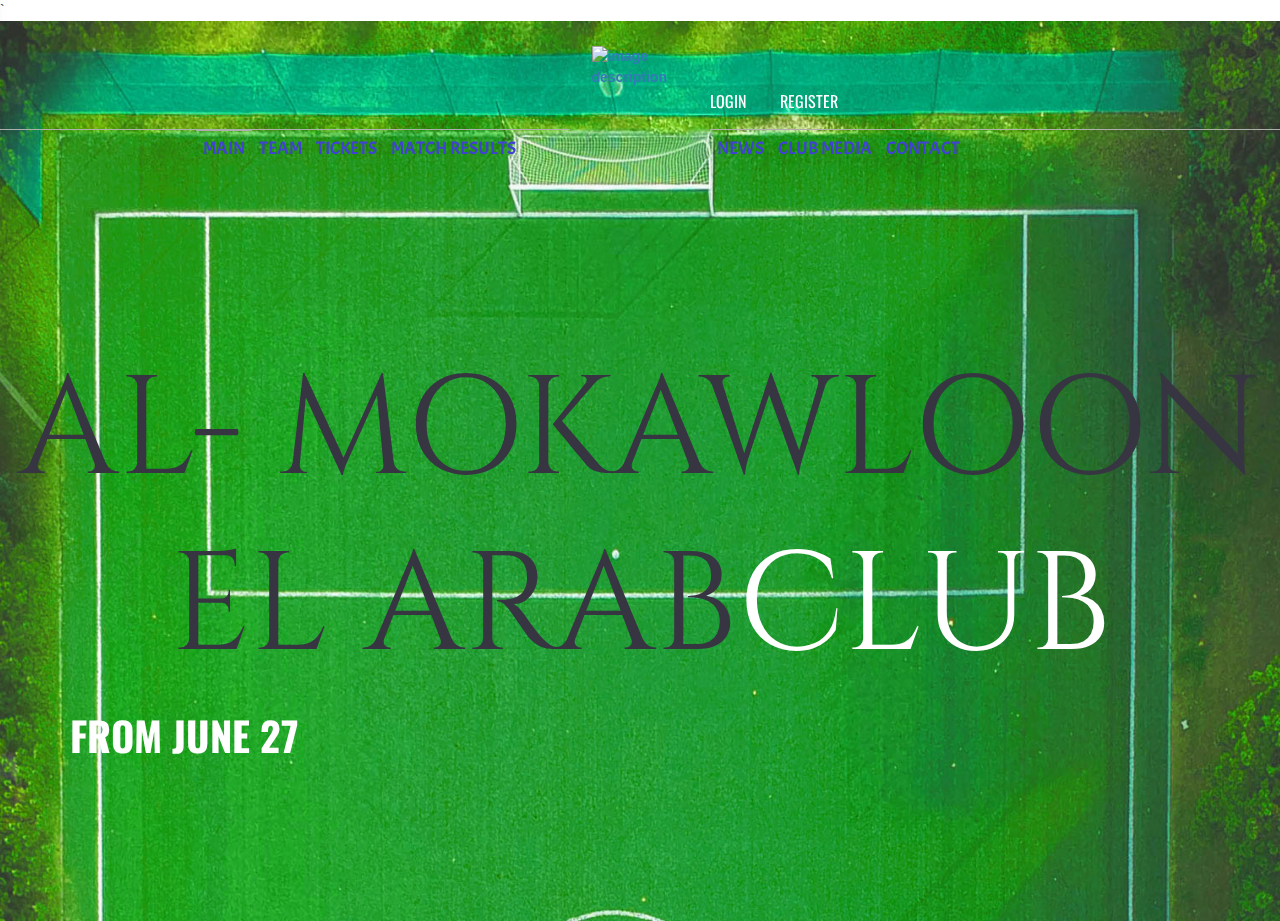
==== index.html @ 43e13eed "second Commit" ====
<!doctype html>
<html class="no-js" lang="zxx"> 
<head>
	<meta charset="utf-8">
	<meta http-equiv="X-UA-Compatible" content="IE=edge">
	<title>Al- Mokawloon</title>
	<meta name="description" content="">
	<meta name="viewport" content="width=device-width, initial-scale=1">
	<link rel="apple-touch-icon" href="apple-touch-icon.png">
	<link rel="stylesheet" href="css/bootstrap.min.css">`	
	<link rel="stylesheet" href="css/normalize.css">
	<link rel="stylesheet" href="css/font-awesome.min.css">
	<link rel="stylesheet" href="css/transitions.css">
	<link rel="stylesheet" href="css/prettyPhoto.css">
	<link rel="stylesheet" href="css/swiper.min.css">
	<link rel="stylesheet" href="css/jquery-ui.css">
	<link rel="stylesheet" href="css/animate.css">
	<link rel="stylesheet" href="css/owl.theme.css">
	<link rel="stylesheet" href="css/owl.carousel.css">
	<link rel="stylesheet" href="css/customScrollbar.css">
	<link rel="stylesheet" href="css/icomoon.css">
	<link rel="stylesheet" href="css/main.css">
			<link rel=stylesheet href=style2.css>
	<link rel="stylesheet" href="css/color.css">
	<link rel="stylesheet" href="css/responsive.css">
	<link href="https://fonts.googleapis.com/css2?family=Cinzel:wght@700&display=swap" rel="stylesheet">
	<link href="https://fonts.googleapis.com/css2?family=Acme&display=swap" rel="stylesheet">
	<script src="js/vendor/modernizr-2.8.3-respond-1.4.2.min.js"></script>
	<style>
		.site-caption h3{
			color: rgb(187, 238, 84);
			margin-right: 350pt;
			font-size: 40px;
		}
		.site-caption2 span{
			color: rgb(0, 0, 0);
			margin-left: 200pt;
			
		}/*0a14a7*/
		.tg-player{
			color: #0a14a7;
			
		}
		.menu-item-has-children a:hover{
			font-size: 20px;
		}
	</style>
</head>
<body>
	<!--[if lt IE 8]>
		<p class="browserupgrade">You are using an <strong>outdated</strong> browser. Please <a href="http://browsehappy.com/">upgrade your browser</a> to improve your experience.</p>
	<![endif]-->
	<!--************************************
			Wrapper Start
	*************************************-->
	<div id="tg-wrapper" class="tg-wrapper tg-haslayout">
		<!--************************************
				Mobile Menu Start
		*************************************-->
		<div id="tg-sidenav" class="tg-sidenav">
			<div id="tg-navscrollbar" class="tg-navscrollbar">
				<strong class="tg-logo">
					<a href="index-2.html"><img src="images/logo.png" alt="image description"></a>
				</strong>
				<nav id="tg-nav" class="tg-nav">
					<div id="tg-navigation" class="tg-navigation">
						<ul>
							<li class="tg-hasdropdown">
								<a href="#">Main</a>
								<ul>
									<li><a href="index-2.html">home1</a></li>
									<li><a href="index2.html">home2</a></li>
								</ul>
							</li>
							<li class="tg-hasdropdown">
								<a href="#">Team</a>
								<ul>
									<li><a href="playergrid-v1.html">playergrid-v1</a></li>
									<li><a href="playergrid-v2.html">playergrid-v2</a></li>
									<li><a href="playerdetail.html">playergrid-detail</a></li>
								</ul>
							</li>
							<li><a href="buyticket.html">Tickets</a></li>
							<li class="tg-hasdropdown">
								<a href="#">Match Results</a>
								<ul>
									<li><a href="matchresult.html">match results</a></li>
									<li><a href="matchresultdetail.html">match results detail</a></li>
								</ul>
							</li>
							<li class="tg-hasdropdown">
								<a href="#">News</a>
								<ul>
									<li><a href="fixtures.html">News</a></li>
									<li><a href="fixturedetail.html">fixture detail</a></li>
								</ul>
							</li>
							<li><a href="PointsTable.html">Points Table</a></li>
							<li class="tg-hasdropdown">
								<a href="#">pro soccer media</a>
								<ul>
									<li><a href="soccermedia-1.html">pro soccer media one</a></li>
									<li><a href="soccermedia-2.html">pro soccer media two</a></li>
								</ul>
							</li>
							<li class="tg-hasdropdown">
								<a href="#">Shop</a>
								<ul>
									<li><a href="shopgrid.html">shop grid</a></li>
									<li><a href="shoplist.html">shop list</a></li>
									<li><a href="productsingle.html">product detail</a></li>
								</ul>
							</li>
							<li><a href="contactus.html">Contact</a></li>
							<li class="tg-hasdropdown tg-cart">
								<a href="#"><em data-product-count="4">cart</em></a>
								<ul class="tg-minicart">
									<li>
										<figure>
											<a href="#">
												<img src="images/shop/thumbs/img-04.jpg" alt="image description">
											</a>
										</figure>
										<div class="tg-productinfo">
											<a class="tg-btndelete fa fa-close" href="#"></a>
											<h3><a href="#">Smooth 3-Stripes Scarf</a></h3>
											<span>Price: $23</span>
										</div>
									</li>
									<li>
										<figure>
											<a href="#">
												<img src="images/shop/thumbs/img-05.jpg" alt="image description">
											</a>
										</figure>
										<div class="tg-productinfo">
											<a class="tg-btndelete fa fa-close" href="#"></a>
											<h3><a href="#">Smooth 3-Stripes Scarf</a></h3>
											<span>Price: $23</span>
										</div>
									</li>
									<li>
										<figure>
											<a href="#">
												<img src="images/shop/thumbs/img-06.jpg" alt="image description">
											</a>
										</figure>
										<div class="tg-productinfo">
											<a class="tg-btndelete fa fa-close" href="#"></a>
											<h3><a href="#">Smooth 3-Stripes Scarf</a></h3>
											<span>Price: $23</span>
										</div>
									</li>
									<li>
										<figure>
											<a href="#">
												<img src="images/shop/thumbs/img-07.jpg" alt="image description">
											</a>
										</figure>
										<div class="tg-productinfo">
											<a class="tg-btndelete fa fa-close" href="#"></a>
											<h3><a href="#">Smooth 3-Stripes Scarf</a></h3>
											<span>Price: $23</span>
										</div>
									</li>
									<li>
										<span class="tg-minicarttotal">Price: $23</span>
										<a class="tg-btn" href="#"><span>checkout</span></a>
									</li>
								</ul>
							</li>
							<li class="tg-hasdropdown">
								<a href="#">pages</a>
								<ul>
									<li><a href="aboutus.html">about us</a></li>
									<li><a href="404.html">404</a></li>
									<li><a href="comming-soon.html">comming soon</a></li>
								</ul>
							</li>
						</ul>
					</div>
				</nav>
				<ul class="tg-socialiconslarge">
					<li class="tg-facebook"><a href="#"><i class="fa fa-facebook-f"></i></a></li>
					<li class="tg-twitter"><a href="#"><i class="fa fa-twitter"></i></a></li>
					<li class="tg-linkedin"><a href="#"><i class="fa fa-linkedin"></i></a></li>
					<li class="tg-googleplus"><a href="#"><i class="fa fa-google-plus"></i></a></li>
					<li class="tg-dribbble"><a href="#"><i class="fa fa-dribbble"></i></a></li>
					<li class="tg-rss"><a href="#"><i class="fa fa-rss"></i></a></li>
				</ul>
				<div class="tg-playerbox">
					<div class="tg-playcontent">
						<a class="tg-theme-tag" href="#">Player of the week</a>
						<h3><a href="#">Hustlin’ Owls</a></h3>
						<span class="tg-stars"><span></span></span>
						<ul class="tg-socialicons">
							<li><a href="#"><i class="fa fa-facebook"></i></a></li>
							<li><a href="#"><i class="fa fa-twitter"></i></a></li>
							<li><a href="#"><i class="fa fa-linkedin"></i></a></li>
							<li><a href="#"><i class="fa fa-dribbble"></i></a></li>
						</ul>
					</div>
				</div>
			</div>
		</div>
		<!--************************************
				Mobile Menu End
		*************************************-->
		<!----------------------------------------------------------------------------------------------------------------------------->
		<!--************************************
				Header Start
		*************************************-->
		<header id="tg-header" class="tg-header tg-haslayout">
			<div class="container">
				<div class="col-md-10 col-md-offset-1 col-sm-12 col-xs-12">
					<div class="row">
						<div class="tg-topbar tg-haslayout">
							<nav id="tg-topaddnav" class="tg-topaddnav">
								<div class="navbar-header" >
									<button type="button" class="navbar-toggle collapsed" data-toggle="collapse" data-target="#tg-addnavigationm-mobile">
										<i class="fa fa-arrow-right"></i>
									</button>
								</div>
								<div id="tg-addnavigationm-mobile" class="tg-addnavigationm-mobile collapse navbar-collapse">
									<div class="tg-colhalf pull-right">
										<nav class="tg-addnav">
											<ul>
												<li><a href="javascript().html" data-toggle="modal" data-target="#tg-login">login</a></li>
												<li><a href="javascript().html" data-toggle="modal" data-target="#tg-register">Register</a></li>
												<li>
													<a id="tg-btn-search" href="javascript:void(0)"><i class="fa fa-search"></i></a>
												</li>
											</ul>
										</nav>
									</div>
									<div class="tg-colhalf">
										<ul class="tg-socialicons">
											<li>
												<a href="#">
													<i class="fa fa-facebook"></i>
												</a>
											</li>
											<li>
												<a href="#">
													<i class="fa fa-twitter"></i>
												</a>
											</li>
											<li>
												<a href="#">
													<i class="fa fa-linkedin"></i>
												</a>
											</li>
											<li>
												<a href="#">
													<i class="fa fa-google-plus"></i>
												</a>
											</li>
											<li>
												<a href="#">
													<i class="fa fa-dribbble"></i>
												</a>
											</li>
										</ul>
									</div>
								</div>
							</nav>
						</div>
						<nav id="tg-nav" class="tg-nav brand-center">
							<div class="navbar-header">
								<button type="button" class="navbar-toggle collapsed" data-toggle="collapse" data-target="#tg-navigationm-mobile">
									<i class="fa fa-bars"></i>
								</button>
								<strong class="tg-logo ">
									<a href="index-2.html"><img class="floatingLogo" src="images/ArabContrectorsFC.png" alt="image description"></a>
								</strong>
							</div>
							<div id="tg-navigation" class="tg-navigation">
								<div class="tg-colhalf ">
                                    <ul>
                                        <li class="active ">
                                            <a href="#" id="Text-Edit" >Main</a>
                                            <ul class="tg-dropdown-menu">
                                                <li class="active"><a href="index.html">home1</a></li>
                                                <li><a href="index2.html">home2</a></li>
                                            </ul>
                                        </li>
                                        <li>
                                            <a href="#" id="Text-Edit" >team</a>
                                            <ul class="tg-dropdown-menu">
                                                <li><a href="playergrid-v1.html">playergrid-v1</a></li>
                                                <li><a href="playergrid-v2.html">playergrid-v2</a></li>
                                                <li><a href="playerdetail.html">playergrid detail</a></li>
                                            </ul>
                                        </li>
                                        <li><a href="buyticket.html" id="Text-Edit" >Tickets</a></li>
                                        <li>
                                            <a href="#" id="Text-Edit" >Match Results</a>
                                            <ul class="tg-dropdown-menu">
                                                <li><a href="matchresult.html">match result</a></li>
                                                <li><a href="matchresultdetail.html">match details</a></li>
                                            </ul>
                                        </li>
                                    </ul>
                                </div>
                                <div class="tg-colhalf">
                                    <ul>
                                        <li>
                                            <a href="#"  id="Text-Edit" >News</a>
                                            <ul class="tg-dropdown-menu">
                                                <li><a href="fixtures.html">News</a></li>
                                                <li><a href="fixturedetail.html">News detail</a></li>
                                            </ul>
                                        </li>
                                        <li>
                                            <a href="#"  id="Text-Edit" >club media</a>
                                            <ul class="tg-dropdown-menu">
                                                <li><a href="soccermedia-1.html">pro soccer media1</a></li>
                                                <li><a href="soccermedia-2.html">pro soccer media2</a></li>
                                            </ul>
                                        </li>
                                        <li><a href="contactus.html" id="Text-Edit" >Contact</a></li>
                                        <li>
                                            <a href="#"><i class=" fa fa-navicon"></i></a>
                                            <ul>
                                                <li><a href="aboutus.html">about us</a></li>
                                                <li><a href="shoplist.html">shop list</a></li>
                                                <li><a href="shopgrid.html">shop grid</a></li>
                                                <li><a href="productsingle.html">shop detail</a></li>
                                                <li><a href="bloglist.html">blog list</a></li>
                                                <li><a href="bloggrid.html">blog grid</a></li>
                                                <li><a href="blogdetail.html">blog detail</a></li>
                                                <li><a href="404.html">404 error</a></li>
                                                <li><a href="comming-soon.html">comming soon</a></li>
                                            </ul>
                                        </li>
                                    </ul>
                                </div>
							</div>
						</nav>
					</div>
				</div>
			</div>
		</header>
		<!--************************************
				Header End
		*************************************-->
		<!--************************************
				Home Slider Start
		*************************************-->
		<div class="tg-sliderbox">
			<div class="tg-imglayer">
				<img src="bg-pattran3.jpg" alt="image desctription">
			</div>
			<div id="tg-home-slider" class="tg-home-slider tg-haslayout">
				<div class="swiper-wrapper">
					<div class="swiper-slide11">
						<div class="container">
							<div class="tg-slider-content floatingText">
								<h1 style="font-family: 'Cinzel', serif;">Al- Mokawloon  </h1>
								<h1 style="font-family: 'Cinzel', serif;"> El Arab<span>CLUB</span></h1>
								<div class="tg-btnbox">
									<h2>from june 27</h2>
								</div>
							</div>
						</div>
					</div>					
				</div>
			</div>
		</div>
		<!--************************************
				Home Slider End
		*************************************-->
		<!--************************************
				Main Start
		*************************************-->
		<main id="tg-main" class="tg-main tg-haslayout">
			<!--************************************
					Blog Start
			*************************************-->
			<section class="tg-main-section tg-haslayout" style="height:650px; background-image: url();">
				<div class="container">
					<div class="tg-section-name">
						<h2>Latest news</h2>
					</div>
					<div class="col-sm-11 col-xs-11 pull-right">
						<div class="row">
							<div class="tg-blogpost">
								<div class="row">
									<div class="col-sm-6 col-xs-12">
										<article class="tg-post">
											<figure class="tg-postimg">
												<a href="#">
													<img src="images/blog/img-01.jpg" alt="image description">
												</a>
												<figcaption>
													<ul class="tg-postmetadata">
														<li><a href="#">by admin</a></li>
														<li><a href="#">04 comments</a></li>
														<li><a href="#">lifestyle</a></li>
													</ul>
												</figcaption>
											</figure>
											<div class="tg-posttitle"><h3><a href="#">dipisicing elit sed do eiusmod tempor indunt</a></h3></div>
											<div class="tg-description">
												<p>Consectetur adipisicing elit sed do eiusmod temport incididunt utia labore et dolore magna aliqua enima ad minim veniam quistrud on ullamco laboris nisiut aliquip exea commodo consequat.</p>
											</div>
											<a class="tg-btn" href="#">Read more</a>
										</article>
									</div>
									<div class="col-sm-6 col-xs-12">
										<article class="tg-post">
											<figure class="tg-postimg">
												<a href="#">
													<img src="images/blog/img-02.jpg" alt="image description">
												</a>
												<figcaption>
													<ul class="tg-postmetadata">
														<li><a href="#">by admin</a></li>
														<li><a href="#">04 comments</a></li>
														<li><a href="#">lifestyle</a></li>
													</ul>
												</figcaption>
											</figure>
											<div class="tg-posttitle"><h3><a href="#">dipisicing elit sed do eiusmod tempor indunt</a></h3></div>
											<div class="tg-description">
												<p>Consectetur adipisicing elit sed do eiusmod temport incididunt utia labore et dolore magna aliqua enima ad minim veniam quistrud on ullamco laboris nisiut aliquip exea commodo consequat.</p>
											</div>
											<a class="tg-btn" href="#"><span>read more</span></a>
										</article>
									</div>
								</div>
							</div>
						</div>
					</div>
				</div>
			</section>
			<!--************************************
					Blog End
			*************************************-->
			<!--************************************
					Upcoming Match Start
			*************************************-->
			<section class=" tg-haslayout tg-bgstyleone">
				<div class="tg-bgboxone"></div>
				<div class="tg-bgboxtwo"></div>
				<div class="tg-bgpattrant">
					<div class="container">
						<div class="row">
							<div class="tg-upcomingmatch-counter">
								<div class="col-md-4 col-sm-4 col-xs-12 hidden-xs">
									<figure>
										<img src="images/img-02.png" alt="image description">
									</figure>
								</div>
								<div class="col-md-8 col-sm-8 col-xs-12">
									<div class="tg-contentbox">
										<div class="tg-section-heading"><h2>Gladiators <span>VS</span> Horned Frogs</h2></div>
										<div class="tg-description">
											<p>Consectetur adipisicing elit sed do eiusmod tempor incididunt ut labore et dolore magna aliqua enim ad minimam quis nostrud exercitation ullamco laboris nisi ut aliquip ex ea commodo consequat.</p>
										</div>

										<div class="tg-counters" id="TrTimer">
											<div id="days" class="tg-counter tg-days"></div>
											<div id="hours" class="tg-counter tg-hours"></div>
											<div id="minutes" class="tg-counter tg-minutes"></div>
											<div id="secounds" class="tg-counter tg-seconds"></div>
										</div>
										<input id="myLocalDate" type="datetime-local">
										<p type="text" id="ShowDate"></p>
										<script type="text/javascript">
											function CountDown() {
												var x = document.getElementById("myLocalDate");
												var currentVal = x.value;
												document.getElementById("ShowDate").innerHTML = currentVal;

												var now = new Date();
												var eventDate = new Date(currentVal);

												var CurrentTime = now.getTime();
												var evenTime = eventDate.getTime();

												var remTime = evenTime - CurrentTime;
												var now = new Date();
												if (eventDate < now) {
													document.getElementById("days").innerHTML = 0;
													document.getElementById("hours").innerHTML = 0;
													document.getElementById("minutes").innerHTML = 0;
													document.getElementById("secounds").innerHTML = 0;
													document.getElementById("TrTimer").style.display = "none";
													document.getElementById("TrTimer2").style.display = "none";
													document.getElementById("HyberText").innerHTML = "Count Done!";

												} else {

													var s = Math.floor(remTime / 1000);
													var m = Math.floor(s / 60);
													var h = Math.floor(m / 60);
													var d = Math.floor(h / 24);

													h %= 24;
													m %= 60;
													s %= 60;

													h = (h < 10) ? "0" + h : h;
													m = (m < 10) ? "0" + m : m;
													s = (s < 10) ? "0" + s : s;

													document.getElementById("days").innerHTML = '<h3>'+d+'</h3><h4>Day'+(d>1?'s':''),'</h4>';
													document.getElementById("hours").innerHTML = '<h3>'+h+'</h3><h4>Hour'+(h>1?'s':''),'</h4>';
													document.getElementById("minutes").innerHTML = '<h3>'+m+'</h3><h4>Minute'+(m>1?'s':''),'</h4>';
													document.getElementById("secounds").innerHTML = '<h3>'+s+'</h3><h4>Second'+(s>1?'s':''),'</h4>';
													setTimeout(CountDown, 1000);
												}

											}
											CountDown();
										</script>
										<div class="tg-btnbox">
											<a class="tg-btn" href="#"><span>read more</span></a>
											<a class="tg-btn" href="#"><span>book my ticket</span></a>
										</div>
									</div>
								</div>
							</div>
						</div>
					</div>
				</div>
			</section>
			<!--************************************
					Upcoming Match End
			*************************************-->
			<!--************************************
					Latest Result Start
			*************************************-->
			<section class="tg-main-section tg-haslayout">
				<div class="container">
					<div class="tg-section-name">
						<h2>latest result</h2>
					</div>
					<div class="col-sm-11 col-xs-11 pull-right">
						<div class="row">
							<div class="tg-latestresult">
								<div class="row">
									<div class="col-md-8 col-sm-12 col-xs-12">
										<div class="tab-content tg-tabscontent">
											<div role="tabpanel" class="tab-pane active" id="one">
												<div class="tg-matchresult">
													<div class="tg-box">
														<div class="tg-score"><h3>3 - 3</h3></div>
														<div class="tg-teamscore">
															<strong class="tg-team-logo">
																<a href="#">
																	<img src="images/team-logo/logo-01.png" alt="image description">
																</a>
															</strong>
															<div class="tg-team-nameplusstatus">
																<h4><a href="#">Gladiators ( Win )</a></h4>
															</div>
															<ul class="tg-playernameplusgoadtime">
																<li>Roman Fenley (15)</li>
																<li>Miguel Beckel (19)</li>
																<li>Jonah Jolicoeur (39)</li>
																<li>Connie Harland (48)</li>
															</ul>
														</div>
														<div class="tg-teamscore">
															<strong class="tg-team-logo">
																<a href="#">
																	<img src="images/team-logo/logo-02.png" alt="image description">
																</a>
															</strong>
															<div class="tg-team-nameplusstatus">
																<h4><a href="#">horned grogs ( lose )</a></h4>
															</div>
															<ul class="tg-playernameplusgoadtime">
																<li>Ethan Ryberg (22)</li>
																<li>Wilbert Delbosquel (27)</li>
																<li>Maynard Brabant (42)</li>
															</ul>
														</div>
													</div>
												</div>
											</div>
											<div role="tabpanel" class="tab-pane" id="two">
												<div class="tg-matchresult">
													<div class="tg-box">
														<div class="tg-score"><h3>7 - 3</h3></div>
														<div class="tg-teamscore">
															<strong class="tg-team-logo">
																<a href="#">
																	<img src="images/team-logo/logo-01.png" alt="image description">
																</a>
															</strong>
															<div class="tg-team-nameplusstatus">
																<h4><a href="#">Gladiators ( Win )</a></h4>
															</div>
															<ul class="tg-playernameplusgoadtime">
																<li>Roman Fenley (15)</li>
																<li>Miguel Beckel (19)</li>
																<li>Jonah Jolicoeur (39)</li>
																<li>Connie Harland (48)</li>
															</ul>
														</div>
														<div class="tg-teamscore">
															<strong class="tg-team-logo">
																<a href="#">
																	<img src="images/team-logo/logo-02.png" alt="image description">
																</a>
															</strong>
															<div class="tg-team-nameplusstatus">
																<h4><a href="#">horned grogs ( lose )</a></h4>
															</div>
															<ul class="tg-playernameplusgoadtime">
																<li>Ethan Ryberg (22)</li>
																<li>Wilbert Delbosquel (27)</li>
																<li>Maynard Brabant (42)</li>
															</ul>
														</div>
													</div>
												</div>
											</div>
											<div role="tabpanel" class="tab-pane" id="three">
												<div class="tg-matchresult">
													<div class="tg-box">
														<div class="tg-score"><h3>4 - 9</h3></div>
														<div class="tg-teamscore">
															<strong class="tg-team-logo">
																<a href="#">
																	<img src="images/team-logo/logo-01.png" alt="image description">
																</a>
															</strong>
															<div class="tg-team-nameplusstatus">
																<h4><a href="#">Gladiators ( Win )</a></h4>
															</div>
															<ul class="tg-playernameplusgoadtime">
																<li>Roman Fenley (15)</li>
																<li>Miguel Beckel (19)</li>
																<li>Jonah Jolicoeur (39)</li>
																<li>Connie Harland (48)</li>
															</ul>
														</div>
														<div class="tg-teamscore">
															<strong class="tg-team-logo">
																<a href="#">
																	<img src="images/team-logo/logo-02.png" alt="image description">
																</a>
															</strong>
															<div class="tg-team-nameplusstatus">
																<h4><a href="#">horned grogs ( lose )</a></h4>
															</div>
															<ul class="tg-playernameplusgoadtime">
																<li>Ethan Ryberg (22)</li>
																<li>Wilbert Delbosquel (27)</li>
																<li>Maynard Brabant (42)</li>
															</ul>
														</div>
													</div>
												</div>
											</div>
											<div role="tabpanel" class="tab-pane" id="four">
												<div class="tg-matchresult">
													<div class="tg-box">
														<div class="tg-score"><h3>5 - 8</h3></div>
														<div class="tg-teamscore">
															<strong class="tg-team-logo">
																<a href="#">
																	<img src="images/team-logo/logo-01.png" alt="image description">
																</a>
															</strong>
															<div class="tg-team-nameplusstatus">
																<h4><a href="#">Gladiators ( Win )</a></h4>
															</div>
															<ul class="tg-playernameplusgoadtime">
																<li>Roman Fenley (15)</li>
																<li>Miguel Beckel (19)</li>
																<li>Jonah Jolicoeur (39)</li>
																<li>Connie Harland (48)</li>
															</ul>
														</div>
														<div class="tg-teamscore">
															<strong class="tg-team-logo">
																<a href="#">
																	<img src="images/team-logo/logo-02.png" alt="image description">
																</a>
															</strong>
															<div class="tg-team-nameplusstatus">
																<h4><a href="#">horned grogs ( lose )</a></h4>
															</div>
															<ul class="tg-playernameplusgoadtime">
																<li>Ethan Ryberg (22)</li>
																<li>Wilbert Delbosquel (27)</li>
																<li>Maynard Brabant (42)</li>
															</ul>
														</div>
													</div>
												</div>
											</div>
											<div role="tabpanel" class="tab-pane" id="five">
												<div class="tg-matchresult">
													<div class="tg-box">
														<div class="tg-score"><h3>2 - 1</h3></div>
														<div class="tg-teamscore">
															<strong class="tg-team-logo">
																<a href="#">
																	<img src="images/team-logo/logo-01.png" alt="image description">
																</a>
															</strong>
															<div class="tg-team-nameplusstatus">
																<h4><a href="#">Gladiators ( Win )</a></h4>
															</div>
															<ul class="tg-playernameplusgoadtime">
																<li>Roman Fenley (15)</li>
																<li>Miguel Beckel (19)</li>
																<li>Jonah Jolicoeur (39)</li>
																<li>Connie Harland (48)</li>
															</ul>
														</div>
														<div class="tg-teamscore">
															<strong class="tg-team-logo">
																<a href="#">
																	<img src="images/team-logo/logo-02.png" alt="image description">
																</a>
															</strong>
															<div class="tg-team-nameplusstatus">
																<h4><a href="#">horned grogs ( lose )</a></h4>
															</div>
															<ul class="tg-playernameplusgoadtime">
																<li>Ethan Ryberg (22)</li>
																<li>Wilbert Delbosquel (27)</li>
																<li>Maynard Brabant (42)</li>
															</ul>
														</div>
													</div>
												</div>
											</div>
											<div role="tabpanel" class="tab-pane" id="six">
												<div class="tg-matchresult">
													<div class="tg-box">
														<div class="tg-score"><h3>10 - 0</h3></div>
														<div class="tg-teamscore">
															<strong class="tg-team-logo">
																<a href="#">
																	<img src="images/team-logo/logo-01.png" alt="image description">
																</a>
															</strong>
															<div class="tg-team-nameplusstatus">
																<h4><a href="#">Gladiators ( Win )</a></h4>
															</div>
															<ul class="tg-playernameplusgoadtime">
																<li>Roman Fenley (15)</li>
																<li>Miguel Beckel (19)</li>
																<li>Jonah Jolicoeur (39)</li>
																<li>Connie Harland (48)</li>
															</ul>
														</div>
														<div class="tg-teamscore">
															<strong class="tg-team-logo">
																<a href="#">
																	<img src="images/team-logo/logo-02.png" alt="image description">
																</a>
															</strong>
															<div class="tg-team-nameplusstatus">
																<h4><a href="#">horned grogs ( lose )</a></h4>
															</div>
															<ul class="tg-playernameplusgoadtime">
																<li>Ethan Ryberg (22)</li>
																<li>Wilbert Delbosquel (27)</li>
																<li>Maynard Brabant (42)</li>
															</ul>
														</div>
													</div>
												</div>
											</div>
											<div role="tabpanel" class="tab-pane" id="seven">
												<div class="tg-matchresult">
													<div class="tg-box">
														<div class="tg-score"><h3>4 - 6</h3></div>
														<div class="tg-teamscore">
															<strong class="tg-team-logo">
																<a href="#">
																	<img src="images/team-logo/logo-01.png" alt="image description">
																</a>
															</strong>
															<div class="tg-team-nameplusstatus">
																<h4><a href="#">Gladiators ( Win )</a></h4>
															</div>
															<ul class="tg-playernameplusgoadtime">
																<li>Roman Fenley (15)</li>
																<li>Miguel Beckel (19)</li>
																<li>Jonah Jolicoeur (39)</li>
																<li>Connie Harland (48)</li>
															</ul>
														</div>
														<div class="tg-teamscore">
															<strong class="tg-team-logo">
																<a href="#">
																	<img src="images/team-logo/logo-02.png" alt="image description">
																</a>
															</strong>
															<div class="tg-team-nameplusstatus">
																<h4><a href="#">horned grogs ( lose )</a></h4>
															</div>
															<ul class="tg-playernameplusgoadtime">
																<li>Ethan Ryberg (22)</li>
																<li>Wilbert Delbosquel (27)</li>
																<li>Maynard Brabant (42)</li>
															</ul>
														</div>
													</div>
												</div>
											</div>
										</div>
									</div>
									<div class="col-md-4 col-sm-12 col-xs-12">
										<div id="tg-matchscrollbar" class="tg-matchscrollbar tg-allmatchstatus">
											<ul class="tg-matchtabnav" role="tablist">
												<li role="presentation"   class="active">
													<a href="#one" aria-controls="one" role="tab" data-toggle="tab">
														<div class="tg-match">
															<div class="tg-box">
																<strong class="tg-teamlogo">
																	<img src="images/team-logo/logo-s-01.png" alt="image description">
																</strong>
																<h4>win</h4>
															</div>
															<div class="tg-box">
																<h3>6 - 4</h3>
															</div>
															<div class="tg-box">
																<strong class="tg-teamlogo">
																	<img src="images/team-logo/logo-s-01.png" alt="image description">
																</strong>
																<h4>lose</h4>
															</div>
														</div>
													</a>
												</li>
												<li role="presentation">
													<a href="#two" aria-controls="two" role="tab" data-toggle="tab">
														<div class="tg-match">
															<div class="tg-box">
																<strong class="tg-teamlogo">
																	<img src="images/team-logo/logo-s-01.png" alt="image description">
																</strong>
																<h4>win</h4>
															</div>
															<div class="tg-box">
																<h3>6 - 4</h3>
															</div>
															<div class="tg-box">
																<strong class="tg-teamlogo">
																	<img src="images/team-logo/logo-s-01.png" alt="image description">
																</strong>
																<h4>lose</h4>
															</div>
														</div>
													</a>
												</li>
												<li role="presentation">
													<a href="#three" aria-controls="three" role="tab" data-toggle="tab">
														<div class="tg-match">
															<div class="tg-box">
																<strong class="tg-teamlogo">
																	<img src="images/team-logo/logo-s-01.png" alt="image description">
																</strong>
																<h4>win</h4>
															</div>
															<div class="tg-box">
																<h3>6 - 4</h3>
															</div>
															<div class="tg-box">
																<strong class="tg-teamlogo">
																	<img src="images/team-logo/logo-s-01.png" alt="image description">
																</strong>
																<h4>lose</h4>
															</div>
														</div>
													</a>
												</li>
												<li role="presentation">
													<a href="#four" aria-controls="four" role="tab" data-toggle="tab">
														<div class="tg-match">
															<div class="tg-box">
																<strong class="tg-teamlogo">
																	<img src="images/team-logo/logo-s-01.png" alt="image description">
																</strong>
																<h4>win</h4>
															</div>
															<div class="tg-box">
																<h3>6 - 4</h3>
															</div>
															<div class="tg-box">
																<strong class="tg-teamlogo">
																	<img src="images/team-logo/logo-s-01.png" alt="image description">
																</strong>
																<h4>lose</h4>
															</div>
														</div>
													</a>
												</li>
												<li role="presentation">
													<a href="#five" aria-controls="five" role="tab" data-toggle="tab">
														<div class="tg-match">
															<div class="tg-box">
																<strong class="tg-teamlogo">
																		<img src="images/team-logo/logo-s-01.png" alt="image description">
																</strong>
																<h4>win</h4>
															</div>
															<div class="tg-box">
																<h3>6 - 4</h3>
															</div>
															<div class="tg-box">
																<strong class="tg-teamlogo">
																	<img src="images/team-logo/logo-s-01.png" alt="image description">
																</strong>
																<h4>lose</h4>
															</div>
														</div>
													</a>
												</li>
												<li role="presentation">
													<a href="#six" aria-controls="six" role="tab" data-toggle="tab">
														<div class="tg-match">
															<div class="tg-box">
																<strong class="tg-teamlogo">
																	<img src="images/team-logo/logo-s-01.png" alt="image description">
																</strong>
																<h4>win</h4>
															</div>
															<div class="tg-box">
																<h3>6 - 4</h3>
															</div>
															<div class="tg-box">
																<strong class="tg-teamlogo">
																	<img src="images/team-logo/logo-s-01.png" alt="image description">
																</strong>
																<h4>lose</h4>
															</div>
														</div>
													</a>
												</li>
												<li role="presentation">
													<a href="#seven" aria-controls="seven" role="tab" data-toggle="tab">
														<div class="tg-match">
															<div class="tg-box">
																<strong class="tg-teamlogo">
																	<img src="images/team-logo/logo-s-01.png" alt="image description">
																</strong>
																<h4>win</h4>
															</div>
															<div class="tg-box">
																<h3>6 - 4</h3>
															</div>
															<div class="tg-box">
																<strong class="tg-teamlogo">
																	<img src="images/team-logo/logo-s-01.png" alt="image description">
																</strong>
																<h4>lose</h4>
															</div>
														</div>
													</a>
												</li>
											</ul>
										</div>
										<div class="tg-btnbox">
											<a class="tg-btn-responsive" href="#"><span>view all</span></a>
										</div>
									</div>
								</div>
							</div>
						</div>
					</div>
				</div>
			</section>
			<!--************************************
					Latest Result End
			*************************************-->
			<!--************************************
					Statistics Start
			*************************************-->
			<section class="tg-main-section tg-haslayout tg-bgdark">
				<div class="container">
					<div class="row">
						<div class="col-sm-12 col-xs-12">
							<div class="tg-statistics">
								<div class="tg-statistic tg-goals">
									<span class="tg-icon icon-Icon1"></span>
									<h2><span class="tg-statistic-count" data-from="0" data-to="15" data-speed="8000" data-refresh-interval="50">15</span></h2>
									<h3>Goals</h3>
								</div>
								<div class="tg-statistic tg-activeplayers">
									<span class="tg-icon icon-Icon2"></span>
									<h2><span class="tg-statistic-count" data-from="0" data-to="12" data-speed="8000" data-refresh-interval="50">12</span></h2>
									<h3>Active Players</h3>
								</div>
								<div class="tg-statistic tg-activeteams">
									<span class="tg-icon icon-Icon3"></span>
									<h2><span class="tg-statistic-count" data-from="0" data-to="2" data-speed="8000" data-refresh-interval="50">2</span></h2>
									<h3>Active Teams</h3>
								</div>
								<div class="tg-statistic tg-earnedawards">
									<span class="tg-icon icon-Icon4"></span>
									<h2><span class="tg-statistic-count" data-from="0" data-to="52" data-speed="8000" data-refresh-interval="50">52</span></h2>
									<h3>Earned Awards</h3>
								</div>
							</div>
						</div>
					</div>
				</div>
			</section>
			<!--************************************
					Statistics End
			*************************************-->
			<!--************************************
					Fixtures Start
			*************************************-->
			<section class="tg-main-section tg-haslayout">
				<div class="container">
					<div class="tg-section-name">
						<h2>News</h2>
					</div>
					<div class="col-sm-11 col-xs-11 pull-right">
						<div class="row">
							<div class="tg-latestresult">
								<div class="row">
									<div class="col-md-5 col-sm-12 col-xs-12">
										<div class="tg-contentbox">
											<div class="tg-section-heading"><h2>consectetur adipisicing elit sedia tempor labore</h2></div>
											<div class="tg-description">
												<p>Consectetur adipisicing elit sed do eiusmod temport incididunt utia labore et dolore magna aliqua enima ad minim veniam quistrud on ullamco laboris nisiut aliquip ex ea commodo consequat.</p>
											</div>
											<div class="tg-btnbox">
												<a class="tg-btn-responsive" href="#"><span>view all</span></a>
											</div>
										</div>
									</div>
									<div class="col-md-7 col-sm-12 col-xs-12">
										<div id="tg-upcomingmatch-slider" class="tg-upcomingmatch-slider tg-upcomingmatch">
											<div class="swiper-wrapper">
												<div class="swiper-slide">
													<div class="tg-match">
														<div class="tg-matchdetail">
															<div class="tg-box">
																<strong class="tg-teamlogo">
																	<img src="images/team-logo/logo-l-02.png" alt="image description">
																</strong>
																<h3>Gladiators</h3>
															</div>
															<div class="tg-box">
																<h3>vs</h3>
															</div>
															<div class="tg-box">
																<strong class="tg-teamlogo">
																	<img src="images/team-logo/logo-l-02.png" alt="image description">
																</strong>
																<h3>Horned frogs</h3>
															</div>
														</div>
														<div class="tg-matchhover">
															<address>Jan16, 2017 15:30 PM Soccer Stadium, Dubai</address>
															<div class="tg-btnbox">
																<a class="tg-btn" href="#"><span>read more</span></a>
																<a class="tg-btn" href="#"><span>book my ticket</span></a>
															</div>
														</div>
													</div>
												</div>
												<div class="swiper-slide">
													<div class="tg-match">
														<div class="tg-matchdetail">
															<div class="tg-box">
																<strong class="tg-teamlogo">
																	<img src="images/team-logo/logo-l-02.png" alt="image description">
																</strong>
																<h3>Gladiators</h3>
															</div>
															<div class="tg-box">
																<h3>vs</h3>
															</div>
															<div class="tg-box">
																<strong class="tg-teamlogo">
																	<img src="images/team-logo/logo-l-02.png" alt="image description">
																</strong>
																<h3>Horned frogs</h3>
															</div>
														</div>
														<div class="tg-matchhover">
															<address>Jan16, 2017 15:30 PM Soccer Stadium, Dubai</address>
															<div class="tg-btnbox">
																<a class="tg-btn" href="#"><span>read more</span></a>
																<a class="tg-btn" href="#"><span>book my ticket</span></a>
															</div>
														</div>
													</div>
												</div>
												<div class="swiper-slide">
													<div class="tg-match">
														<div class="tg-matchdetail">
															<div class="tg-box">
																<strong class="tg-teamlogo">
																	<img src="images/team-logo/logo-l-02.png" alt="image description">
																</strong>
																<h3>Gladiators</h3>
															</div>
															<div class="tg-box">
																<h3>vs</h3>
															</div>
															<div class="tg-box">
																<strong class="tg-teamlogo">
																	<img src="images/team-logo/logo-l-02.png" alt="image description">
																</strong>
																<h3>Horned frogs</h3>
															</div>
														</div>
														<div class="tg-matchhover">
															<address>Jan16, 2017 15:30 PM Soccer Stadium, Dubai</address>
															<div class="tg-btnbox">
																<a class="tg-btn" href="#"><span>read more</span></a>
																<a class="tg-btn" href="#"><span>book my ticket</span></a>
															</div>
														</div>
													</div>
												</div>
												<div class="swiper-slide">
													<div class="tg-match">
														<div class="tg-matchdetail">
															<div class="tg-box">
																<strong class="tg-teamlogo">
																	<img src="images/team-logo/logo-l-02.png" alt="image description">
																</strong>
																<h3>Gladiators</h3>
															</div>
															<div class="tg-box">
																<h3>vs</h3>
															</div>
															<div class="tg-box">
																<strong class="tg-teamlogo">
																	<img src="images/team-logo/logo-l-02.png" alt="image description">
																</strong>
																<h3>Horned frogs</h3>
															</div>
														</div>
														<div class="tg-matchhover">
															<address>Jan16, 2017 15:30 PM Soccer Stadium, Dubai</address>
															<div class="tg-btnbox">
																<a class="tg-btn" href="#"><span>read more</span></a>
																<a class="tg-btn" href="#"><span>book my ticket</span></a>
															</div>
														</div>
													</div>
												</div>
												<div class="swiper-slide">
													<div class="tg-match">
														<div class="tg-matchdetail">
															<div class="tg-box">
																<strong class="tg-teamlogo">
																	<img src="images/team-logo/logo-l-02.png" alt="image description">
																</strong>
																<h3>Gladiators</h3>
															</div>
															<div class="tg-box">
																<h3>vs</h3>
															</div>
															<div class="tg-box">
																<strong class="tg-teamlogo">
																	<img src="images/team-logo/logo-l-02.png" alt="image description">
																</strong>
																<h3>Horned frogs</h3>
															</div>
														</div>
														<div class="tg-matchhover">
															<address>Jan16, 2017 15:30 PM Soccer Stadium, Dubai</address>
															<div class="tg-btnbox">
																<a class="tg-btn" href="#"><span>read more</span></a>
																<a class="tg-btn" href="#"><span>book my ticket</span></a>
															</div>
														</div>
													</div>
												</div>
											</div>
											<div class="tg-themebtnnext"><span class="fa fa-angle-down"></span></div>
											<div class="tg-themebtnprev"><span class="fa fa-angle-up"></span></div>
										</div>
									</div>
								</div>
							</div>
						</div>
					</div>
				</div>
			</section>
			<!--************************************
					Fixtures End
			*************************************-->
			<!--************************************
					Video Start
			*************************************
			<section class="tg-videobox tg-haslayout">
				<figure>
					<img src="images/bg-video.jpg" alt="image description">
					<figcaption>
						<a class="tg-playbtn" href="https://youtu.be/iC9CpnSj-MU?iframe=true" data-rel="prettyPhoto[iframe]"></a>
						<h2>accusantium doloremque lauda totam rem aperiam ipsa</h2>
					</figcaption>
				</figure>
			</section>-->
			<!--************************************
					Video End
			*************************************-->
			<!--************************************
					Points Table Start
			*************************************-->
			<section class=matchSchedule>
				<div class=container>
					<div class=row>
						<div class="matchSchedule_details row">
							<div class=match_next>
								<div class="wrap_match_next right-triangle">
									<div class=right-padding><h4 class=headline03>Points table</h4>
		
										<p>Lorem ipsum dolor sit amet, consectetur adipisicing elit.</p></div>
								</div>
							</div>
							<div class=match_versus-wrap>
								<div class=wrap_match-innerdetails>
									<ul class="point_table scrollable">
										<li class=clearfix>
											<div class=subPoint_table>
												<div class="headline01 smallpoint">1</div>
												<div class="headline01 largepoint">FC Silver Bullets</div>
												<div class="headline01 smallpoint row row"><span>p</span><span>10</span></div>
											</div>
										</li>
										<li class=clearfix>
											<div class=subPoint_table>
												<div class="headline01 smallpoint">2</div>
												<div class="headline01 largepoint">FC Spinning Slammers</div>
												<div class="headline01 smallpoint row"><span>p</span><span>10</span></div>
											</div>
										</li>
										<li class=clearfix>
											<div class=subPoint_table>
												<div class="headline01 smallpoint">3</div>
												<div class="headline01 largepoint">FC Crimson Executioners</div>
												<div class="headline01 smallpoint row"><span>p</span><span>10</span></div>
											</div>
										</li>
										<li class=clearfix>
											<div class=subPoint_table>
												<div class="headline01 smallpoint">4</div>
												<div class="headline01 largepoint">FC Shaolin Robots</div>
												<div class="headline01 smallpoint row"><span>p</span><span>10</span></div>
											</div>
										</li>
										<li class=clearfix>
											<div class=subPoint_table>
												<div class="headline01 smallpoint">5</div>
												<div class="headline01 largepoint">FC Silent Xpress</div>
												<div class="headline01 smallpoint row"><span>p</span><span>10</span></div>
											</div>
										</li>
										<li class=clearfix>
											<div class=subPoint_table>
												<div class="headline01 smallpoint">6</div>
												<div class="headline01 largepoint">FC Dark Scorpions</div>
												<div class="headline01 smallpoint row"><span>p</span><span>10</span></div>
											</div>
										</li>
										<li class=clearfix>
											<div class=subPoint_table>
												<div class="headline01 smallpoint">7</div>
												<div class="headline01 largepoint">FC Cyborg Snakes</div>
												<div class="headline01 smallpoint row"><span>p</span><span>10</span></div>
											</div>
										</li>
										<li class=clearfix>
											<div class=subPoint_table>
												<div class="headline01 smallpoint">8</div>
												<div class="headline01 largepoint">FC Skull Killers</div>
												<div class="headline01 smallpoint row"><span>p</span><span>10</span></div>
											</div>
										</li>
										<li class=clearfix>
											<div class=subPoint_table>
												<div class="headline01 smallpoint">1</div>
												<div class="headline01 largepoint">FC Reptile Kickers</div>
												<div class="headline01 smallpoint row"><span>p</span><span>11</span></div>
											</div>
										</li>
									</ul>
								</div>
							</div>
						</div>
					</div>
				</div>
			</section>
			<!--************************************
					Points Table End
			*************************************-->
			
		</main>
		<!--************************************
				Main End
		*************************************-->
		<!--************************************
				Footer Start
		*************************************-->
		<footer id="tg-footer" class="tg-footer tg-haslayout">
			<div class="tg-footerbar">
				<div class="container">
					<span class="tg-copyright"><a target="_blank" href="https://www.templateshub.net">Templates Hub</a></span>
					<nav class="tg-footernav">
						<ul>
							<li><a href="#">Main</a></li>
							<li><a href="#">Team</a></li>
							<li><a href="#">Tickets</a></li>
							<li><a href="#">Match Results</a></li>
							<li><a href="#">Upcoming Matches</a></li>
							<li><a href="#">Shop</a></li>
							<li><a href="#">Contact</a></li>
						</ul>
					</nav>
				</div>
			</div>
		</footer>
		<!--************************************
				Footer End
		*************************************-->
	</div>
	<!--************************************
			Wrapper End
	*************************************-->
	<!--************************************
			Search Start
	*************************************-->
	<div class="tg-searchbox">
		<a id="tg-close-search" class="tg-close-search" href="javascript:void(0)"><span class="fa fa-close"></span></a>
		<div class="tg-searcharea">
			<div class="container">
				<div class="row">
					<div class="col-sm-6 col-sm-offset-3">
						<form class="tg-form-search">
							<fieldset>
								<input type="search" class="form-control" placeholder="keyword">
								<i class="icon-icon_search2"></i>
							</fieldset>
						</form>
						<p>Start typing and press Enter to search</p>
					</div>
				</div>
			</div>
		</div>
	</div>
	<!--************************************
			Search End
	*************************************-->
	<!--************************************
		LightBoxes Start
	*************************************-->
	<div class="tg-modalbox modal fade" id="tg-login" tabindex="-1" role="dialog">
		<div class="modal-dialog" role="document">
			<div class="tg-modal-content">
				<div class="tg-formarea">
					<div class="tg-border-heading">
						<h3>Login</h3>
					</div>
					<form class="tg-loginform" method="post">
						<fieldset>
							<div class="form-group">
								<input type="text" name="userName/email" class="form-control" placeholder="username/email">
							</div>
							<div class="form-group">
								<input type="password" name="password" class="form-control" placeholder="password">
							</div>
							<div class="form-group">
								<label>
									<input type="checkbox" value="rememberme" class="checkbox">
									<em>Remember Me</em>
								</label>
								<a href="#">
									<em>Forgot Password</em>
									<i class="fa fa-question-circle"></i>
								</a>
							</div>
							<div class="form-group">
								<button class="tg-btn tg-btn-lg" type="submit">Login Now</button>
							</div>
							<div class="tg-description">
								<p>Don't have an account? <a href="#">Signup</a></p>
							</div>
						</fieldset>
					</form>
				</div>
				<div class="tg-logintype">
					<div class="tg-border-heading">
						<h3>Login with</h3>
					</div>
					<ul>
						<li class="tg-facebook"><a href="#">facebook</a></li>
						<li class="tg-twitter"><a href="#">twitter</a></li>
						<li class="tg-googleplus"><a href="#">google+</a></li>
						<li class="tg-linkedin"><a href="#">linkedin</a></li>
					</ul>
				</div>
			</div>
		</div>
	</div>
	<div class="tg-modalbox modal fade" id="tg-register" tabindex="-1" role="dialog">
		<div class="modal-dialog" role="document">
			<div class="tg-modal-content">
				<div class="tg-formarea">
					<div class="tg-border-heading">
						<h3>Signup</h3>
					</div>
					<form class="tg-loginform" method="post">
						<fieldset>
							<div class="form-group">
								<input type="text" name="userName" class="form-control" placeholder="username">
							</div>
							<div class="form-group">
								<input type="email" name="email" class="form-control" placeholder="email">
							</div>
							<div class="form-group">
								<div class="tg-note">
									<i class="fa fa-exclamation-circle"></i>
									<span>We will email you your password.</span>
								</div>
							</div>
							<div class="form-group">
								<button class="tg-btn tg-btn-lg" type="submit">Login Now</button>
							</div>
							<div class="tg-description">
								<p>Already have an account? <a href="#">Login</a></p>
							</div>
						</fieldset>
					</form>
				</div>
				<div class="tg-logintype">
					<div class="tg-border-heading">
						<h3>Signup with</h3>
					</div>
					<ul>
						<li class="tg-facebook"><a href="#">facebook</a></li>
						<li class="tg-twitter"><a href="#">twitter</a></li>
						<li class="tg-googleplus"><a href="#">google+</a></li>
						<li class="tg-linkedin"><a href="#">linkedin</a></li>
					</ul>
				</div>
			</div>
		</div>
	</div>
	<!--************************************
		LightBoxes End
	*************************************-->
	<script src="js/vendor/jquery-library.js"></script>
	<script src="js/vendor/bootstrap.min.js"></script>
	<script src="js/customScrollbar.min.js"></script>
	<script src="js/owl.carousel.js"></script>
	<script src="js/isotope.pkgd.js"></script>
	<script src="js/prettyPhoto.js"></script>
	<script src="js/swiper.min.js"></script>
	<script src="js/jquery-ui.js"></script>
	<script src="js/countTo.js"></script>
	<script src="js/appear.js"></script>
	<script src="js/main.js"></script>
</body>


</html>
---- css/main.css ----
/*
 @Author: Company Name
 @URL: http://companyname.com
 This file contains the styling for the actual theme, this
 is the file you need to edit to change the look of the
 theme.
 However we used Less script to make things easy to maintain, this is the compressed ourput, we recommend to edit the less files and then recombile the files and add the result here, if you don't like to use less you can edit this file here.
 
 This files contents are outlined below.
 01.	Theme Reset Style
 02.	Global Elements
 03.	Menu
 04.	Social
 05.	Article
 06.	Posts
 07.	Responsive
 08.	Widgets
 09.	Flexslider
 10.	Grid
*/

/* =============================================
			Theme Reset Style
============================================= */
@import url(https://fonts.googleapis.com/css?family=Oswald:300,400,700|Open+Sans:400,700,600);
* {
	margin: 0px;
	padding: 0px;
}
html,
body {
	position: relative;
	height: 100%;
}
body {
	color: #373542;
	background: #fff;
	overflow-x:hidden;
	font:400 14px/20px 'Open Sans', Arial, Helvetica, sans-serif;
}
body h1,
body h2,
body h3,
body h4,
body h5,
body h6 {
	color: #373542;
	margin: 0 0 8px;
	font-weight: 400;
	line-height: 1.5;
	font-style: normal;
	text-transform:uppercase;
	font-family: 'Oswald', Arial, Helvetica, sans-serif;
}
h1 { font-size: 48px;}
h2 { font-size: 36px;}
h3 { font-size: 24px;}
h4 { font-size: 21px;}
h5 { font-size: 18px;}
h6 { font-size: 16px;}
h1 a,
h2 a,
h3 a,
h4 a,
h5 a,
h6 a { color: #373542;}
p a {}
p a:hover {text-decoration:underline;}
p {
	letter-spacing: normal;
	line-height: 20px;
	margin: 0 0 20px;
}
a {text-decoration: none;}
a:hover, a:focus, a:active {
	outline: none;
	text-decoration: none;
}
ul { margin: 0; }
figure {
	margin-bottom: 6px;
	position: relative;
}
img {
	height: auto;
	max-width: 100%;
}
strong { color: #414141; }
iframe {
	border: none;
	float: left;
	width: 100%;
}
.wp-caption,
.wp-caption-text,
.gallery-caption,
.bypostauthor {}
.wp-caption.alignleft,
.wp-caption.alignnone { width: 100%; }
button { border: none; }
textarea,
select,
.tg-select select,
.form-control,
input[type="text"],
input[type="password"],
input[type="datetime"],
input[type="datetime-local"],
input[type="date"],
input[type="month"],
input[type="time"],
input[type="week"],
input[type="number"],
input[type="email"],
input[type="url"],
input[type="search"],
input[type="tel"],
input[type="color"],
.uneditable-input {
	outline: none;
	color: #666;
	height: 50px;
	background:#fff;
	font-size: 14px;
	line-height: 20px;
	padding: 15px 20px;
	display: inline-block;
	vertical-align: middle;
	border-radius: 0;
	box-shadow: none;
	border: 1px solid #e1e1e1;
	text-transform: capitalize;
	-webkit-box-sizing: border-box;
	-moz-box-sizing: border-box;
	box-sizing: border-box;
}
.form-group{ margin:0 0 20px;}
.form-control::-moz-placeholder{
	text-transform: capitalize;
	color: #999;
}
.form-control:focus::-moz-placeholder,
input:focus,
.select select:focus,
.form-control:focus{
	color: #000;
	border-color: #000;
	box-shadow:none !important;
}
/*=======================
	Custom Select
=======================*/
.tg-select{
	width: 100%;
	float:left;
	color:#666;
	position: relative;
	text-transform:uppercase;
}
.tg-select:after{
	content: '\f107';
	top: 50%;
	right: 23px;
	z-index: 2;
	width: 13px;
	color: #aeaeae;
	display: block;
	font-size: 17px;
	margin-top: -5px;
	line-height: 10px;
	position: absolute;
	text-align: center;
	font-family: 'FontAwesome';
}
.tg-select select {
	width: 100%;
	z-index: 1;
	color:#666;
	height:70px;
	font-size:14px;
	padding:10px 15px;
	line-height:20px;
	position: relative;
	background:#fff;
	border-color:#ddd;
	appearance: none;
	-moz-appearance: none;
	-webkit-appearance: none;
	text-transform:capitalize;
}
.tg-select select:focus{ background:#f7f7f7;}
.tg-select select option{color:#373542;}
.tg-select select option span{color:#aeaeae;}
/*=======================
	Custom CheckBox
=======================*/
.tg-radio,
.tg-radio label,
.tg-checkbox,
.tg-checkbox label{
	width: 100%;
	float: left;
	margin:0;
	position: relative;
}
.tg-radio label{
	cursor:pointer;
	display:block;
	padding:0 0 0 20px;
}
.tg-radio input[type=radio] { display:none; }
.tg-radio input[type=radio] + label:before {
	top: 4px;
	left: 0;
	color: #373542;
	font-size: 14px;
	line-height: 14px;
	content: "\f096";
	position: absolute;
	font-family: 'FontAwesome';
}
.tg-radio input[type=radio]:checked + label:before {content:'\f046';}
.tg-checkbox input[type=checkbox]{ display:none; }
.tg-checkbox label{
	width:100%;
	height:26px;
	padding:0;
	color:#aeaeae;
	font-size:13px;
	text-align:center;
	line-height:26px;
	text-transform:uppercase;
	font-family: 'Oswald', Arial, Helvetica, sans-serif;
}
.tg-checkbox input[type=checkbox] + label:before{
	top: 0;
	left: 0;
	width:100%;
	z-index:-1;
	height:100%;
	content: '';
	background:#fff;
	position: absolute;
	border:1px solid #aeaeae;
}
.tg-checkbox input[type=checkbox]:checked + label{ color:#373542;}
/*=======================
	IOS Style CheckBox
=======================*/
.tg-iosstylcheckbox{
	width:80px;
	float:left;
	position:relative;
}
.tg-iosstylcheckbox input[type=checkbox],
.tg-iosstylcheckbox input[type=checkbox]:active {display:none;}
.tg-iosstylcheckbox label {
	margin:0;
	width: 100%;
	height: 24px;
	display: block;
	overflow:hidden;
	cursor: pointer;
	font-size: 12px;
	line-height: 24px;
	position: relative;
	background: #ddd;
	-webkit-border-radius: 12px;
	-moz-border-radius: 12px;
	border-radius: 12px;
}
.tg-iosstylcheckbox label:before {
	top: 5px;
	left: 5px;
	z-index: 1;
	height: 14px;
	width: 14px;
	content: '';
	background:#373542;
	display: block;
	line-height: 14px;
	position: absolute;
	-webkit-border-radius: 100%;
	-moz-border-radius: 100%;
	border-radius: 100%;
}
.tg-iosstylcheckbox label:after {
	top:0;
	left:0;
	z-index: 0;
	width:100%;
	height: 100%;
	color: #fff;
	display: block;
	font-size:13px;
	line-height:24px;
	text-align: right;
	padding:0 12px 0 0;
	position: absolute;
	white-space: nowrap;
	content: attr(data-private);
}
.tg-iosstylcheckbox input[type=checkbox]:checked + label:before {
	left: calc(100% - 19px);
	background:#373542;
}
.tg-iosstylcheckbox input[type=checkbox]:checked + label:after {
	padding:0 31px 0 0;
	content:attr(data-public);
}
label {
	color: #414141;
	display: block;
	font-weight: 400;
	margin-bottom: 10px;
}
form p {
	float: left;
	position: relative;
	width: 100%;
}
form p span i {
	color: #474747;
	left: 16px;
	position: absolute;
	top: 13px;
}
option { padding: 5px 15px; }
li {
	line-height: 28px;
	list-style: disc inside none;
}
ul ul { margin-left: 20px; }
ol {
	float: none;
	list-style: decimal;
	padding-left: 15px;
}
ol ol { margin-left: 20px; }
ol li {
	list-style: decimal;
	width: 100%;
}
table {
	background-color: transparent;
	max-width: 100%;
}
th { text-align: left; }
table {
	margin-bottom: 15px;
	width: 100%;
}
table > thead > tr > th,
table > tbody > tr > th,
table > tfoot > tr > th,
table > thead > tr > td,
table > tbody > tr > td,
table > tfoot > tr > td {
	border-top: 1px solid #d2d2d2;
	border: 1px solid #d2d2d2;
	line-height: 2.5;
	padding-left: 3px;
	text-align: center;
	vertical-align: top;
}
table thead tr th {
	border-top: 1px solid #d2d2d2;
	text-align: center;
	text-transform: capitalize;
}
.table > caption + thead > tr:first-child > th,
.table > colgroup + thead > tr:first-child > th,
.table > thead:first-child > tr:first-child > th,
.table > caption + thead > tr:first-child > td,
.table > colgroup + thead > tr:first-child > td,
.table > thead:first-child > tr:first-child > td { border-top: 1px solid #d2d2d2; }
table > thead > tr > th {
	border-bottom: 2px solid #d2d2d2;
	vertical-align: bottom;
}
table > caption + thead > tr:first-child > th,
table > colgroup + thead > tr:first-child > th,
table > thead:first-child > tr:first-child > th,
table > caption + thead > tr:first-child > td,
table > colgroup + thead > tr:first-child > td,
table > thead:first-child > tr:first-child > td { border-bottom: 0; }
table > tbody + tbody { border-top: 2px solid #d2d2d2; }
.table > thead > tr > th,
.table > tbody > tr > th,
.table > tfoot > tr > th,
.table > thead > tr > td,
.table > tbody > tr > td,
.table > tfoot > tr > td { padding: 6px 10px; }
p ins { color: #999; }
dl dd { margin-left: 20px; }
address { font-style: italic; }
/*=============================================
			Global Elements
=============================================*/
.tg-haslayout{
	width:100%;
	float:left;
}
.matchSchedule_details {
	margin: 40px 0; }

.tg-main-section{
	padding: 80px 0;
	overflow:hidden;
}
.tg-main-section > div { position:relative;}
.tg-location-map{
	width: 100%;
	float: left;
	height: 500px;
}
.tg-btn {
	padding:0 50px;
	background:#373542;
	border: 1px solid;
	overflow: hidden;
	position: relative;	
	display:inline-block;
	vertical-align:middle;
	text-decoration: none;
	text-transform: uppercase;
	font:700 14px/50px 'Oswald', Arial, Helvetica, sans-serif;
}
.tg-btn-responsive {
	padding: 0 50px;
	background: #373542;
	border: 1px solid;
	overflow: hidden;
	position: relative;
	left: 23%;
	display: inline-block;
	vertical-align: middle;
	text-decoration: none;
	text-transform: uppercase;
	font: 700 14px/50px 'Oswald', Arial, Helvetica, sans-serif;
}
.tg-sidenav .tg-nav ul li .tg-minicart > li > a.tg-btn span,
.tg-btn span {z-index: 5;}
.tg-sidenav .tg-nav ul li .tg-minicart > li > a.tg-btn:after,
.tg-btn:after {
	background: #fff !important;
	content: "";
	height: 155px;
	left: -75px;
	opacity: .2;
	top: -50px;
	width: 50px;
	z-index:5;
	position: absolute;
	-webkit-transform: rotate(35deg);
	transform: rotate(35deg);
	-webkit-transition: all 550ms cubic-bezier(0.19, 1, 0.22, 1);
	transition: all 550ms cubic-bezier(0.19, 1, 0.22, 1);
}
.tg-sidenav .tg-nav ul li .tg-minicart > li > a.tg-btn:hover:after,
.tg-btn:hover:after {
	left: 120%;
	-webkit-transition: all 550ms cubic-bezier(0.19, 1, 0.22, 1);
	transition: all 550ms cubic-bezier(0.19, 1, 0.22, 1);
}
.tg-socialicons{
	float:right;
	list-style: none;
	text-align:center;
	line-height:16px;
}
.tg-socialicons li{
	float: left;
	padding: 0 18px;
	line-height:16px;
	position:relative;
	list-style-type: none;
}
.tg-socialicons li + li:before{
	bottom:0;
	left:0;
	width:1px;
	height:1px;
	content:'';
	position:absolute;
}
.tg-socialicons li a{
	color: #fff;
	display:block;
	line-height:16px;
}
.tg-socialicons li a i{
	font-size:15px;
	line-height:16px;
}
.tg-verticalmiddle{
	margin: 0 -1px;
	float: none !important;
	display: inline-block;
	vertical-align: middle;
}
.tg-section-name{
	top:0;
	left:15px;
	z-index:1;
	position:absolute;
	border-bottom:2px solid #373542;
	-webkit-transform: rotate(90deg);
	-moz-transform: rotate(90deg);
	-ms-transform: rotate(90deg);
	-o-transform: rotate(90deg);
	transform: rotate(90deg);
	-webkit-transform-origin: 20px 20px;
	-moz-transform-origin: 20px 20px;
	-ms-transform-origin: 20px 20px;
	-o-transform-origin: 20px 20px;
	transform-origin: 20px 20px;
}
.tg-section-name:after{
	bottom:-2px;
	right:100%;
	content:'';
	width:100px;
	height:2px;
	z-index:-1;
	background:#373542;
	position:absolute;
}
.tg-section-name h2{
	width: 100%;
	float: left;
	margin: 0 0 20px;
	font-size: 18px;
	line-height: 1px;
	padding-top: 19px;
}
.tg-section-heading{
	width:100%;
	float:left;
	margin:0 0 15px;
	padding:0 0 15px;
	border-bottom:1px solid #aeaeae;
}
.tg-section-heading h2{
	margin:0;
	font-size:24px;
	line-height:27px;
}
.tg-description {
	width: 100%;
	float: left;
}
.tg-bglight{ background:#f7f7f7;}
.tg-bgdark{ background:#373542 url(../images/bg-pattran.png);}
.tg-stars span,
.tg-stars{
	width:100px;
	height: 16px;
	float: left;
	line-height:16px;
	position:relative;
}
.tg-stars span:after,
.tg-stars:before {
	top: 0;
	left: 0;
	font-size: 16px;
	line-height: 16px;
	position: absolute;
	letter-spacing: 4px;
	color: rgba(218, 218, 218, .8);
	font-family: 'FontAwesome';
	content: '\f005 \f005 \f005 \f005 \f005';
}
.tg-stars span {
	width:75%;
	overflow: hidden;
}
.tg-stars span:after {color:#000;}
.row.no-gutters{
	margin-right: 0;
	margin-left: 0;
}
.no-gutters > [class^="col-"],
.no-gutters > [class*="col-"],
.row.no-gutters > [class^="col-"],
.row.no-gutters > [class*="col-"]{
	padding-right: 0;
	padding-left: 0;
}
.tg-theme-tag{
	float:left;
	font-size:13px;
	line-height:20px;
	position:relative;
	text-align:center;
	background:#373542;
	padding:0 10px 1px 10px;
	text-transform:uppercase;
	font-family: 'Oswald', Arial, Helvetica, sans-serif;
}

.floatingLogo{
	float: inline-start;
	-webkit-animation-name: Floatingx;
	-webkit-animation-duration: 3s;
	-webkit-animation-iteration-count: infinite;
	-webkit-animation-timing-function: ease-in-out;
	-moz-animation-name: Floating;
	-moz-animation-duration: 3s;
	-moz-animation-iteration-count: infinite;
	-moz-animation-timing-function: ease-in-out;
	margin-right: 30px;
	margin-top: 5px;
}
@-webkit-keyframes Floatingx{
	from {-webkit-transform:translate(0, 0px);}
	65% {-webkit-transform:translate(0, 15px);}
	to {-webkit-transform: translate(0, -0px);}
}
@-moz-keyframes Floating{
	from {-moz-transform:translate(0, 0px);}
	65% {-moz-transform:translate(0, 15px);}
	to {-moz-transform: translate(0, -0px);}
}
.floatingText{
	float: inline-start;
	-webkit-animation-name: Floatingx;
	-webkit-animation-duration: 3s;
	-webkit-animation-iteration-count: infinite;
	-webkit-animation-timing-function: ease-in-out;
	-moz-animation-name: Floating;
	-moz-animation-duration: 3s;
	-moz-animation-iteration-count: infinite;
	-moz-animation-timing-function: ease-in-out;
	margin-right: 30px;
	margin-top: 5px;
}
@-webkit-keyframes Floatingx{
	from {-webkit-transform:translate(0, 0px);}
	65% {-webkit-transform:translate(0, 15px);}
	to {-webkit-transform: translate(0, -0px);}
}
@-moz-keyframes Floating{
	from {-moz-transform:translate(0, 0px);}
	65% {-moz-transform:translate(0, 15px);}
	to {-moz-transform: translate(0, -0px);}
}
.scaling{
	float: left;
	-webkit-animation-name: scalex;
	-webkit-animation-duration:3s;
	-webkit-animation-iteration-count:infinite;
	-webkit-animation-timing-function:ease-in-out;
	-moz-animation-name: scale;
	-moz-animation-duration:3s;
	-moz-animation-iteration-count:infinite;
	-moz-animation-timing-function:ease-in-out;
}
@-webkit-keyframes scalex{
	from {-webkit-transform: scale(0.9);}
	65% {-webkit-transform: scale(1.0);}
	to {-webkit-transform: scale(0.9);}
}
@-moz-keyframes scale{
	from {-moz-transform: scale(0.9);}
	65% {-moz-transform: scale(1.0);}
	to {-moz-transform: scale(0.9);}
}
.tg-alignleft{
	float: left;
	margin: 0 30px 28px 0;
	border: 1px solid #ddd;
}
.tg-alignright{
	float:right;
	margin:0 0 28px 30px;
	border: 1px solid #ddd;
}
.tg-paddingbottom-zero{ padding-bottom:0 !important;}
/*=============================================
		Theme Pagination
=============================================*/
.tg-pagination{
	width:auto;
	float: right;
	font-size:14px;
	line-height:25px;
	font-family: 'Oswald', Arial, Helvetica, sans-serif;
	text-align: center;
	margin:60px 0 0 0;
	padding:0;
	list-style:none;
}
.tg-pagination li{
	float:left;
	padding:0 6px;
	line-height: 30px;
	list-style-type:none;
	position:relative;
}
.tg-pagination > li + li:after{
	position:absolute;
	content:'/';
	left:0;
	top:0;
	color:#373542;
}
.tg-pagination li:nth-child(2):after,
.tg-pagination li:nth-child(4):after{display:none;}
.tg-pagination li a{
	width:auto;
	display:block;
	color:#373542;
	text-align:center;
	position:relative;
	line-height: inherit;
}
.tg-pagination li.tg-prevpage{ margin-left:0;}
.tg-pagination li.tg-nextpage{ margin-right:0;}
.tg-pagination li.tg-prevpage,
.tg-pagination li.tg-nextpage{padding:0;}
.tg-pagination li.tg-nextpage a,
.tg-pagination li.tg-prevpage a{
	width:30px;
	height:30px;
	display:block;
	font-size:18px;
	line-height:30px;
	text-align:center;
	padding:0;
	border:1px solid #373542;
}
.tg-pagination li.tg-nextpage a i,
.tg-pagination li.tg-prevpage a i{
	display:block;
	line-height:28px;
}
.tg-pagination li.tg-nextpage a:hover,
.tg-pagination li.tg-prevpage a:hover{background:#373542;}
.tg-pagination li.active{font-size:18px;}
/*=============================================
		Theme BreadCrumb
=============================================*/
.tg-breadcrumb {
	padding: 0;
	z-index:2;
	margin:0;
	list-style: none;
	text-align: right;
	position:relative;
	display:inline-block;
	text-transform: uppercase;
	font:16px/19px 'Oswald', Arial, Helvetica, sans-serif;
}
.tg-breadcrumb li{
	width:auto;
	list-style-type:none;
	display: inline-block;
	vertical-align: middle;
	line-height:inherit;
	padding:0 5px;
	position:relative;
}
.tg-breadcrumb li:after{
	content:'-';
	position:absolute;
	top:0;
	left:-3px;
}
.tg-breadcrumb li:first-child:after{display: none;}
.tg-breadcrumb li a{display:block;}
.tg-prev,
.tg-next{
	top:0;
	right:0;
	font-size:14px;
	cursor:pointer;
	position:absolute;
}
.tg-prev span,
.tg-next span{
	color:#373542;
	display:block;
	line-height:16px;
	margin:0 14px 0 0;
}
.tg-prev{
	top:-2px;
	right:40px;
	text-align:left;
}
.tg-next{
	text-align:right;
	-webkit-transform: rotate(180deg);
	-moz-transform: rotate(180deg);
	-ms-transform: rotate(180deg);
	-o-transform: rotate(180deg);
	transform: rotate(180deg);
}
.tg-prev span:after,
.tg-next span:after{
	content:'';
	top:50%;
	left:15px;
	width:20px;
	height:1px;
	z-index:-1;
	opacity:0;
	background:#373542;
	position:absolute;
	visibility:hidden;
}
.tg-prev:hover span:after,
.tg-next:hover span:after{
	opacity:1;
	visibility:visible;
}
.tg-prev:hover span:after,
.tg-next:hover span:after{left:3px;}
/*=============================================
			Sidebar
=============================================*/
.tg-sidebar {
	width:100%;
	float:left;
}
.tg-widget {
	width: 100%;
	float: left;
	margin: 0 0 30px;
}
.tg-imagewidget{border:1px solid #aeaeae;}
.tg-imagewidget figure{
	width:100%;
	float:left;
	margin:0;
}
.tg-imagewidget figure img{
	width:100%;
	height:auto;
	display:block;
}
.form-search {
	width: 100%;
	float: left;
	position: relative;
}
.tg-sidebar fieldset {
	margin:0;
	padding: 0;
	border: none;
}
.form-search fieldset input {
	z-index: 1;
	padding-right: 45px;
}
.form-search fieldset button {
	position: absolute;
	top: 0;
	right: 0;
	width: 45px;
	height: 46px;
	z-index: 2;
	cursor: pointer;
	background: transparent;
}
.tg-widget h3 {
	width: 100%;
	float: left;
	margin: 0;
	color: #fff;
	padding: 20px;
	font-size: 14px;
	line-height: 14px;
	background: #000;
	text-transform: uppercase;
}
.tg-widget ul {
	width: 100%;
	float: left;
	margin: 0;
	background:#fafafa;
	list-style: none;
	padding: 5px 20px;
}
.tg-widget ul li {
	width: 100%;
	float: left;
	padding: 14px 0;
	line-height: normal;
	list-style-type: none;
}
.tg-widget ul li + li {border-top: 1px solid #ddd;}
.tg-widget ul li a {
	width: 100%;
	float: left;
	display: block;
	color: #373542;
}
.tg-widget ul li a:hover {text-decoration: none;}
.tg-widget ul li a em,
.tg-widget ul li a i {
	font-style: normal;
	font-family: 'Droid Sans', Arial, Helvetica, sans-serif;
	color: #373542;
}
.tg-widget ul li a em {float: left;}
.tg-widget ul li a i {
	float: right;
	font-size: 12px;
	line-height: 20px;
	padding: 0 5px;
	background: #f5f5f5;
}
.tg-mostcommented-widget ul {padding:15px 30px;}
.tg-mostcommented-widget ul li + li{border:0;}
.tg-mostcommented-widget ul li figure{
	width:100%;
	float:left;
	margin:0 0 10px;
}
.tg-mostcommented-widget .tg-posttitle{margin:0;}
.tg-mostcommented-widget .tg-posttitle h3{
	font-size:16px;
	line-height:16px;
	background:none;
	padding:0;
}
.tg-widget ul li a:hover em{font-weight:bold;}
.tg-widget ul li a:hover i {color: #373542;}
.tg-price-range,
.tg-slideshow-widget{
	width:100%;
	float:left;
	padding:20px;
	background:#fafafa;
}
.tg-slider-range{
	border:0 !important;
	border-radius:0;
	margin:0 0 30px;
	background:#373542;
}
.tg-slider-range .ui-slider-handle{
	width:6px;
	height:17px;
	margin-left:-0.3em;
	background:#373542 !important;
	border:0 !important;
	border-radius:0 !important;
}
.tg-slider-range .ui-slider-handle:focus{
	outline:none;
	box-shadow:none;
}
.tg-slideshow-slider{
	position:relative;
	overflow:hidden;
}
.tg-price-range p{
	float:left;
	margin:3px 0;
	text-align: left;
}
.tg-price-range p label,
.tg-price-range p input{
	margin:0;
	padding:0;
	border:0;
	background:none;
	display:inline-block;
	vertical-align:middle;
	text-transform:capitalize;
	height:auto !important;
	font:400 14px/14px 'Open Sans', Arial, Helvetica, sans-serif;
}
.tg-price-range p input{width:80px !important;}
.tg-price-range .tg-btn{
	float:right;
	width:80px;
	height:30px;
	padding:0;
	line-height:30px;
	text-align:center;
}
.tg-slideshow-slider{
	position:relative;
	overflow:hidden;
}
.tg-slideshow-slider .tg-postimg img{
	width:100%;
	height:auto;
	display:block;
}
.tg-slideshow-slider .swiper-wrapper{margin:0 0 30px;}
.tg-pagination-slider{bottom:5px;}
.tg-pagination-slider span{
	font-size:14px;
	line-height:14px;
	font-family: 'Oswald', Arial, Helvetica, sans-serif;
}
.tg-pagination-slider .swiper-pagination-current{font-size:18px;}
.tg-slideshow-slider .tg-themebtnnext,
.tg-slideshow-slider .tg-themebtnprev{z-index:99;}
.tg-slideshow-slider .tg-themebtnprev{left:0;}
.tg-slideshow-slider .tg-themebtnnext{right:0;}
.tg-sidebar .tg-tags-widget{margin:0;}
.tg-tags-widget > ul{padding:20px;}
.tg-tags-widget > ul > li{
	width:auto;
	float:left;
	padding:4px;
}
.tg-tags-widget > ul > li + li{border:0;}
.tg-tags-widget > ul > li .tg-btn{
	font-size:13px;
	line-height:22px;
	color:#aeaeae;
	padding:0 10px;
	border-color:#aeaeae;
}
.tg-tags-widget ul li .tg-btn:hover{color:#373542;}
.tg-tags-widget ul li .tg-btn:after{display:none;}
/*=============================================
			Theme Style
=============================================*/
.tg-wrapper{
	height:100%;
	position:relative;
	overflow-x:hidden;
}
/* =============================================
			Search
============================================= */
.tg-searchbox{
	top: 0;
	right: 0;
	width: 0;
	height: 0;
	opacity: 0;
	z-index: 9999;
	position: fixed;
	overflow: hidden;
	visibility: hidden;
	background: rgba(55, 53, 66, 0.90);
}
.tg-searchbox.in{
	opacity: 1;
	width: 100%;
	height: 100%;
	visibility: visible;
}
.tg-close-search{
	color: #fff;
	top: 50px;
	right: 50px;
	z-index: 5;
	position: absolute;
}
.tg-close-search:hover{color: #fff;}
.tg-close-search span{
	display: block;
	font-size: 15px;
	line-height: 15px;
}
.tg-searcharea{
	width: 100%;
	height: 100%;
	float: left;
	color: #fff;
	position: relative;
	display: flex;
	flex-direction: column;
	justify-content: center;
	align-items: center;
	align-content: center;
}
.tg-form-search{
	width: 100%;
	float: left;
	margin: 0 0 30px;
}
.tg-commingsoon-content .tg-newsletter fieldset,
.tg-form-search fieldset{
	width: 100%;
	float: left;
	margin: 0;
	padding: 0;
	border: 0;
	position: relative;
}
.tg-form-search fieldset .form-control{
	border:0;
	color:#fff;
	z-index: 1;
	height: 60px;
	padding: 10px 0;
	font-size: 36px;
	line-height: 40px;
	position: relative;
	background:transparent;
	border-bottom: 1px solid #fff;
}
.tg-form-search fieldset .form-control:-ms-input-placeholder,
.tg-form-search fieldset .form-control:-moz-placeholder,
.tg-form-search fieldset .form-control::-webkit-input-placeholder,
.tg-form-search fieldset .form-control::-moz-placeholder{color: #fff !important;}
.tg-searcharea form fieldset i{
	right: 0;
	z-index: 5;
	bottom: 10px;
	cursor: pointer;
	font-size: 20px;
	line-height: 20px;
	position: absolute;
}
/* =============================================
			LightBox
============================================= */
.tg-modalbox.fade {background:rgba(0, 0, 0, 0.80)}
.tg-modalbox.fade .modal-dialog{
	width:770px;
	top:10%;
	left:50%;
	overflow:hidden;
	background:#fff;
	position:absolute;
	box-shadow:none;
	margin:0 0 0 -385px;
	border-top:3px solid;
}
.tg-locationsearch .modal-dialog{
	top:50%;
	border:0;
	width:1170px;
	padding:0 15px;
	background:none;
	margin:-40px 0 0 -585px;
}
.tg-modal-content{
	width:100%;
	float:left;
}
.tg-logintype,
.tg-modal-content .tg-formarea {
	width:60%;
	float:left;
	padding:27px 30px 30px;
}
.tg-logintype{
	width:40%;
	background:#f7f7f7;
}
.tg-modal-content form{
	width:100%;
	float:left;
	padding:15px 0 0;
}
.tg-modal-content form fieldset{
	width:100%;
	float:left;
	padding:0;
	border:0;
	margin:0;
}
.tg-modal-content form fieldset .form-group{
	width:100%;
	float:left;
}
.tg-modal-content form fieldset label{
	float:left;
	margin:0;
}
.tg-modal-content form fieldset label input{ margin:0;}
.tg-modal-content form fieldset .form-group a{
	float:right;
	color:#373542;
}
.tg-modal-content form fieldset label input,
.tg-modal-content form fieldset label em,
.tg-modal-content form fieldset a em,
.tg-modal-content form fieldset a i{
	display:inline-block;
	vertical-align:middle;
	font-style:normal;
}
.tg-modal-content form fieldset p{
	margin:0;
	text-align:center;
}
.tg-logintype ul{
	width:100%;
	float:left;
	font-size:14px;
	list-style:none;
	line-height:48px;
	padding:15px 0 20px;
	text-transform:capitalize;
}
.tg-logintype ul li{
	width:100%;
	float:left;
	text-align:center;
	padding:0 0 15px;
	list-style-type:none;
	line-height:inherit;
}
.tg-logintype ul li a{
	color:#fff;
	display:block;
	line-height:inherit;
	background:#2e5894;
}
.tg-logintype ul li.tg-twitter a{background:#00adcf;}
.tg-logintype ul li.tg-googleplus a{background:#e04b33;}
.tg-logintype ul li.tg-linkedin a{background:#2099c6;}
/*=============================================
			Header
=============================================*/
.tg-wrapper > .tg-navigationm-mobile{ display:none !important;}
.tg-header{
	top:0;
	left:0;
	float:none;
	width:100%;
	clear:both;
	z-index:1000;
	position:absolute;
	padding:20px 0 15px;
}
.tg-colhalf{
	width:50%;
	float:left;
	padding:0;
}
.tg-colhalf + .tg-colhalf{
	float:right;
	padding:52px 0 20px 70px;
}
.tg-topbar .tg-colhalf {padding:52px 0 20px 70px;}
.tg-topbar .tg-colhalf + .tg-colhalf{padding:52px 70px 20px 0;}
.tg-topbar .tg-colhalf ul{
	z-index:20;
	position:relative;
}
.tg-topbar .tg-colhalf ul li:first-child{ padding-left:0;}
.tg-topbar .tg-colhalf + .tg-colhalf ul li:last-child{ padding-right:0;}
.tg-addnav{
	float:left;
	z-index:22;
	font-size:16px;
	line-height:16px;
	position:relative;
	text-transform:uppercase;
	font-family:'Oswald', Arial, Helvetica, sans-serif;
}
.tg-addnav ul{
	float:left;
	list-style:none;
	line-height:inherit;
}
.tg-addnav ul li{
	float:left;
	padding:0 17px;
	position:relative;
	line-height:inherit;
	list-style-type:none;
}
.tg-addnav > ul > li + li:before{
	bottom:0;
	left:0;
	width:1px;
	height:1px;
	content:'';
	position:absolute;
}
.tg-addnav > ul > li > div >a,
.tg-addnav > ul > li > a{
	color:#fff;
	display:block;
	line-height:inherit;
}
.tg-dropdowarrow {
	top: 10px;
	z-index: 5;
	color: #484848;
	right: 20px;
	width: 20px;
	height: 20px;
	display: none;
	cursor: pointer;
	font-size: 12px;
	background: #fff;
	line-height: 18px;
	position: absolute;
	text-align: center;
}
.tg-dropdowarrow i{color:#484848;}
/*=============================================
			Mini Cart
=============================================*/
.tg-cartcontent {
	top:100px;
	border:0;
	margin:0;
	padding:0;
	opacity:0;
	width:330px;
	display:block;
	border-radius:0;
	visibility:hidden;
	background:#373542;
}
.tg-cart.open .tg-cartcontent{
	top:38px;
	opacity:1;
	visibility:visible;
}
.tg-cartcontent ul{
	width:100%;
	float:left;
	padding:0;
	margin:0;
}
.tg-cartcontent ul li{
	width:100%;
	float:left;
	padding:20px 30px !important;
}
.tg-cartcontent ul li:nth-child(even){background:#302e39;}
.tg-cartcontent ul li figure{
	float:left;
	margin:0;
	padding:0 8px 0 0;
}
.tg-cartcontent ul li figure a{ display:block;}
.tg-cartcontent ul li figure a img{display:block;}
.tg-cartcontent ul li .tg-product-detail{
	overflow:hidden;
	position:relative;
	padding:11px 30px 11px 0;
}
.tg-cartcontent ul li .tg-product-detail h3{
	margin:0;
	color:#fff;
	font-size:16px;
	line-height:16px;
	text-transform:uppercase;
}
.tg-cartcontent ul li .tg-product-detail h3 a{color:#fff;}
.tg-cartcontent ul li .tg-product-detail span{
	color:#fff;
	display:block;
	font-size:14px;
	padding:5px 0 0;
	line-height:17px;
	text-transform:capitalize;
	font-family:'Open Sans', Arial, Helvetica, sans-serif;
}
.tg-checkbox{
	position: absolute;
	top:50%;
	right:0;
	width: 17px;
	height: 11px;
}
.tg-delete{
	top:50%;
	right:0;
	width:11px;
	height:10px;
	display:block;
	margin:-5px 0 0 0;
	position:absolute;
	background:url(../images/icon-close.png) no-repeat;
}
.tg-delete:hover{ background-position:bottom left;}
.tg-btnbox{
	margin-top: auto;
	margin-left: 70px;
	width:100%;
	float:left;
}
.tg-cartcontent ul li .tg-btnbox .tg-carttotal{
	width:50%;
	color:#fff;
	float:left;
	padding:17.5px 10px;
	font-weight:normal;
	text-transform:capitalize;
	font-size: 19px;
	font-family:'Open Sans', Arial, Helvetica, sans-serif;
}
.tg-cartcontent ul li .tg-btnbox .tg-btn{
	padding:0;
	width:50%;
	float:right;
	line-height:50px;
	text-align:center;
}
/*=============================================
			Main Navigation
=============================================*/
.tg-nav{
	width:100%;
	float:left;
}
.tg-nav .navbar-header{
	top:0;
	left:0;
	width:100%;
	position:absolute;
}
.tg-logo{
	width:97px;
	height:160px;
	margin:0 auto;
	display:block;
}
.tg-logo a{ display:block;}
.tg-logo a img{
	width:100%;
	height:auto;
	display:block;
}
.tg-navigation{
	width:100%;
	float:left;
	padding:0;
	text-transform:uppercase;
	font:16px/16px'Oswald', Arial, Helvetica, sans-serif;
}
.tg-navigation .tg-colhalf{
	position:relative;
	padding:0 117px 0 0;
}
.tg-navigation .tg-colhalf + .tg-colhalf{padding:0 0 0 70px;}
.tg-navigation .tg-colhalf:after{
	top:0;
	content:'';
	height:1px;
	width:9999px;
	background:#aeaeae;
	position:absolute;
}
.tg-navigation .tg-colhalf:first-child:after{right:70px;}
.tg-navigation .tg-colhalf:last-child:after {left: 70px;}
.tg-navigation ul{
	float:right;
	z-index:21;
	line-height:16px;
	list-style:none;
	position:relative;
}
.tg-navigation .tg-colhalf + .tg-colhalf ul{float:left;}
.tg-navigation ul li{
	float:left;
	line-height:16px;
	position:relative;
	padding:10px 7px;
	list-style-type:none;
}
.tg-navigation ul li:after{
	position:absolute;
	content:'';
	left:0;
	top:1px;
	width:0;
	height:1px;
	background:#aeaeae;
}
.tg-navigation ul li.active:after,
.tg-navigation ul li:hover:after{width:100%;}
.tg-navigation > div > ul > li + li:before{
	bottom:20px;
	left:-1px;
	width:2px;
	height:2px;
	content:'';
	position:absolute;
}
.tg-navigation ul li a{
	color:rgb(65, 65, 212);
	line-height:10px;
	font-size: 18px;
	font-family: 'Acme', sans-serif;
}
.tg-navigation ul li ul{
	top:120%;
	left:0;
	margin:0;
	width:230px;
	opacity:0;
	visibility:hidden;
	background:#302e39;
	position:absolute;
}
.tg-navigation ul li ul li{
	width:100%;
	padding:0;
}
.tg-navigation ul li ul li a{
	padding:15px 30px;
	display:block;
	position:relative;
}
.tg-navigation ul li ul li.tg-dropdown a:before{
	top:50%;
	right:30px;
	margin:-7px 0 0;
	content:'\f105';
	font-size:14px;
	line-height:14px;
	position:absolute;
	font-family:'FontAwesome';
}
.tg-navigation ul > li > ul > li.active > a,
.tg-navigation ul > li > ul > li.active > a,
.tg-navigation ul > li > ul > li:hover > a,
.tg-navigation ul > li > ul > li > a:hover{
	background:#373542;
	padding:15px 30px 15px 40px;
}
.tg-navigation ul li ul li ul{
	top:0;
	left:120%;
	opacity:0;
	visibility:hidden;
}
.tg-navigation ul > li:hover > ul,
.tg-navigation ul > li > ul > li:hover > ul{
	opacity:1;
	visibility:visible;
}
.tg-navigation ul > li:hover > ul{top:100%;}
.tg-navigation ul > li > ul > li:hover > ul{
	top:0;
	left:100%;
}
.tg-close{
	top:50px;
	right:50px;
	z-index:2;
	cursor:pointer;
	font-size:18px;
	line-height:14px;
	position:absolute;
}
/*=============================================
			Slider
=============================================*/
.tg-sliderbox{
	width:100%;
	float:left;
	height:100%;
	overflow:hidden;
	position:relative;
	background:#373542;
}
.tg-sliderbox .tg-imglayer{
	width:120%;
	height:120%;
	z-index:1;
	position:relative;
	margin:-5% 0 0 -5%;
	transform-style: preserve-3d;
}
.tg-imglayer img{
	width:100%;
	height:auto;
	display:block;
}
.tg-home-slider{
	top:0;
	left:0;
	z-index:2;
	width:100%;
	height:100%;
	position:absolute;
	padding:20px 0 70px;
}
.tg-home-slider .swiper-slide {
	text-align: center;
	display: flex;
	justify-content: center;
	align-items: center;
	align-content: center;
}

.tg-home-slider .swiper-slide11 {
	text-align: center;
	display: flex;
	justify-content: center;
	align-items: center;
	align-content: center;
}
.tg-home-slider .swiper-slide > div{position:relative;}
.tg-home-slider .swiper-slide figure{
	width:100%;
	float:left;
	margin:0;
	z-index:2;
	position:relative;
}
.tg-home-slider .swiper-slide figure img{
	display:block;
	margin:0 auto;
}
.tg-slider-content{
	top:50%;
	left:0;
	width:100%;
	margin:-113px 0 0;
	position:absolute;
}
.tg-slider-content h1{
	font-size:140px;
	line-height:146px;
	margin:0 0 30px;
	
}
.tg-slider-content h1 span{ color:#fff;}
.tg-slider-content .tg-btnbox{ text-align:right;}
.tg-slider-content .tg-btnbox h2{
	float:left;
	color:#fff;
	z-index:3;
	font-size:40px;
	line-height:37px;
	font-weight:bold;
	position:relative;
	margin:7px 0 6px 0;
}
.tg-slider-content .tg-btnbox .tg-btn{
	z-index:3;
	margin:0 0 0 25px;
	position:relative;
}
.tg-home-slider .tg-btn-next,
.tg-home-slider .tg-btn-prev{
	top:50%;
	width:60px;
	height:43px;
	z-index:5;
	cursor:pointer;
	font-size:18px;
	line-height:16px;
	margin:-30px 0 0;
	position:absolute;
	text-transform:uppercase;
	font-family: 'Elephant', Arial, Helvetica, sans-serif;
}
.tg-home-slider .tg-btn-next{
	right:20px;
	-webkit-transform: rotate(-90deg);
	-moz-transform: rotate(-90deg);
	-ms-transform: rotate(-90deg);
	-o-transform: rotate(-90deg);
	transform: rotate(-90deg);
}
.tg-home-slider .tg-btn-prev{
	left:20px;
	-webkit-transform: rotate(90deg);
	-moz-transform: rotate(90deg);
	-ms-transform: rotate(90deg);
	-o-transform: rotate(90deg);
	transform: rotate(90deg);
}
.tg-home-slider .tg-btn-next span,
.tg-home-slider .tg-btn-prev span{
	display:block;
	text-align:center;
}
.tg-home-slider .tg-btn-next span.fa,
.tg-home-slider .tg-btn-prev span.fa{
	opacity:0;
	visibility:hidden;
	-webkit-transform: translateY(-35px);
	-moz-transform: translateY(-35px);
	-ms-transform: translateY(-35px);
	-o-transform: translateY(-35px);
	transform: translateY(-35px);
}
.tg-home-slider .tg-btn-next:hover span.fa,
.tg-home-slider .tg-btn-prev:hover span.fa{
	opacity:1;
	visibility:visible;
	-webkit-transform: translateY(0);
	-moz-transform: translateY(0);
	-ms-transform: translateY(0);
	-o-transform: translateY(0);
	transform: translateY(0);
}
.tg-home-slider .tg-btn-next span:first-child,
.tg-home-slider .tg-btn-prev span:first-child{
	padding:0 0 10px;
	margin:0 0 10px;
	border-bottom:2px solid;
}
/*=============================================
			Inner Banner
=============================================*/
.tg-banner {
	width: 100%;
	height: 450px;
	float: left;
	background: #373542;
	padding:250px 0 0;
	overflow: hidden;
	position: relative;
}
.tg-banner .tg-imglayer {
	top: 0;
	z-index: 1;
	width: 120%;
	height: 120%;
	position: absolute;
	margin: -5% 0 0 -5%;
	transform-style: preserve-3d;
}
.tg-banner-content{
	width:100%;
	float:left;
	text-align:center;
	position:relative;
}
.tg-pagetitle{
	width:100%;
	float:left;
	height:90px;
	margin:0 0 -20px;
}
.tg-pagetitle h1{
	margin:0;
	color:#55545d;
	position:relative;
	font:100px/93px 'Oswald', Arial, Helvetica, sans-serif;
}
.tg-pagetitle h1:after{
	top:0;
	left:0;
	content:'';
	width:100%;
	height:100%;
	position:absolute;
	background: -moz-linear-gradient(top,  rgba(255,255,255,0) 40%, rgba(56,54,67,1) 100%);
	background: -webkit-linear-gradient(top,  rgba(255,255,255,0) 40%,rgba(56,54,67,1) 100%);
	background: linear-gradient(to bottom,  rgba(255,255,255,0) 40%,rgba(56,54,67,1) 100%);
	filter: progid:DXImageTransform.Microsoft.gradient( startColorstr='#00ffffff', endColorstr='#383643',GradientType=0 );
}
/*=============================================
			Main Content
=============================================*/
.tg-main{ padding:20px 0;}
.tg-main .tg-main-section:first-child{
	margin:-20px 0 0;
	padding:100px 0 80px;
}
/*=============================================
			About Us
=============================================*/
.tg-aboutussection{
	width:100%;
	float:left;
}
.tg-aboutussection figure{
	width:100%;
	float:left;
	margin:0;
}
.tg-aboutussection figure img{
	width:100%;
	height:auto;
	display:block;
}
.tg-contentbox{
	width:100%;
	float:left;
}
/*=============================================
			Upcoming Match Counter
=============================================*/
.tg-bgstyleone,
.tg-bgstyletwo{
	overflow:hidden;
	position:relative;
}
.tg-bgboxone,
.tg-bgboxtwo{
	top:0;
	z-index:1;
	height:100%;
	position:absolute;
	background:#373542;
}
.tg-bgstyleone .tg-bgboxone{
	left:auto;
	right:0;
}
.tg-bgboxone{
	left:0;
	z-index:2;
	width:68.5%;
}
.tg-bgboxone:before{
	top:0;
	width:0;
	height:0;
	left:100%;
	content:'';
	position:absolute;
	border-top: 700px solid #373542;
	border-right: 70px solid transparent;
}
.tg-bgstyleone .tg-bgboxone:before{display:none;}
.tg-bgstyleone .tg-bgboxone:after{
	top:0;
	width:0;
	height:0;
	right:100%;
	content:'';
	position:absolute;
	border-bottom: 700px solid #373542;
	border-left: 70px solid transparent;
}
.tg-bgstyleone .tg-bgboxtwo{
	right:auto;
	left:0;
}
.tg-bgboxtwo{
	right:0;
	width:31.5%;
}
.tg-bgpattrant{
	width:100%;
	float:left;
	z-index:2;
	position:relative;
	background:url(../images/bg-pattran.png);
}
.tg-upcomingmatch-counter{
	width:100%;
	float:left;
}
.tg-upcomingmatch-counter figure{
	width:100%;
	float:left;
	margin:15px 0;
}
.tg-upcomingmatch-counter figure img{
	max-width:none;
	width:none;
	display:block;
	margin:-0 0 0 -265px;
}
.tg-upcomingmatch-counter .tg-contentbox{
	color:#fff;
	padding:80px 0;
}
.tg-upcomingmatch-counter .tg-section-heading h2{ color:#fff;}
.tg-upcomingmatch-counter .tg-description{}
.tg-upcomingmatch-counter .tg-description p{ margin:0 0 25px;}
.tg-upcomingmatch-counter .tg-btnbox .tg-btn{
	float:left;
	margin:0 30px 0 0;
}
.tg-counters{
	width:100%;
	float:left;
	padding:0 0 30px;
}
.tg-counter{
	width:162px;
	height:130px;
	float:left;
	padding:20px;
	text-align:center;
	background:rgba(55,53,66,0.80);
}
.tg-counter + .tg-counter{ margin:0 0 0 30px;}
.tg-counter h3, #days, #minutes, #hours, #secounds{
	margin:0;
	color:#fff;
	font-size:60px;
	line-height:60px;
	text-align:center;
}
.tg-counter h4{
	margin:0;
	font-size:20px;
	line-height:20px;
	text-align:center;
	text-transform:capitalize;
}
/*=============================================
			Latest Result
=============================================*/
.tg-latestresult{
	width:100%;
	float:left;
	overflow:hidden;
}
.tg-matchresult{
	width:100%;
	float:left;
	z-index:2;
	overflow:hidden;
	background:#373542;
	position:relative;
}
.tg-matchresult:after{
	top:0;
	right:0;
	width:47%;
	height:100%;
	content:'';
	z-index:-1;
	position:absolute;
}
.tg-matchresult:before{
	top:0;
	right:47%;
	content:'';
	z-index:-1;
	position:absolute;
	border-bottom: 500px solid;
	border-left: 70px solid transparent !important;
}
.tg-box{
	width:100%;
	float:left;
	position:relative;
}
.tg-matchresult .tg-box{background:url(../images/bg-pattran.png);}
.tg-score{
	top:50%;
	left:50%;
	width:166px;
	height:56px;
	position:absolute;
	margin:-28px 0 0 -83px;
}
.tg-score h3{
	margin:0;
	color:#fff;
	font-size:60px;
	line-height:56px;
	text-align:center;
}

.tg-teamscore{
	width:50%;
	float:left;
	min-height:440px;
	text-align:center;
	display: flex;
	flex-direction: column;
	align-items: center;
	align-content: center;
	justify-content: center;
	padding:30px 100px 30px 30px;
}
.tg-teamscore + .tg-teamscore{padding:30px 30px 30px 100px;}
.tg-team-logo{
	display:block;
	padding:0 0 25px;
}
.tg-team-logo a{ display:inline-block;}
.tg-team-logo a img{ display:block;}
.tg-team-nameplusstatus{
	width:100%;
	float:left;
	padding:0 0 15px;
}
.tg-team-nameplusstatus h4{
	margin:0;
	font-size:18px;
	line-height:18px;
}
.tg-playernameplusgoadtime{
	color:#fff;
	list-style:none;
	line-height:20px;
}
.tg-teamscore + .tg-teamscore .tg-team-nameplusstatus h4 a,
.tg-teamscore + .tg-teamscore .tg-playernameplusgoadtime{ color:#373542;}
.tg-playernameplusgoadtime li{
	float:left;
	width:100%;
	line-height:inherit;
	list-style-type:none;
}
.tg-matchscrollbar{
	width:100%;
	float:left;
	height:350px;
	margin:0 0 30px;
	overflow:hidden;
}
.tg-matchtabnav{
	width:100%;
	float:left;
	list-style:none;
}
.tg-matchtabnav li{
	width:100%;
	float:left;
	margin:0 0 10px;
	list-style-type:none;
}
.tg-matchtabnav li:last-child{ margin:0;}
.tg-matchtabnav li a{ display:block;}
.tg-match{
	width:100%;
	float:left;
	padding:20px;
	cursor:pointer;
	background:#68626248;
}
.tg-match .tg-box{
	width:33.33%;
	float:left;
	text-align:center;
}
.tg-match .tg-box:first-child{ text-align:left;}
.tg-match .tg-box:last-child{ text-align:right;}
.tg-match .tg-box:first-child .tg-teamlogo{
	float:left;
	padding:0 10px 0 0;
}
.tg-match .tg-teamlogo a{display:block;}
.tg-match .tg-teamlogo a img{display:block;}
.tg-match h4{
	margin:11px 0;
	overflow:hidden;
	font-size:18px;
	line-height:18px;
}
.tg-match .tg-box:last-child .tg-teamlogo{
	float:right;
	padding:0 0 0 10px;
}
.tg-match h3{
	margin:7px 0;
	overflow:hidden;
	font-size:26px;
	line-height:26px;
}
.tg-matchtabnav li a:hover .tg-match,
.tg-matchtabnav li.active a .tg-match,
.tg-allmatchstatus .tg-match:hover,
.tg-allmatchstatus .swiper-slide-active .tg-match{ background:#373542;}
.tg-matchtabnav li a:hover .tg-match h3,
.tg-matchtabnav li a:hover .tg-match h4,
.tg-matchtabnav li.active a .tg-match h3,
.tg-matchtabnav li.active a .tg-match h4,
.tg-match:hover h3,
.tg-match:hover h4,
.tg-allmatchstatus .swiper-slide-active .tg-match h3,
.tg-allmatchstatus .swiper-slide-active .tg-match h4{color:#fff;}
.tg-themebtnnext span,
.tg-themebtnprev span,
.tg-themebtnnext,
.tg-themebtnprev{color:#373542;}
.tg-themebtnnext,
.tg-themebtnprev{
	width:30px;
	height:30px;
	bottom:0;
	cursor:pointer;
	text-align:center;
	position:absolute;
	z-index:2;
	border:2px solid #373542;
}
.tg-themebtnnext{right:50px;}
.tg-themebtnprev{right:15px;}
.tg-themebtnnext span,
.tg-themebtnprev span{
	display:block;
	line-height:26px;
	font-size:17px;
}

.tg-themebtnnext:hover,
.tg-themebtnprev:hover{ background:#373542;}
/*=============================================
			Statistics
=============================================*/
.tg-statistics{
	width:100%;
	float:left;
}
.tg-statistic{
	width: 25%;
	float: left;
	padding: 0 15px;
	text-align: center;
	position:relative;
}
.tg-statistic h2{
	margin:0;
	color:#fff;
	z-index:2;
	font-size: 60px;
	line-height: 70px;
	font-weight:bold;
	position:relative;
	text-shadow: -6px -6px 0 #373542,
				 -6px -3px 0 #373542,
				 -6px 0px 0 #373542,
				 -6px 3px 0 #373542,
				 -6px 6px 0 #373542,
				 -3px -6px 0 #373542,
				 -3px -3px 0 #373542,
				 -3px 0 0 #373542,
				 -3px 3px 0 #373542,
				 -3px 6px 0 #373542,
				 0 -6px 0 #373542,
				 0 -3px 0 #373542,
				 0 0 0 #373542,
				 0 3px 0 #373542,
				 0 6px 0 #373542,
				 3px -6px 0 #373542,
				 3px -3px 0 #373542,
				 3px 0 0 #373542,
				 3px 3px 0 #373542,
				 3px 6px 0 #373542,
				 6px -6px 0 #373542,
				 6px -3px 0 #373542,
				 6px 0 0 #373542,
				 6px 3px 0 #373542,
				 6px 6px 0 #373542;
}
.tg-statistic span.tg-icon{
	top:-30px;
	right:30px;
	z-index:1;
	color:#9b9aa0;
	font-size:80px;
	line-height:80px;
	position:absolute;
}
.tg-statistic.tg-goals span.tg-icon,
.tg-statistic.tg-activeplayers span.tg-icon,
.tg-statistic.tg-activeteams span.tg-icon{right:50px;}
.tg-statistic.tg-earnedawards span.tg-icon{right:66px;}
.tg-statistic h2 span{ display:block;}
.tg-statistic h3{
	margin: 0;
	font-weight:bold;
	font-size: 20px;
	line-height: 23px;
	text-transform:capitalize;
}
/*=============================================
			Fixtures Style
=============================================*/
.tg-upcomingmatch{
	width:100%;
	float:left;
	height:360px;
	overflow:hidden;
	margin:0 0 50px;
}
.tg-upcomingmatch .tg-match {
	padding:0;
	overflow:hidden;
	position:relative;
}
.tg-match address,
.tg-upcomingmatch .tg-match h3{ color:#fff;}
.tg-matchdetail{
	width:100%;
	float:left;
	padding:20px;
	z-index:1;
	position:relative;
}
.tg-matchhover{
	top:0;
	left:0;
	z-index:2;
	width:100%;
	height:100%;
	padding:30px;
	position:absolute;
	background:#373542;
	-webkit-transform: translateX(-100%);
	-moz-transform: translateX(-100%);
	-ms-transform: translateX(-100%);
	-o-transform: translateX(-100%);
	transform: translateX(-100%);
}
.tg-upcomingmatch .tg-match:hover .tg-matchhover{
	-webkit-transform: translateX(0);
	-moz-transform: translateX(0);
	-ms-transform: translateX(0);
	-o-transform: translateX(0);
	transform: translateX(0);
}
.tg-matchhover address{
	width:170px;
	float:left;
	margin:5px 0;
	font-style:normal;
}
.tg-matchhover .tg-btnbox{
	overflow:hidden;
	float:none;
	width:auto;
	z-index:1;
	text-align:right;
	position:relative;
}
.tg-matchhover .tg-btnbox .tg-btn{padding:0 30px;}
.tg-upcomingmatch .tg-match h3{ color:#373542;}
.tg-upcomingmatch .tg-match + .tg-match{margin:10px 0 0;}
.tg-upcomingmatch .tg-match .tg-box{width:10%;}
.tg-upcomingmatch .tg-match .tg-box:last-child,
.tg-upcomingmatch .tg-match .tg-box:first-child{width:45%;}
.tg-upcomingmatch .tg-match .tg-box h3{ margin:23px 0;}
/*=============================================
			Video Style
=============================================*/
.tg-videobox{height:500px;}
.tg-videobox figure{
	width:100%;
	height:100%;
	float:left;
	margin:0;
	position:relative;
}
.tg-videobox figure img{
	width:auto;
	height:100%;
	display:block;
	z-index:1;
	position:relative;
}
.tg-videobox figure figcaption{
	top:0;
	left:0;
	width:100%;
	height:100%;
	z-index:2;
	position:absolute;
	padding:0 38%;
	display: flex;
	flex-direction: column;
	justify-content: center;
	align-items: center;
	align-content: center;
}
.tg-playbtn{
	width:100px;
	height:100px;
	display:block;
	overflow:hidden;
	border-radius:50px;
	margin:0 0 30px;
	background:url(../images/icon-play.png) no-repeat;
}
.tg-videobox figure figcaption h2{
	font-size:24px;
	line-height:27px;
	margin:0;
	text-align:center;
}
/*=============================================
			Top Rated Player Style
=============================================*/
.tg-players{
	width:100%;
	float:left;
	height:466px;
}
.mCSB_inside > .mCSB_container{ margin-right:10px;}
.mCSB_scrollTools{ width:6px;}
.mCSB_scrollTools .mCSB_draggerRail{
	margin:0;
	width:6px;
	opacity:1;
	border-radius:0;
	background:#f7f7f7;
}
.mCSB_scrollTools .mCSB_dragger:active .mCSB_dragger_bar,
.mCSB_scrollTools .mCSB_dragger.mCSB_dragger_onDrag .mCSB_dragger_bar,
.mCSB_scrollTools .mCSB_dragger:hover .mCSB_dragger_bar,
.mCSB_scrollTools .mCSB_dragger .mCSB_dragger_bar{
	width:6px;
	margin:0;
	opacity:1;
	border-radius:0;
	background-color:#373542;
}
.tg-player{
	width:100%;
	float:left;
	height:150px;
	overflow:hidden;
	background:#f7f7f7;
}
.tg-player + .tg-player{margin:10px 0 0;}
.tg-player:hover{
	height:300px;
	background:#373542 url(../images/bg-pattran.png) no-repeat;
}
.tg-player figure{
	float:left;
	width:100%;
	margin:0;
	padding:10px 0 0;
}
.tg-player figure a{ display:block;}
.tg-player figure a img{
	display:block;
	margin:0 auto;
	text-align:center;
}
.tg-playcontent{
	width:100%;
	float:left;
	padding:48px 0;
}
.tg-playcontent h3{
	margin:11px 0;
	width:100%;
	float:left;
	font-size:24px;
	line-height:24px;
}
.tg-playcontent .tg-stars{ margin:0 0 20px;}
.tg-playcontent .tg-description{
	color:#fff;
	padding:20px 0;
	border-top:1px solid #aeaeae;
}
.tg-playcontent .tg-description p{ margin:0;}
.tg-playcontent .tg-socialicons{
	width:100%;
	float:left;
}
.tg-playcontent .tg-socialicons li{
	display:block;
	float:left;
}
.tg-playcontent .tg-socialicons li:first-child{ padding-left:0;}
/*=============================================
			Points Table
=============================================*/
.tg-pointstablewrapper{
	width:100%;
	float:left;
}
.tg-pointstablewrapper figure{
	width:100%;
	float:left;
	margin:0;
	padding:21px 0 24px 0;
}
.tg-pointstablewrapper figure img{
	max-width:none;
	width:none;
	display:block;
	margin:0;
}
.tg-pointstable{
	width:100%;
	float:left;
	padding:80px 0 0;
}
.tg-pointstable h2{ color:#fff;}
.tg-pointstable-slider{
	width:100%;
	float:left;
	height:375px;
	margin:0 0 30px;
	overflow:hidden;
}
.tg-pointtable{
	width:100%;
	float:left;
	background:#f7f7f7;
}
.tg-pointtable .tg-box{
	width:50%;
	padding:15px;
	text-align:left;
	font-size:16px;
	line-height:25px;
	text-transform:uppercase;
	font-family: 'Oswald', Arial, Helvetica, sans-serif;
}
.tg-pointtable .tg-box:nth-child(2n+1){background:#fff;}
.tg-pointtable .tg-box + .tg-box{
	width:12.5%;
	float:left;
	text-align:center;
}
.tg-pointstable-slider .tg-themebtnnext,
.tg-pointstable-slider .tg-themebtnprev{ background:#373542;}
/*=============================================
			Blog Style
=============================================*/
.tg-blogpost{
	width:100%;
	float:left;
	margin:-15px 0;
}
.tg-post{
	width:100%;
	float:left;
	padding:15px 0;
	overflow:hidden;
	position:relative;
}
.tg-postimg{
	width:100%;
	float:left;
	margin:0 0 20px;
	overflow:hidden;
	position:relative;
	background:#373542;
}
.tg-postimg a{
	z-index:1;
	display:block;
	position:relative;
}
.tg-postimg a img{
	width:100%;
	height:auto;
	display:block;
}
.tg-post:hover .tg-postimg a img{ opacity:0.60;}
.tg-postimg figcaption{
	left:0;
	bottom:0;
	width:100%;
	z-index:2;
	position:absolute;
	background:rgba(55, 53 ,66 , 0.70);
}
.tg-postmetadata{
	width:100%;
	float:left;
	padding:0 13px;
	font-size:14px;
	line-height:14px;
	list-style:none;
	text-transform:uppercase;
	font-family: 'Oswald', Arial, Helvetica, sans-serif;
}
.tg-postmetadata li{
	float:left;
	padding:0 13px;
	position:relative;
	list-style-type:none;
}
.tg-postmetadata li + li:before{
	top:0;
	left:-2px;
	content:'/';
	color:#fff;
	position:absolute;
}
.tg-postmetadata li a{
	color:#fff;
	display:block;
}
.tg-posttitle{
	width:100%;
	float:left;
	margin:0 0 20px;
	padding:0 0 20px;
	border-bottom:1px solid #aeaeae;
}
.tg-posttitle h3{
	margin:0;
	font-size:24px;
	line-height:24px;
}
/*=============================================
			Footer Style
=============================================*/
.tg-footer{ background:#373542;}
.tg-footerinfobox{position:relative;}
.tg-footerinfobox .tg-bgboxone{
	width:61.8%;
	background:url(../images/bg-pattran.png);
}
.tg-footerinfobox .tg-bgboxone:before{ display:none;}
.tg-footerinfobox .tg-bgboxtwo{
	width:38.2%;
	background:url(../images/bg-footer.jpg);
	background-size:cover;
}
.tg-footerinfobox .tg-bgboxtwo:after{
	top:0;
	left:0;
	width:100%;
	height:100%;
	content:'';
	position:absolute;
	background:rgba(55, 53, 66, 0.80);
}
.tg-footerinfo{
	width:100%;
	float:left;
	z-index:3;
	padding:80px 0;
	position:relative;
}
.tg-footercol{
	width:100%;
	float:left;
	color:#fff;
}
.tg-footercol .tg-posttitle h3{
	color:#fff;
	font-size:18px;
	line-height:18px;
}
.tg-form-newsletter{
	width:100%;
	float:left;
	padding:0 0 30px;
}
.tg-form-newsletter fieldset{
	width:100%;
	float:left;
	margin:0;
	padding:0;
	border:0;
}
.tg-form-newsletter fieldset .form-control{
	height:40px;
	line-height:38px;
	background:#fff;
	padding:0 20px;
	border:1px solid #ddd;
}
.tg-tags{
	overflow:hidden;
	clear:both;
	margin:-5px -3px;
}
.tg-tag{
	float:left;
	height:24px;
	color:#aeaeae;
	padding:0 10px;
	margin:5px 3px;
	font-size:13px;
	font-weight:400;
	line-height:22px;
	background:#373542;
	text-transform:uppercase;
	border:1px solid #aeaeae;
	font-family: 'Oswald', Arial, Helvetica, sans-serif;
}
.tg-tag:hover{color:#373542;}
.tg-toprated{
	width:100%;
	float:left;
}
.tg-toprated ul{
	width:100%;
	float:left;
	list-style:none;
}
.tg-toprated ul li{
	width:100%;
	float:left;
	list-style-type:none;
}
.tg-toprated ul li + li{ padding:20px 0 0;}
.tg-toprated ul li figure{
	float:left;
	margin:0;
}
.tg-toprated ul li figure a{ display:block;}
.tg-toprated ul li figure a img{ display:block;}
.tg-toprated ul li .tg-productcontent{
	overflow:hidden;
	padding:18px 0 19px 20px;
}
.tg-productcontent h4{
	font-size:14px;
	line-height:14px;
	margin:0 10px 0 0;
}
.tg-productcontent h4 a{ color:#fff;}
.tg-productcontent h4,
.tg-productcontent .tg-stars{float:left;}
.tg-price{
	width:100%;
	float:left;
	display:block;
	font-size:14px;
	line-height:17px;
}
.tg-productcontent .tg-stars span,
.tg-productcontent .tg-stars span:after,
.tg-productcontent .tg-stars:before{
	height:13px;
	font-size:13px;
	line-height:13px;
}
.tg-productcontent .tg-stars{
	width:82px;
	height:13px;
}
.tg-footercol .tg-logo{
	width:auto;
	height:auto;
	float:left;
	margin:0 0 30px;
}
.tg-contactinfo{
	width:100%;
	float:left;
	list-style:none;
	line-height:17px;
}
.tg-contactinfo li{
	width:100%;
	float:left;
	padding:0 0 15px;
	line-height:inherit;
	list-style-type:none;
}
.tg-contactinfo li i{
	float:left;
	width:25px;
}
.tg-contactinfo li a,
.tg-contactinfo li span,
.tg-contactinfo li address{
	float:left;
	margin:0;
	font-style:normal;
}
.tg-contactinfo li address{
	float:none;
	overflow:hidden;
}
.tg-footercol .tg-btn{}
.tg-footercol .tg-description{ padding:0 0 20px;}
.tg-footercol .tg-description p{margin:0;}
.tg-footerbar{
	width:100%;
	float:left;
	background:#2c2b35;
}
.tg-copyright{
	color:#fff;
	float:left;
	padding:20px 0;
	font-size:12px;
	line-height:20px;
}
.tg-footernav{
	float:right;
	font-size:14px;
	line-height:20px;
	font-weight:300;
	padding:20px 0;
	font-family: 'Oswald', Arial, Helvetica, sans-serif;
}
.tg-footernav ul{
	width:100%;
	float:left;
	line-height:20px;
	list-style:none;
}
.tg-footernav ul li{
	float:left;
	line-height:20px;
	padding:0 0 0 20px;
	list-style-type:none;
}
.tg-footernav ul li a{
	color:#fff;
	display:block;
	line-height:20px;
}
#ascrail2000{display: block !important;}
/*=============================================
			Home Page Two
=============================================*/
.tg-btnnav{
	top:50px;
	left:50px;
	width:50px;
	height:50px;
	z-index:1000;
	display:block;
	cursor:pointer;
	position:fixed;
	border-radius:50%;
	background:#373542;
	border:2px solid #fff;
	-webkit-transition: all 600ms ease-in-out 0.1s;
	-moz-transition: all 600ms ease-in-out 0.1s;
	-ms-transition: all 600ms ease-in-out 0.1s;
	-o-transition: all 600ms ease-in-out 0.1s;
	transition: all 600ms ease-in-out 0.1s;
}
.tg-sidenav .tg-nav ul li.tg-cart a em:before,
.tg-btnnav:before{
	top:-5px;
	right:-5px;
	width:20px;
	height:20px;
	display:block;
	color:#373542;
	position:absolute;
	text-align:center;
	border-radius:50%;
	content:attr(data-product-count);
	font:bold 10px/20px 'Oswald', Arial, Helvetica, sans-serif;
}
.tg-sidenav .tg-nav ul li.tg-cart a em:before{
	top:50%;
	right:60px;
	margin:-10px 0 0 0;
}
.tg-btnnav span{
	width:20px;
	height:2px;
	display:block;
	margin:0 auto;
	background:#fff;
	position:relative;
}
.tg-sidenavshow .tg-btnnav span{ background:#373542;}
.tg-btnnav span:after,
.tg-btnnav span:before{
	left:0;
	width:20px;
	height:2px;
	content:'';
	background:#fff;
	position:absolute;
}
.tg-sidenavshow .tg-btnnav span:after,
.tg-sidenavshow .tg-btnnav span:before{
	top:0;
	bottom:0;
	width:20px;
}
.tg-sidenavshow .tg-btnnav span:after{
	-webkit-transform: rotate(-45deg);
	-moz-transform: rotate(-45deg);
	-ms-transform: rotate(-45deg);
	-o-transform: rotate(-45deg);
	transform: rotate(-45deg);
}
.tg-sidenavshow .tg-btnnav span:before{
	-webkit-transform: rotate(45deg);
	-moz-transform: rotate(45deg);
	-ms-transform: rotate(45deg);
	-o-transform: rotate(45deg);
	transform: rotate(45deg);
}
.tg-btnnav span:after{top:-7px;}
.tg-btnnav span:before{bottom:-7px;}
.tg-sidenavshow .tg-btnnav{
	left:305px;
	position:fixed;
}
.tg-btnnav:focus,
.tg-btnnav:visited{ outline:none;}
.tg-sidenav{
	top:0;
	left:0;
	width:350px;
	height:100%;
	z-index:999;
	position:fixed;
	-webkit-transform: translateX(-100%);
	-moz-transform: translateX(-100%);
	-ms-transform: translateX(-100%);
	-o-transform: translateX(-100%);
	transform: translateX(-100%);
}
.tg-navscrollbar {
	top:0;
	left:0;
	height:100%;
	width:330px;
	padding:30px 0;
	position:absolute;
	background:#373542;
	-webkit-box-shadow: 0 0 15px 5px rgba(55,53,66,0.80);
	box-shadow: 0 0 15px 5px rgba(55,53,66,0.80);
}
.tg-sidenavshow .tg-sidenav{
	-webkit-transform: translateX(0);
	-moz-transform: translateX(0);
	-ms-transform: translateX(0);
	-o-transform: translateX(0);
	transform: translateX(0);
}
.tg-sidenav #tg-nav .tg-navigation{display:block;}

















.tg-sidenav .tg-logo{ margin:0 auto 30px;}
.tg-sidenav .tg-nav{
	background:#302e39;
	position:relative;
}
.tg-sidenav .tg-nav ul li{
	width:100%;
	padding:0;
	position:static;
}
.tg-sidenav .tg-nav ul li.tg-hasdropdown ul{
	top:0;
	left:80%;
	width:330px;
	height:100%;
	background:#373542;
	-webkit-box-shadow: 5px 5px 15px 1px rgba(55,53,66,0.50);
	box-shadow: 5px 5px 15px 1px rgba(55,53,66,0.50);
}
.tg-sidenav .tg-nav ul li.tg-hasdropdown > ul:before{
	top:100%;
	left:0;
	content:'';
	width:100%;
	height:261px;
	position:absolute;
	background:#373542;
}
.tg-sidenav .tg-nav ul li.tg-hasdropdown:hover ul{left:100%;}
.tg-sidenav .tg-nav ul li.tg-hasdropdown ul li a:hover,
.tg-sidenav .tg-nav ul li.tg-hasdropdown ul li a{background:none;}
.tg-sidenav .tg-nav ul li.tg-hasdropdown ul li a:after{background:#302e39;}
.tg-sidenav .tg-nav ul li:after{display:none;}
.tg-sidenav .tg-nav ul li a{
	display:block;
	padding:15px;
	position:relative;
}
.tg-sidenav .tg-nav ul li a em{
	font-style:normal;
	display:block;
	position:relative;
}
.tg-sidenav .tg-nav ul li a:after{
	top:0;
	left:0;
	width:0;
	content:'';
	height:100%;
	z-index:-1;
	position:absolute;
	background:#373542;
}
.tg-sidenav .tg-nav > div > ul > li:hover > a:after,
.tg-sidenav .tg-nav > div > ul > li > a:hover:after,
.tg-sidenav .tg-nav > div > ul > li.tg-hasdropdown > ul > li:hover > a:after,
.tg-sidenav .tg-nav > div > ul > li.tg-hasdropdown > ul > li > a:hover:after,
.tg-sidenav .tg-nav ul li.tg-hasdropdown ul li.tg-hasdropdown ul > li:hover > a:after,
.tg-sidenav .tg-nav ul li.tg-hasdropdown ul li.tg-hasdropdown ul > li > a:hover:after{ width:100%;}
.tg-sidenav .tg-nav ul li.tg-hasdropdown > a:before{
	top:0;
	right:20px;
	content:'\f105';
	font-size:16px;
	line-height:46px;
	position:absolute;
	font-family:'FontAwesome';
}
.tg-sidenav .tg-nav ul li.tg-hasdropdown ul li.tg-hasdropdown ul,
.tg-sidenav .tg-nav ul li.tg-hasdropdown ul li.tg-hasdropdown ul:before{ background:#302e39;}
.tg-sidenav .tg-nav ul li.tg-hasdropdown ul li.tg-hasdropdown ul > li > a:after{ background:#373542;}
.tg-socialiconslarge{
	width:100%;
	float:left;
	display:table;
	margin:0 0 30px;
	text-align:center;
	table-layout:fixed;
}
.tg-socialiconslarge li{
	padding:0;
	float:none;
	background:#ddd;
	display:table-cell;
}
.tg-socialiconslarge li + li:before{ display:none;}
.tg-socialiconslarge li.tg-facebook a{background:#3b5998;}
.tg-socialiconslarge li.tg-twitter a{background:#55acee;}
.tg-socialiconslarge li.tg-linkedin a{background:#007bb5;}
.tg-socialiconslarge li.tg-googleplus a{background:#dd4b39;}
.tg-socialiconslarge li.tg-dribbble a{background:#ea4c89;}
.tg-socialiconslarge li.tg-rss a{background:#ff6600;}
.tg-socialiconslarge li a{
	color:#fff;
	display:block;
}
.tg-socialiconslarge li a i{
	font-size:20px;
	display:block;
	line-height:55px;
}
.tg-socialiconslarge li a:hover i{ color:#fff;}
.tg-sidenav .tg-playerbox{
	left:0;
	bottom:0;
	width:100%;
	padding:30px;
	position:absolute;
	background:#ffcc33 url(../images/player/img-04.png) no-repeat 100% 30px;
}
.tg-playerbox .tg-playcontent{padding:0;}
.tg-playerbox .tg-playcontent h3 a:hover{ color:#373542;}
.tg-playerbox .tg-stars:before{content:'\f006\f006\f006\f006\f006';}
.tg-playerbox .tg-socialicons li a i,
.tg-playerbox .tg-stars:before,
.tg-playerbox .tg-stars span:after{ color:#373542;}
.tg-playerbox .tg-socialicons li + li:before{ background:#373542;}
.tg-playerbox .tg-socialicons li a:hover i{ color:#fff;}
.tg-home-sliderfade{
	width:100%;
	height:100%;
	z-index:1;
	position:relative;
}
.tg-home-sliderfade .swiper-slide{
	display: -webkit-box;
	display: -ms-flexbox;
	display: -webkit-flex;
	display: flex;
	-webkit-box-pack: center;
	-ms-flex-pack: center;
	-webkit-justify-content: center;
	justify-content: center;
	-webkit-box-align: center;
	-ms-flex-align: center;
	-webkit-align-items: center;
	align-items: center;
}
.tg-home-slidertwobg{
	top:0;
	left:-60px;
	width:70%;
	height:100%;
	z-index:2;
	position:absolute;
	-webkit-transform: skewX(-6deg);
	-moz-transform: skewX(-6deg);
	-ms-transform: skewX(-6deg);
	-o-transform: skewX(-6deg);
	transform: skewX(-6deg);
	background:#373542 url(../images/bg-pattran.png);
}
.tg-home-slidertwobg:after{
	bottom:0;
	width:0;
	height:0;
	content:'';
	right:5px;
	position:absolute;
	border-bottom: 900px solid;
	border-left: 30px solid transparent !important;
}
.tg-home-slidertwo{
	padding:0;
	z-index:3;
}
.tg-home-slidertwo .swiper-slide figure{ z-index:1;}
.tg-home-slidertwo .swiper-slide figure img{
	max-width:none;
	margin:0 0 0 -250px;
}
.tg-home-slidertwo .tg-slider-content{
	float:left;
	margin:0;
	z-index:2;
	text-align:left;
	position:relative;
}
.tg-home-slidertwo .tg-slider-content .tg-btnbox{ text-align:left;}
.tg-home-slidertwo .tg-slider-content .tg-btnbox .tg-btn{ margin:0 25px 0 0;}
.tg-home-slidertwo .tg-slider-content h1{
	margin:0;
	font-size:100px;
	line-height:90px;
}
.tg-home-slidertwo .tg-slider-content .tg-description{
	color:#fff;
	font-size:18px;
	line-height:22px;
	padding:0 36% 0 0;
	font-family:'Open Sans', Arial, Helvetica, sans-serif;
}
.tg-sidenav .tg-nav ul li .tg-minicart li{padding:20px 30px;}
.tg-sidenav .tg-nav ul li .tg-minicart li figure{
	float:left;
	margin:0 15px 0 0;
}
.tg-sidenav .tg-nav ul li .tg-minicart li figure a{
	padding:0;
	display:block;
}
.tg-sidenav .tg-nav ul li .tg-minicart li figure a img{display:block;}
.tg-sidenav .tg-nav ul li .tg-minicart li .tg-productinfo{
	width:auto;
	float:none;
	overflow:hidden;
	position:relative;
	padding:9px 20px 8px 0;
}
.tg-sidenav .tg-nav a.tg-btndelete{
	top:50%;
	right:0;
	padding:0;
	position:absolute;
}
.tg-sidenav .tg-nav a.tg-btndelete:after{ display:none;}
.tg-sidenav .tg-nav ul li .tg-minicart li .tg-productinfo h3{
	margin:0;
	font-size:16px;
	line-height:16px;
}
.tg-sidenav .tg-nav ul li .tg-minicart li .tg-productinfo h3 a{
	color:#fff;
	padding:0;
}
.tg-sidenav .tg-nav ul li .tg-minicart li .tg-productinfo span{
	color:#fff;
	display:block;
	padding:10px 0 0;
	font:400 14px/17px 'Open Sans', Arial, Helvetica, sans-serif;
}
.tg-sidenav .tg-nav ul li .tg-minicart li .tg-minicarttotal{
	float:left;
	color:#fff;
	padding:15px 0;
	font:400 18px/21px 'Open Sans', Arial, Helvetica, sans-serif;
}
.tg-sidenav .tg-nav ul li .tg-minicart > li > a.tg-btn{
	float:right;
	width:50%;
	padding:0;
	line-height:50px;
	text-align:center;
}













/*=============================================
			Blog Pages
=============================================*/
.tg-blogpostlist .tg-post,
.tg-blogpostgrid .tg-post{ padding:0;}
.tg-blogpostlist div[class*="col-"]:nth-child(odd) .tg-post,
.tg-blogpostgrid div[class*="col-"]:nth-child(odd) .tg-post{padding:0 15px 0 0;}
.tg-blogpostlist div[class*="col-"]:nth-child(even) .tg-post,
.tg-blogpostgrid div[class*="col-"]:nth-child(even) .tg-post{padding:0 0 0 15px;}
.tg-blogpostlist div[class*="col-"],
.tg-blogpostgrid div[class*="col-"]{
	padding:30px 0;
	border-bottom:1px solid #aeaeae;
}
.tg-blogpostgrid.tg-blogpost{
	width:auto;
	float:none;
	margin:-30px 0;
}
.tg-blogpostgrid.tg-blogpost:after{
	content:'';
	clear:both;
	display:block;
}
.tg-twocolumns .tg-pagination{ margin:60px -15px 0 0}
/*=============================================
			Blog Detail page
=============================================*/
.tg-postimg.tg-postimgdetail,
.tg-postdetail .tg-tags-social{ margin:0 0 30px;}
.tg-authorbox{
	width:100%;
	float:left;
	padding:30px;
	color:#fff;
	margin:0 0 80px;
	background:#373542 url(../images/bg-pattran.png);
}
.tg-authorpic{
	float:left;
	margin:-25px 30px -30px 0;
}
.tg-authorinfo{
	padding:36px 0;
	overflow:hidden;
}
.tg-authorinfo .tg-theme-tag{
	color:#373542;
	margin:0 0 10px;
}
.tg-authorinfo .tg-section-heading{ border-color:#aeaeae;}
.tg-authorinfo .tg-section-heading h3{
	margin:0;
	font-size:24px;
	line-height:24px;
}
.tg-authorinfo .tg-socialicons{
	width:100%;
	float:left;
}
.tg-authorinfo .tg-socialicons li:first-child{ padding-left:0;}
/*=============================================
			About Us Page
=============================================*/
.tg-border-top{
	padding: 60px 0 0;
	position:relative;
	overflow:hidden;
}
.tg-border-top:after{
	position:absolute;
	content:'';
	width:97%;
	height:1px;
	background:#aeaeae;
	top:0;
	left:15px;
}
.tg-prohistory .tg-post .tg-postimg{cursor:pointer;}
.tg-prohistory .tg-post:hover .tg-postimg img{opacity:0.5;}
.tg-prohistory .tg-post .tg-description p{margin:0;}
.tg-prohistory .tg-post a.tg-playbtn{
	position:absolute;
	left:50%;
	top:-50px;
	width:40px;
	height:40px;
	background:url(../images/icon-play1.png);
	margin:-20px 0 0 -20px;
}
.tg-prohistory .tg-post:hover a.tg-playbtn{ top:50%;}
.tg-testimonial{padding:80px 0;}
.tg-testimonial-slider{
	overflow:hidden;
	position:relative;
}
.tg-testimonial-slider .swiper-slide{ padding:0 120px;}
.tg-testimonial-slider .swiper-slide figure{
	float:left;
	margin:0 50px 0 0;
	background:none;
}
.tg-testimonial-slider .swiper-slide figure img{
	width:100%;
	height:auto;
	display:block;
}
.tg-testimonial-slider .swiper-slide .tg-contentbox{
	float:none;
	width:auto;
	overflow:hidden;
	padding:80px 0;
}
.tg-testimonial-slider .swiper-slide .tg-contentbox h2{
	font-size:40px;
	line-height:43px;
	color:#fff;
}
.tg-testimonial-slider .swiper-slide .tg-description p{color:#fff;}
.tg-testimonial-slider .swiper-slide .tg-socialicons{float:left;}
.tg-testimonial-slider .swiper-slide .tg-socialicons li:first-child{padding-left:0;}
.tg-testimonial-slider .tg-themebtnprev {left:15px;}
.tg-testimonial-slider .tg-themebtnnext{right:15px;}
.tg-testimonial-slider .tg-themebtnnext,
.tg-testimonial-slider .tg-themebtnprev {
	top:50%;
	margin:-15px 0 0 0;
}
.tg-oursponsers .tg-upcomingmatch .tg-match .tg-matchdetail{padding:30px;}
.tg-oursponsers .tg-upcomingmatch .tg-match .tg-box:last-child,
.tg-oursponsers .tg-upcomingmatch .tg-match .tg-box:first-child{
	width:40%;
	text-align:center;
}
.tg-oursponsers .tg-upcomingmatch .tg-match .tg-box:first-child{width:60%;}
.tg-oursponsers .tg-upcomingmatch .tg-match .tg-box span{
	float:left;
	font-size:13px ;
	line-height:21px;
	font-family: 'Oswald', Arial, Helvetica, sans-serif;
	text-transform:uppercase;
	margin:0 0 10px;
	padding:0 10px;
	background:#373542;
}
.tg-oursponsers .tg-upcomingmatch .tg-match .tg-box h3{
	width:100%;
	float:left;
	text-align:left;
	margin:0;
}
.tg-oursponsers .tg-match .tg-box:first-child .tg-teamlogo{padding:10px 10px 0 0;}
/*=============================================
			Player Grid 2 Page
=============================================*/
.tg-player-slider{overflow:hidden;}
.tg-player-slider .swiper-slide .tg-postimg{width:100%;}
.tg-player-slider .swiper-slide .tg-postimg img{
	display:block;
	width:100%;
	height:auto;
}
.tg-playerinfo{
	width:100%;
	float:left;
}
.tg-player-slider .tg-postimg .tg-img-hover{
	width:100%;
	height:250px;
	padding:20px;
	background:#373542;
	-webkit-transform: translateY(55%);
	-moz-transform: translateY(55%);
	-ms-transform: translateY(55%);
	-o-transform: translateY(55%);
	transform: translateY(55%);
}
.tg-player-slider .tg-postimg .tg-img-hover .tg-theme-tag{color:#373542;}
.tg-player-slider .tg-postimg .tg-img-hover h3 a{color:#fff;}
.tg-player-slider .tg-postimg .tg-img-hover .tg-description p{color:#fff;}
.tg-player-slider .tg-postimg .tg-img-hover .tg-socialicons li:first-child{padding-left:0;}
.tg-player-slider .tg-postimg:hover .tg-img-hover{
	height:100%;
	padding:98px 20px;
	-moz-transform: translateY(0);
	-webkit-transform: translateY(0);
	-o-transform: translateY(0);
	-ms-transform: translateY(0);
	transform: translateY(0);
	/*display:flex;
	flex-direction:column;
	justify-content: center;
	align-content: center;*/
}
.tg-player-slider .tg-postimg .tg-img-hover::after {
	border-bottom: 30px solid #373542;
	border-right: 260px solid transparent;
	width: 0;
	height: 0;
	content: '';
	position: absolute;
	top: -29px;
	left: 0;
}
.tg-player-slider .tg-themebtnnext,
.tg-player-slider .tg-themebtnprev {bottom: -20px;}
/*=============================================
			Player Detail Page
=============================================*/
.tg-player-detail .tg-widget.tg-mapwidget{ margin:0;}
.tg-widget .tg-map{
	height:305px;
	overflow:hidden;
	position:relative;
}
.tg-widget .tg-map iframe{
	top:0;
	left:0;
	width:100%;
	height:100%;
	position:absolute;
}
.tg-player-data {
	width:100%;
	float:left;
}
.tg-player-data .tg-playcontent{
	margin:0 0 20px;
	padding:0 0 20px;
	border-bottom:1px solid #aeaeae;
}
.tg-player-data .tg-playcontent .tg-theme-tag{color:#373542;}
.tg-player-data .tg-playcontent .tg-stars{margin:0;}
.tg-player-info{margin:0 0 80px;}
.tg-player-info ul{
	width:100%;
	float:left;
	background:#fff;
	list-style:none;
	border:1px solid #aeaeae;
}
.tg-player-info ul > li{
	width:45%;
	float:left;
	padding:20px 12px;
	line-height:normal;
	list-style-type:none;
	color:#666
}
.tg-player-info ul > li + li + li{border-top:1px solid #aeaeae;}
.tg-player-info ul > li:nth-child(even){
	width:55%;
	background:#f7f7f7;
	color:#373542;
}
.tg-player-info ul li .tg-socialicons{
	float:left;
	margin:2px 0 1px 0;
	background:none;
	border:0;
}
.tg-player-info ul li .tg-socialicons li{
	width:auto;
	line-height:16px;
	padding:0 18px;
}
.tg-player-info ul li ul.tg-socialicons li + li{border:0;}
.tg-player-info ul li .tg-socialicons li:first-child{padding-left:0;}
.tg-player-info ul li .tg-socialicons li a{color:#373542;}
.tg-player-info ul li .tg-socialicons li + li:before{
	width:2px;
	height:2px;
	background:#373542;
}
.tg-player-description .tg-section-heading{
	width:auto;
	float:none;
	overflow:hidden;
}
.tg-player-description .tg-description p{margin:0 0 30px;}
.tg-playerslider{
	overflow:hidden;
	position:relative;
	margin:0 0 30px;
}
.tg-playerslider figure{
	margin:0;
	width:100%;
	float:left;
}
.tg-playerslider .tg-videobox{ height:auto;}
.tg-playerslider .tg-themebtnnext,
.tg-playerslider .tg-themebtnprev{
	top:50%;
	margin:-30px 0 0;
}
.tg-playerslider .tg-themebtnnext{right:30px;}
.tg-playerslider .tg-themebtnprev{left:30px;}
.tg-detail{
	width:50%;
	float:left;
	margin:0 0 30px;
	list-style:none;
}
.tg-detail li{
	width:100%;
	float:left;
	list-style-type:none;
}
.tg-detail li i{
	font-size:14px;
	line-height:14px;
	margin:0 5px 0 0;
}
.tg-themetabs{
	width:100%;
	float:left;
	position:relative;
	padding:0 0 80px 100px;
}
.tg-themetabnav{
	top:0;
	left:31px;
	list-style:none;
	font-size:16px;
	line-height:56px;
	position:absolute;
	text-transform:uppercase;
	-webkit-transform: rotate(90deg);
	-moz-transform: rotate(90deg);
	-ms-transform: rotate(90deg);
	-o-transform: rotate(90deg);
	transform: rotate(90deg);
	-webkit-transform-origin: 20px 20px;
	-moz-transform-origin: 20px 20px;
	-ms-transform-origin: 20px 20px;
	-o-transform-origin: 20px 20px;
	transform-origin: 20px 20px;
	font:16px/56px 'Oswald', Arial, Helvetica, sans-serif;
}
.tg-themetabnav li{
	float:left;
	line-height:inherit;
	list-style-type:none;
	padding:0 10px 0 0;
}
.tg-themetabnav li a{
	color:#aeaeae;
	display:block;
	min-width:150px;
	line-height:54px;
	text-align:center;
	margin:15px 0 0;
	padding:0 20px;
	border:1px solid #aeaeae;
}
.tg-themetabnav li.active a,
.tg-themetabnav li a:hover{
	color:#373542;
	margin:0 0 15px;
}
.tg-themetabcontent{
	width:100%;
	float:left;
	padding:30px;
	min-height:500px;
	border:1px solid #aeaeae;
}
.tg-themetabcontent .tg-section-heading{
	width:auto;
	float:none;
	overflow:hidden;
}
.tg-oldmatchresult{
	width:100%;
	float:left;
	padding:20px;
	color:#373542;
	background:#f7f7f7;
}
.tg-oldmatchresult + .tg-oldmatchresult{ margin:10px 0 0;}
.tg-oldmatchresult:hover{background:#373542;}
.tg-matchdate{
	width:76px;
	height:76px;
	float:left;
	color:#fff;
	padding:13px;
	margin:0 10px 0 0;
	background:#373542;
	text-align:center;
	text-transform:uppercase;
	font:36px/36px 'Oswald', Arial, Helvetica, sans-serif;
}
.tg-matchdate span{
	display:block;
	font-size:14px;
	line-height:14px;
}
.tg-oldmatchresult:hover .tg-matchdate,
.tg-oldmatchresult:hover .tg-matchdate span{color:#373542;}
.tg-oldmatchresult .tg-matchdetail{
	width:auto;
	float:none;
	padding:0;
	overflow:hidden;
}
.tg-oldmatchresult .tg-matchdetail .tg-theme-tag{float:left;}
.tg-oldmatchresult:hover .tg-matchdetail .tg-theme-tag{ color:#373542;}
.tg-oldmatchresult .tg-matchdetail h4{
	width:100%;
	float:left;
	margin:7px 0;
	font-size:24px;
	line-height:24px;
}
.tg-oldmatchresult .tg-matchdetail address{
	width:100%;
	float:left;
	margin:0;
	font-size:14px;
	line-height:17px;
	font-style:normal;
}
.tg-oldmatchresult:hover .tg-matchdetail address{ color:#fff;}
.tg-comments{
	width:100%;
	float:left;
	padding:0 0 80px;
}
.tg-comments ul{
	width:100%;
	float:left;
	list-style:none;
}
.tg-comments ul li{
	width:100%;
	float:left;
	padding:30px;
	list-style-type:none;
	border:1px solid #aeaeae;
}
.tg-comments ul li + li{ margin:10px 0 0;}
.tg-comment{
	width:100%;
	float:left;
}
.tg-comment figure{
	float:left;
	margin:0 30px 0 0;
}
.tg-comment figure a{ display:block;}
.tg-comment figure a img{ display:block;}
.tg-commentdata{
	overflow:hidden;
	position:relative;
}
.tg-commentdata .tg-section-heading h3{
	margin:0;
	font-size:24px;
	line-height:24px;
}
.tg-btnreply{
	float:right;
	color:#272727;
	position:relative;
	padding:0 0 0 20px;
	text-transform:uppercase;
	font:14px/14px 'Oswald', Arial, Helvetica, sans-serif;
}
.tg-btnreply:before{
	top:0;
	left:0;
	content:'\f112';
	position:absolute;
	font-size:12px;
	line-height:14px;
	font-family:'FontAwesome';
}
.tg-commentdata .tg-theme-tag{ margin:0 0 8px;}
.tg-commentdata .tg-description p{ margin:0;}
.tg-leavecomment{
	width:100%;
	float:left;
}
.tg-commentform{
	width:100%;
	float:left;
}
.tg-commentform fieldset{
	width:100%;
	float:left;
	margin:0;
	border:0;
	padding:0;
}
.tg-commentform fieldset .form-group{
	width:100%;
	float:left;
}
.tg-commentform input{
	height:70px;
	line-height:68px;
	border-color:#ddd;
}
.tg-commentform textarea{
	width:100%;
	resize:none;
	height:200px;
}
.tg-commentform textarea:focus,
.tg-commentform input:focus{
	background:#f7f7f7;
	box-shadow:none;
	border-color:#ddd;
}
/*=============================================
			Buy Tickets Page
=============================================*/
.tg-tickets{
	width:100%;
	float:left;
}
.tg-ticket{
	width:100%;
	float:left;
	padding:20px;
	background:#f7f7f7;
}
.tg-ticket + .tg-ticket{ margin:10px 0 0;}
.tg-ticket:hover{
	color:#fff;
	background:#373542;
}
.tg-ticket:hover .tg-matchdate span,
.tg-ticket:hover .tg-matchdate{ color:#373542;}
.tg-ticket .tg-matchdetail{
	width:350px;
	padding:0 30px 0 0;
}
.tg-ticket .tg-theme-tag{float:left;}
.tg-ticket:hover .tg-theme-tag{ color:#373542;}
.tg-ticket h4{
	width:100%;
	float:left;
	margin:7px 0;
	font-size:24px;
	line-height:24px;
}
.tg-matchmetadata{
	margin:0;
	width:100%;
	float:left;
	color:#373542;
	font-size:14px;
	list-style:none;
	line-height:17px;
}
.tg-ticket:hover .tg-matchmetadata{color:#fff;}
.tg-matchmetadata li{
	float:left;
	line-height:17px;
	position:relative;
	list-style-type:none;
}
.tg-matchmetadata li + li{ padding:0 0 0 10px;}
.tg-matchmetadata li + li:before{
	left:1px;
	bottom:0;
	content:',';
	position:absolute;
}
.tg-matchmetadata li address{
	margin:0;
	line-height:17px;
	font-style:normal;
}
.tg-btnsbox{
	float:right;
	padding:12px 0;
}
.tg-btnsbox .tg-btn + .tg-btn{margin:0 0 0 30px;}
/*=============================================
			Match Result Page
=============================================*/
.tg-slider-matchresult{
	overflow:hidden;
	position:relative;
}
.tg-tabscontent .tg-teamscore,
.tg-slider-matchresult .tg-teamscore{ min-height:auto;}
.tg-slider-matchresult .tg-themebtnnext,
.tg-slider-matchresult .tg-themebtnprev{
	bottom:auto;
	top:50%;
	margin-top:-15px;
}
.tg-slider-matchresult .tg-themebtnprev{left:15px;}
.tg-slider-matchresult .tg-themebtnnext{right:15px;}
.tg-tabnav{
	width:100%;
	float:left;
	list-style:none;
	padding:30px 0 0;
}
.tg-tabnav > li + li{ padding:10px 0 0;}
.tg-tabnav > li{
	width:100%;
	float:left;
	list-style-type:none;
}
.tg-tabnav > li > a{
	display:block;
	width:100%;
	float:left;
}
/*=============================================
		Match Reslut Detail Page
=============================================*/
.tg-resultdetail{
	width:100%;
	float:left;
}
.tg-resultdetail .tg-matchresult { margin:0 0 30px;}
.tg-mathtextbox{
	width:100%;
	float:left;
}
.tg-mathtextbox .tg-section-heading{
	width:auto;
	float:none;
	overflow:hidden;
}
.tg-matchdetailslider{
	width:370px;
	float:left;
	overflow:hidden;
	position:relative;
	margin:0 30px 30px 0;
}
.tg-matchdetailslider figure{
	margin:0;
	width:100%;
	float:left;
}
.tg-matchdetailslider .tg-themebtnnext,
.tg-matchdetailslider .tg-themebtnprev{
	top:50%;
	margin:-15px 0 0 0;
}
.tg-matchdetailslider .tg-themebtnnext{left:30px;}
.tg-matchdetailslider .tg-themebtnprev{right:30px;}
blockquote{
	background:#f7f7f7;
	border:1px solid #ddd;
	margin:10px 0 30px 0;
	padding:55px 60px;
	overflow:hidden;
	position:relative;
	text-align:center;
	z-index:1;
}
blockquote:after,
blockquote:before{
	position:absolute;
	font-size:180px;
	line-height:180px;
	font-family:'FontAwesome';
	color:#f0efef;
}
blockquote:after{
	content:'\f10d';
	top:-45px;
	left:0;
}
blockquote:before{
	content:'\f10e';
	bottom:-60px;
	right:0;
}
blockquote q{
	quotes:none;
	width:100%;
	float:left;
	z-index:2;
	position:relative;
}
.tg-playerslider figure img{
	width:100%;
	height:auto;
	display:block;
}
.tg-playerslider figure figcaption{padding:0 28%;}
.tg-playerslider .tg-themebtnnext,
.tg-playerslider .tg-themebtnprev{margin:-15px 0 0;}
.tg-tags-social{
	margin:0 0 80px;
	padding:20px 0;
	border-top:1px solid #ddd;
	border-bottom:1px solid #ddd;
}
.tg-tags-social .tg-tags{
	width:auto;
	margin:0;
}
.tg-tags-social .tg-btn{
	margin:0;
	line-height:24px;
	background:#fff;
	color:#aeaeae;
	padding:0 10px;
	border:1px solid #aeaeae;
}
.tg-tags-social .tg-btn:hover{color:#373542;}
.tg-tags-social .tg-btn:after{display:none;}
.tg-tags-social i,
.tg-tags-social span{
	font-size:14px;
	line-height:14px;
	color:#272727;
	text-transform:uppercase;
}
.tg-tags-social i{margin:0 5px 0 0;}
.tg-tags-social span{
	margin:0 10px 0 0;
	font-family: 'Oswald', Arial, Helvetica, sans-serif;
}
.tg-tags-social i,
.tg-tags-social span,
.tg-tags-social .tg-btn,
.tg-social-share i,
.tg-social-share span,
.tg-social-share a{
	display:inline-block;
	vertical-align:middle;
}
.tg-social-share ul{
	width:auto;
	float:right;
	list-style:none;
}
.tg-social-share ul li{
	width:30px;
	height:24px;
	float:left;
	overflow:hidden;
	list-style-type:none;
}
.tg-social-share ul li + li{ margin:0 0 0 10px;}
.tg-social-share ul li:hover{ width:120px;}
.tg-social-share li a{
	width:150px;
	height:24px;
	display:block;
	position:relative;
}
.tg-social-share a i{
	width:30px;
	height:24px;
	display:block;
	float:left;
	border:1px solid #ddd;
	margin:0;
	font-size:13px;
	line-height:22px;
	color:#999;
	text-align:center;
}
.tg-social-share ul li a i:after{
	top:0;
	left:0;
	color:#fff;
	width:120px;
	padding:0 10px;
	font-size:12px;
	line-height:24px;
	font-family: 'Oswald', Arial, Helvetica, sans-serif;
	position:absolute;
	background:#3b5998;
	content:attr(data-iconname);
	text-transform:uppercase;
	-webkit-transform: translateX(100%);
	-moz-transform: translateX(100%);
	-ms-transform: translateX(100%);
	-o-transform: translateX(100%);
	transform: translateX(100%);
}
.tg-social-share ul li:hover a i:after{
	-webkit-transform: translateX(0);
	-moz-transform: translateX(0);
	-ms-transform: translateX(0);
	-o-transform: translateX(0);
	transform: translateX(0);
}
.tg-social-share ul li:nth-child(2) a i:after{background:#55acee;}
.tg-social-share ul li:nth-child(3) a i:after{background:#007bb5;}
.tg-social-share ul li:nth-child(4) a i:after{background:#cb2027;}
/*=============================================
			Fixture Page
=============================================*/
.tg-otherfixtures-slider{
	height:620px;
	margin:0 0 50px;
	overflow:hidden;
}
/*=============================================
			Fixture Detail Page
=============================================*/
.tg-fixturedetail{
	width:100%;
	float:left;
}
.tg-fixturecounter{
	width:100%;
	float:left;
	color:#fff;
	padding:30px;
	margin:0 0 30px;
	background:#373542 url(../images/bg-pattran.png);
}
.tg-fixturecounter .tg-section-heading h2{ color:#fff;}
.tg-fixturecounter .tg-btnbox .tg-btn{float:left;}
.tg-fixturecounter .tg-btnbox .tg-btn + .tg-btn{margin:0 0 0 30px;}
/*=============================================
			Shop Grip Page
=============================================*/
.tg-shopbanner{
	width:100%;
	float:left;
	margin:0 0 70px;
	min-height:250px;
	position:relative;
	background:#373542;
}
.tg-shopbanner:before{
	top:0;
	right:0;
	content:'';
	width:270px;
	height:100%;
	position:absolute;
}
.tg-shopbanner:after{
	top:0;
	width: 0;
	height: 0;
	content:'';
	right:200px;
	position:absolute;
	border-bottom: 250px solid #373542;
	border-right: 70px solid transparent;
}
.tg-bgpattran{
	top:0;
	left:0;
	z-index:2;
	width:100%;
	height:100%;
	position:absolute;
	background:url(../images/bg-pattran.png);
}
.tg-shopslider{
	width:100%;
	float:left;
	overflow:hidden;
	padding:20px 0 0;
	margin:-20px 0 0;
}
.tg-shopslider figure{
	width:100%;
	float:left;
	margin:-20px 0 0 -34px;
}
.tg-shopslider figure img{max-width:none;}
.tg-shopslider .tg-shopcontent{
	width:100%;
	float:left;
	padding:55px 0 55px 30px;
}
.tg-limitedoffer{
	width:140px;
	height:140px;
	float:left;
	color:#373542;
	margin:0 30px 0 0;
	padding:45px 35px;
	position:relative;
	text-align:center;
	text-transform:uppercase;
	font:22px/25px 'Oswald', Arial, Helvetica, sans-serif;
}
.tg-limitedoffer:after{
	top:20px;
	left:20px;
	z-index:-1;
	content:'';
	width:100px;
	height:100px;
	display:block;
	position:absolute;
	-webkit-transform: rotate(45deg);
	-moz-transform: rotate(45deg);
	-ms-transform: rotate(45deg);
	-o-transform: rotate(45deg);
	transform: rotate(45deg);
}
.tg-shopcontent .tg-contentbox{
	width:auto;
	float:none;
	color:#fff;
	overflow:hidden;
	padding:17px 0 16px 0;
}
.tg-shopcontent .tg-contentbox .tg-theme-tag{ color:#373542;}
.tg-shopcontent .tg-contentbox h2{
	width:100%;
	float:left;
	margin:6px 0;
	font-size:30px;
	line-height:30px;
}
.tg-shopcontent .tg-contentbox .tg-price{
	padding:0 0 6px;
	font:22px/22px 'Oswald', Arial, Helvetica, sans-serif;
}
.tg-shopslider .tg-sliderpagination{ bottom:auto;}
.tg-shopslider .tg-sliderpagination .swiper-pagination-bullet{
	width:9px;
	height:9px;
	opacity:1;
	margin:0 3px;
	background:#fff;
	border:2px solid #373542;
}
.tg-shopslider .tg-sliderpagination .swiper-pagination-bullet-active{ background:#373542;}
.tg-shophead{
	width:100%;
	float:left;
	margin:0 0 30px;
	padding:0 0 30px;
	border-bottom:1px solid #aeaeae;
}
.tg-shopviewnav{
	float:right;
	list-style:none;
	line-height:px;
}
.tg-shopviewnav li{
	float:left;
	width:40px;
	height:40px;
	list-style-type:none;
}
.tg-shopviewnav li + li{ margin:0 0 0 10px;}
.tg-shopviewnav li a{
	color:#aeaeae;
	display:block;
	line-height:38px;
	text-align:center;
	background:#f7f7f7;
	border:1px solid #ddd;
}
.tg-shopviewnav li a:hover,
.tg-shopviewnav li.tg-active a{
	background:#373542;
	border-color:#373542;
}
.tg-formfilter{float:left;}
.tg-formfilter fieldset{
	width:100%;
	float:left;
	margin:0;
	border:0;
	padding:0;
}
.tg-formfilter .tg-select{width:270px;}
.tg-formfilter .tg-select + .tg-select{margin:0 0 0 30px;}
.tg-formfilter .tg-select select{
	height:40px;
	padding:0 15px;
	line-height:40px;
}
.th-products{
	width:100%;
	float:left;
	margin:-15px 0 0;
}
.tg-product{
	width:100%;
	float:left;
	margin:15px 0;
	border:1px solid #aeaeae;
}
.tg-productimg{
	width:100%;
	float:left;
	margin:0;
	overflow:hidden;
	position:relative;
	border-bottom:1px solid #aeaeae;
}
.tg-productimg img{
	z-index:1;
	margin:0 auto;
	display:block;
	position:relative;
}
.tg-productimg figcaption{
	top:0;
	left:0;
	z-index:2;
	opacity:0;
	width:100%;
	height:100%;
	visibility:hidden;
	position:absolute;
	background:rgba(55, 53, 66, 0.80);
	display: flex;
	flex-direction:row;
	justify-content: center;
	align-items: center;
	align-content: center;
	-webkit-transform: translateY(40%);
	-moz-transform: translateY(40%);
	-ms-transform: translateY(40%);
	-o-transform: translateY(40%);
	transform: translateY(40%);
}
.tg-product:hover .tg-productimg figcaption{
	opacity:1;
	visibility:visible;
	-webkit-transform: translateY(0);
	-moz-transform: translateY(0);
	-ms-transform: translateY(0);
	-o-transform: translateY(0);
	transform: translateY(0);
}
.tg-btncart{
	width:40px;
	height:40px;
	color:#fff;
	display:block;
	overflow:hidden;
	font-size:14px;
	line-height:36px;
	border-radius:50%;
	text-align:center;
	background:#373542;
	border:2px solid #fff;
}
.tg-btncart i{
	display:block;
	line-height:36px;
}
.tg-productinfo{
	width:100%;
	float:left;
	padding:20px;
}
.tg-productinfo .tg-theme-tag{ color:#373542;}
.tg-producttitle{
	width:100%;
	float:left;
	padding:10px 0;
}
.tg-producttitle h2{
	margin:0;
	font-size:24px;
	line-height:24px;
}
.tg-producttitle h2 a{ color:#000;}
.tg-productprice{
	width:100%;
	float:left;
	padding:0 0 10px;
}
.tg-productprice h3{
	margin:0;
	color:#000;
	font-size:18px;
	line-height:18px;
}
.tg-twocolumns .th-products .tg-pagination{
	margin:15px 0 0;
	padding:30px 0 0;
	border-top:1px solid #aeaeae;
}
.th-products .tg-pagination{
	width:100%;
	float:left;
	text-align:right;
}
.th-products .tg-pagination li{
	float:none;
	display:inline-block;
}
/*=============================================
			Shop List Page
=============================================*/
.tg-shoplist .tg-productimg{
	width:auto;
	float:left;
	border:0;
	background:#373542;
}
.tg-shoplist .tg-productimg a{display:block;}
.tg-shoplist .tg-productimg a:hover img{ opacity:0.20;}
.tg-shoplist .tg-productinfo{
	width:auto;
	float:none;
	padding:35px;
	overflow:hidden;
	border-left:1px solid #aeaeae;
}
.tg-product .tg-description{
	margin:20px 0 0;
	padding:20px 0 0;
	border-top:1px solid #aeaeae;
}
.tg-product .tg-description p{}
.tg-productcolorsize{
	width:100%;
	float:left;
	padding:0 0 30px;
}
.tg-productsize{float:left;}
.tg-productcolor{ float:right;}
.tg-productsize span,
.tg-productcolor span{
	float:left;
	color:#272727;
	position:relative;
	padding:0 5px 0 20px;
	font:14px/26px 'Oswald', Arial, Helvetica, sans-serif;
}
.tg-productsize span:after,
.tg-productcolor span:after{
	top:0;
	left:0;
	position:absolute;
	font-family:'FontAwesome';
}
.tg-productsize span:after{content:'\f065';}
.tg-productcolor span:after{content:'\f040';}
.tg-productsize .tg-checkbox,
.tg-productcolor .tg-checkbox{
	min-width:26px;
	width:auto;
	height:26px;
	float:left;
	margin:0 0 0 5px;
}
.tg-productsize .tg-checkbox label{padding:0 6px;}
.tg-productcolor .tg-checkbox label{ border:1px solid #373542;}
.tg-productcolor .tg-checkbox input[type=checkbox] + label.tg-colorone:before{
	background:#ffcc33;
	border-color:#ffcc33;
}
.tg-productcolor .tg-checkbox input[type=checkbox] + label.tg-colortwo:before{
	background:#ff336d;
	border-color:#ff336d;
}
.tg-productcolor .tg-checkbox input[type=checkbox] + label.tg-colorthree:before{
	background:#ff7633;
	border-color:#ff7633;
}
.tg-productcolor .tg-checkbox input[type=checkbox] + label.tg-colorfour:before{
	background:#339dff;
	border-color:#339dff;
}
.tg-productcolor .tg-checkbox input[type=checkbox] + label.tg-colorfive:before{
	background:#b033ff;
	border-color:#b033ff;
}
.tg-productcolor .tg-checkbox input[type=checkbox]:checked + label:before{border:2px solid #fff;}
.tg-btnaddtocart{
	float:right;
	height:60px;
	line-height:56px;
	border:2px solid;
}
.tg-productquentity{
	width:170px;
	float:left;
	height:60px;
	line-height:58px;
	position:relative;
	border:1px solid #aeaeae;
}
.tg-productquentity .minus,
.tg-productquentity input,
.tg-productquentity .plus{
	width:auto;
	float:left;
	padding:0;
	border:0;
	height:58px;
	text-align:center;
	font-style:normal;
	line-height:58px;
}
.tg-productquentity .minus,
.tg-productquentity .plus{
	top:0;
	width:44px;
	z-index:2;
	font-size:18px;
	cursor:pointer;
	position:absolute;
	font-weight:bold;
}
.tg-productquentity .minus{left:0;}
.tg-productquentity .plus{right:0;}
.tg-productquentity input{
	width:100%;
	z-index:1;
	padding:0 50px;
	position:relative;
	font:14px/58px 'Oswald', Arial, Helvetica, sans-serif;
}
/*=============================================
			Shop Detail
=============================================*/
.tg-productdetail {
	border:0;
	margin:0;
	padding:0 0 80px;
}
.tg-productsliderbox{
	width:100%;
	float:left;
}
.tg-productsliderbox figure{
	width:100%;
	float:left;
	margin:0;
}
.tg-productsliderbox figure img{
	display:block;
	margin:0 auto;
}
.tg-productlargeslider{
	width:100%;
	float:left;
	overflow:hidden;
	margin:0 0 15px;
	border:1px solid #aeaeae;
}
.tg-productthumbslider{
	width:auto;
	clear:both;
	margin:0 -8px;
	overflow:hidden;
}
.tg-productthumbslider .owl-item{
	padding:0 8px;
	overflow:hidden;
}
.tg-productthumbslider .item{
	width:100%;
	float:left;
	background:#373542;
	border:1px solid #aeaeae;
}
.tg-productthumbslider figure:hover img,
.tg-productthumbslider .tg-active img{ opacity:0.20;}
.tg-productdetail .tg-productinfo{padding:0;}
.tg-productinfo .tg-description ul{
	width:100%;
	float:left;
	padding:0 0 20px;
	list-style:none;
}
.tg-productinfo .tg-description ul li{
	width:50%;
	float:left;
	position:relative;
	line-height:17px;
	padding:0 0 0 15px;
	list-style-type:none;
}
.tg-productinfo .tg-description ul li:before{
	top:0;
	left:0;
	content:'\f0da';
	position:absolute;
	font-family:'FontAwesome';
}
.tg-productinfo .tg-description ul li + li + li{margin-top:10px;}
.tg-productdetail .tg-productcolorsize{
	padding:26px 0;
	margin:10px 0 26px;
	border-top:1px solid #aeaeae;
	border-bottom:1px solid #aeaeae;
}
.tg-productdetail .tg-btnaddtocart{
	float:left;
	margin:0 30px;
}
.tg-productdetail .tg-btncheckout{
	float:right;
	height: 60px;
	line-height: 56px;
	border: 2px solid;
}
.tg-productdetail .tg-btnaddtocart,
.tg-productdetail .tg-btncheckout{ padding:0 45px;}
.tg-themetabcontent .tg-comments{ padding:0;}
.tg-themetabcontent .tg-reviews .tg-section-heading{
	width:100%;
	float:left;
}
.tg-youmayalsolike{
	width:100%;
	float:left;
	padding:0 0 80px;
}
.tg-relatedproductslider{
	width:100%;
	float:left;
	overflow:hidden;
	position:relative;
}
.tg-relatedproductslider .tg-product{ margin:0;}
.tg-fullcontrol{
	width:100%;
	float:left;
	margin:30px 0 0;
	padding:30px 0 0;
	position:relative;
	text-align:right;
	border-top:1px solid #aeaeae;
}
.tg-fullcontrol > div{
	position:static;
	display:inline-block;
}
.tg-fullcontrol > div.tg-pagination-slider{
	width:auto;
	padding:0 30px;
}
/*=============================================
			Contact Us Page
=============================================*/
.tg-contactinfobox{
	width:100%;
	float:left;
}
.tg-contactus .tg-contactinfo li a,
.tg-contactus .tg-contactinfo li i{color:#373542;}
.tg-contactus .tg-contactinfo li i{line-height:20px;}
.tg-mapcontent{
	width:100%;
	float:left;
}
.tg-officeaddressnav{
	width:100%;
	float:left;
	overflow:hidden;
	background:none;
	border:0;
	margin:60px 0 -150px ;
	position:relative;
	z-index:2;
}
.tg-officeaddressnav a{
	width:100%;
	float:left;
	padding:30px;
	background:#373542;
}
.tg-officeaddressnav .tg-theme-tag{
	margin:0 0 10px;
	color:#373542;
}
.tg-officeaddressnav .owl-item{ padding:0 15px;}
.tg-officeaddressnav .item{
	width:100%;
	float:left;
	padding:15px;
}
.tg-officeaddressnav .tg-section-heading h2{color:#fff;}
.tg-officeaddressnav .tg-contactinfo > li > a{padding:0;}
.tg-officeaddressnav .tg-contactinfo > li span,
.tg-officeaddressnav .tg-contactinfo > li address{color:#fff;}
.tg-officeaddressnav .item,
.tg-officeaddressnav .item:hover .tg-theme-tag,
.tg-officeaddressnav .owl-item.synced .item .tg-theme-tag{background:#373542;}
.tg-officeaddressnav .item:hover .tg-section-heading,
.tg-officeaddressnav .owl-item.synced .item .tg-section-heading{border-bottom-color:#373542;}
.tg-officeaddressnav .item:hover .tg-section-heading h2,
.tg-officeaddressnav .owl-item.synced .item .tg-section-heading h2{color:#373542;}
.tg-officeaddressnav .item:hover .tg-contactinfo > li i,
.tg-officeaddressnav .item:hover .tg-contactinfo > li span,
.tg-officeaddressnav .item:hover .tg-contactinfo > li address,
.tg-officeaddressnav .owl-item.synced .item .tg-contactinfo > li i,
.tg-officeaddressnav .owl-item.synced .item .tg-contactinfo > li span,
.tg-officeaddressnav .owl-item.synced .item .tg-contactinfo > li address{color:#373542;}
.tg-mapcontent iframe{height:450px;}
/* =============================================
		Portfolio Style
============================================= */
.tg-portfolio {}
.tg-filterbale-nav {
	width: 100%;
	float: left;
	list-style: none;
	padding: 0 0 15px;
	text-align: center;
	text-transform: uppercase;
	line-height:51px;
	font-family: 'Oswald', Arial, Helvetica, sans-serif;
}
.tg-filterbale-nav li {
	display: inline-block;
	vertical-align: middle;
	list-style-type: none;
	line-height: inherit;
	margin:0 7px 0 0;
}
.tg-filterbale-nav li a {
	color: #aeaeae;
	display: block;
	padding: 0 19px;
	line-height: inherit;
	background: #fff;
	border:1px solid #aeaeae;
}
.tg-filterbale-nav li a.active,
.tg-filterbale-nav li a:hover{color:#373542;}
.mCSB_scrollTools.mCSB_scrollTools_horizontal .mCSB_draggerRail{
	opacity:1;
	height:6px;
	margin:0;
	border-radius:0;
	background:#f7f7f7;
}
.mCSB_scrollTools.mCSB_scrollTools_horizontal .mCSB_dragger,
.mCSB_scrollTools .mCSB_dragger:hover .mCSB_dragger_bar,
.mCSB_scrollTools.mCSB_scrollTools_horizontal .mCSB_dragger .mCSB_dragger_bar{
	opacity:1;
	height:6px;
	margin:0;
	border-radius:0;
	background:#373542;
}
.masonry-grid {
	width:335px;
	float: left;
	padding: 0;
}
.tg-project {
	float: left;
	width: 100%;
	overflow: hidden;
	background: #000;
	position: relative;
}
.tg-project figure {
	margin: 0;
	background:#373542;
	overflow: hidden;
	position:relative;
}
.tg-project figure .tg-playbtn{
	width:40px;
	height:40px;
	background:url(../images/icon-play1.png);
	position:absolute;
	margin:-20px 0 0 -20px;
	top:-100px;
	left:50%;
	z-index:5;
}
.tg-project figure:hover .tg-playbtn{top:50%;}
.tg-project figure img {
	z-index: 1;
	width: 100%;
	height: auto;
	display: block;
	position: relative;
}
.tg-project figure figcaption{
	background:none;
	padding:0 30px;
	position:absolute;
	bottom:-50px;
	z-index:9;
}
.tg-project figure figcaption .tg-theme-tag{
	margin:0 5px 0 0;
	color:#373542;
	cursor:pointer;
}
.tg-project figure figcaption h3{
	width:100%;
	float:left;
	padding:20px 0;
	text-align:left;
	margin:0;
	color:#fff;
}
.tg-project figure:hover figcaption{bottom:0;}
.tg-project figure:hover figcaption h3{padding-top:0;}
.tg-project figure:hover img {opacity:0.40;}
.tg-soccermedia-content2{
	width:100%;
	height:auto;
	float:left;
	overflow:visible;
	padding:15px 0 0 0;
}
.tg-soccermedia-content2 .masonry-grid {width:20%;}
.tg-soccermedia-content2 .tg-project figure figcaption .tg-theme-tag{margin:0 5px 10px 0;}
.tg-soccermedia-content2 .tg-project figure figcaption h3{
	padding:0;
	font-size:20px;
	line-height:23px;
}
.tg-soccermedia-content2 .tg-project figure figcaption{
	bottom:-45px;
	padding:0 20px;
}
.tg-soccermedia-content2 .tg-project figure:hover figcaption{bottom:20px;}
.tg-soccermedia-content2 .masonry-grid:hover .tg-project{
	z-index:10;
	position:relative;
	border:2px solid #fff;
	-webkit-transform: scale(1.2);
	-moz-transform: scale(1.2);
	-ms-transform: scale(1.2);
	-o-transform: scale(1.2);
	transform: scale(1.2);
	-webkit-box-shadow: 1px 1px 8px 2px rgba(55,53,66,0.7);
	box-shadow: 1px 1px 8px 2px rgba(55,53,66,0.7);
}
/* =============================================
		404 Error Style
============================================= */
.tg-404{
	width:100%;
	float:left;
	text-align:center;
}
.tg-404 h2{
	font-size:400px;
	line-height:370px;
	margin:0;
	position:relative;
}
.tg-404 h2 span{
	width: 310px;
	height: 306px;
	background:url(../images/404-img.jpg);
	margin: 0 15px 0 0;
	display: inline-block;
	position: relative;
	left: 12px;
	background-position: bottom left;
	background-size: 100% auto;
	vertical-align: bottom;
}
.tg-404-content{
	width:100%;
	float:left;
}
.tg-404-content .tg-description p{margin:0 0 30px;}
.tg-404-content .tg-searcharea{display:block;}
.tg-404-content .tg-searcharea fieldset{
	margin:0;
	padding:0;
	border:0;
}
.tg-404-content .tg-searcharea .form-group{margin:0 0 30px;}
.tg-404-content .tg-searcharea .form-group input{
	width:100%;
	height:68px;
}
/* =============================================
		Comming Soon Style
============================================= */
body.tg-comming-soon{
	background:url(../images/bg-commingsoon.jpg) 100% bottom;
	background-size:cover;
}
body.tg-comming-soon .tg-main{
	height:100%;
	padding:10%;
}
.tg-comming-sooncontent{
	width:100%;
	height:100%;
	float:left;
	background:rgba(255, 255, 255, 0.90);
	display: flex;
	justify-content: center;
	align-items: center;
	align-content: center;
}
.tg-comming-sooncounter{
	width:100%;
	float:left;
}
.tg-comming-sooncounter .timer_box{
	width:33.33%;
	float:left;
	display: flex;
	justify-content: center;
	align-items: flex-end;
	align-content: flex-end;
}
.tg-comming-sooncounter .timer_box:first-child{
	width:100%;
	margin:0 0 20px;
}
.tg-comming-sooncounter .timer_box:first-child h1{
	font-size:350px;
	line-height:325px;
	margin:0
}
.tg-comming-sooncounter .timer_box:first-child p{
	font-size:100px;
	line-height:103px;
}
.tg-comming-sooncounter .timer_box h1{
	float:left;
	font-size:80px;
	line-height:80px;
	margin:0
}
.tg-comming-sooncounter .timer_box p{
	font-size:25px;
	line-height:28px;
	font-family: 'Oswald', Arial, Helvetica, sans-serif;
	text-transform:uppercase;
	margin:0;
}
.tg-comming-sooncounter .timer_box h1,
.tg-comming-sooncounter .timer_box p{
	display:inline-block;
	vertical-align:bottom;
}


.match_next {
	position: relative;
	min-height: 1px;
	padding-left: 15px;
	padding-right: 15px;
	width: 100%;
	display: table; }


	@media (min-width: 768px) {
		.match_next {
		  float: left;
		  width: 25%; } }
	  .match_next {
		padding: 0;
		height: 400px; }


.right-triangle:after {
	border-bottom: 400px solid transparent;
	border-top: 0px solid transparent;
	border-left: 175px solid #b81e20;
	left: 100%; }

.wrap_match_next {
	background-color: #b81e20;
	padding: 20px 0;
	text-align: center;
	display: table-cell;
	vertical-align: middle; }
.wrap_match_next p {
	padding: 20px 0;
	color: rgba(255, 255, 255, 0.7); }


.wrap_match_next {
	height: 400px;
	text-align: left;
	padding: 0; }
.wrap_match_next p {
	text-align: left; }
.wrap_match_next {
	padding-left: 0;
	padding-right: 0; }
.wrap_match_next:after {
	position: absolute;
	content: '';
	width: 0;
	height: 0;
	top: 0;
	z-index: 2; }

@media screen and (min-width: 768px) {
	.right-padding {
		padding: 0px 0px 0px 20px; }
	}
@media screen and (min-width: 992px) {
	.right-padding {
		padding: 0px 0px 0px 60px; }
	.match_versus {
		padding: 0; }
	.match_versus-wrap {
		padding: 0;
		background: #232a32; }
	.nextmatchDetails {
		padding: 20px 60px 20px 200px; }
		.nextmatchDetails p {
		padding: 10px 0; }
}

.headline03 {
	font-family: "Oswald", sans-serif;
	font-size: 30px;
	color: white;
	font-weight: 400;
	text-transform: uppercase; }


.match_versus-wrap {
	overflow: hidden;
	position: relative;
	min-height: 1px;
	padding-left: 15px;
	padding-right: 15px; }
	@media (min-width: 768px) {
	  .match_versus-wrap {
		float: left;
		width: 75%; } }
  
  .match_versus {
	position: relative;
	min-height: 1px;
	padding-left: 15px;
	padding-right: 15px;
	position: relative;
	min-height: 1px;
	padding-left: 15px;
	padding-right: 15px;
	position: relative;
	min-height: 1px;
	padding-left: 15px;
	padding-right: 15px; }
	@media (min-width: 768px) {
	  .match_versus {
		float: left;
		width: 75%; } }
	@media (min-width: 992px) {
	  .match_versus {
		float: left;
		width: 75%; } }
	@media (min-width: 1200px) {
	  .match_versus {
		float: left;
		width: 58.3333333333%; } }
  
  

		.bg-blackimg {
			background-image: url("images/background/blackbg.jpg");
			background-size: cover;
			background-position: top center;
			background-repeat: no-repeat; }
		  
		  
		   @media (min-width: 992px) {
			  .widgetinfowrap {
				float: left;
				width: 100%; } }
			.widgetinfowrap .bg-blackimg {
			  padding: 20px 0;
			  text-align: center;
			  font-family: "Oswald", sans-serif;
			  font-size: 16px;
			  color: white;
			  font-weight: 300;
			  text-transform: uppercase; }
		 

			  .match_versus02 {
				background-color: #232a32;
				height: 400px; }
			  
	
.clearfix:before,
.clearfix:after {
  content: " ";
  display: table; }

.clearfix:after {
  clear: both; }

@media print {
  .hidden-print {
    display: none !important; } }

.clearfix:after {
  visibility: hidden;
  display: block;
  font-size: 0;
  content: " ";
  clear: both;
  height: 0; }

* html .clearfix {
  zoom: 1; }

/* IE6 */
*:first-child + html .clearfix {
  zoom: 1; }
}


@media screen and (min-width: 768px) {
	.right-padding {
	  padding: 0px 0px 0px 20px; }
	.left_padding {
	  padding: 0px 0px 0px 20px; }
	.match_versus {
	  padding: 0; }
	.match_timing {
	  padding: 0px;
	  background-color: #b81e20; }
  
  }
  
  @media screen and (min-width: 1200px) {
	.match_timing {
	  height: 400px; }
  }
  
  .match_timing {
	position: relative;
	min-height: 1px;
	padding-left: 15px;
	padding-right: 15px;
	position: relative;
	min-height: 1px;
	padding-left: 15px;
	padding-right: 15px;
	position: relative;
	min-height: 1px;
	padding-left: 15px;
	padding-right: 15px; }
	@media (min-width: 768px) {
	  .match_timing {
		float: left;
		width: 100%; } }
	@media (min-width: 992px) {
	  .match_timing {
		float: left;
		width: 100%; } }
	@media (min-width: 1200px) {
	  .match_timing {
		float: left;
		width: 16.6666666667%; } }
  
.counter-wrap li {
	position: relative;
	float: left;
	width: 25%;
	min-height: 1px;
	padding-left: 15px;
	padding-right: 15px;
	position: relative;
	min-height: 1px;
	padding-left: 15px;
	padding-right: 15px;
	background-image: url("images/counterBg.jpg");
	background-size: cover;
	background-position: top center;
	background-repeat: no-repeat;
	padding: 15px 0;
	border-right: 2px solid #b81e20;
	text-align: center;
	font-family: "Open Sans", sans-serif;
	font-size: 15px;
	color: white;
	font-weight: 400; }
	@media (min-width: 1200px) {
	  .counter-wrap li {
		float: left;
		width: 100%; } }
	.counter-wrap li span {
	  display: block;
	  font-family: "Oswald", sans-serif;
	  font-size: 30px;
	  color: white;
	  font-weight: 400; }
  }
  @media screen and (min-width: 1200px) {
	.match_timing {
	  height: 400px; }
	.counter-wrap li {
	  border-bottom: 2px solid #b81e20;
	  border-right: 0px; } }
  
  
.match_dtls {
	padding: 2px 0 !important;
	color: white;
	text-transform: uppercase; }
  
			
		  
.tg-leaguedetail{
	width: 100%;
	float: left;
}
.points-table{
	width: 100%;
	float: left;
}
.top-head{
	background:#373542;
	color:#373542;
}
.second-head{
	background:#212121;
	color:#fff;
}
.points-table tr th{
	vertical-align:middle;
	border-bottom:0;
	text-transform:uppercase;
}
.points-table .position{
	width:7px;
	padding:13px 20px;
}
.points-table .teamname{
	padding:13px 20px;
	text-align:left;
}
.points-table tr .table-p{
	width:5%;
	padding:13px 0;
}
.points-table .home{padding:13px 0;}
.points-table .grid-score{
	width:4%;
	padding:13px 6px;
	border:0;
}
.points-table tr th:nth-child(8),
.points-table tr th:nth-child(13),
.points-table tr th:last-child,
.table-body tr td:nth-child(8),
.table-body tr td:nth-child(13),
.table-body tr td:last-child{border-right:1px solid #d2d2d2 !important;}
.points-table .top-head th:nth-child(8),
.points-table .top-head th:nth-child(13),
.points-table .top-head th:last-child{border-color:#e2b01b !important;}
.points-table .second-head th:nth-child(8),
.points-table  .second-head th:nth-child(13),
.points-table  .second-head th:last-child{border-color:#000 !important;}
.table-body tr{background:#f7f7f7;}
.table-body tr:nth-child(even){background:#ebebeb;}
.table-body tr td{
	font-weight:bold;
	color:#808080;
	text-transform:uppercase;
}
.table-body tr td figure{
	float:left;
	margin:0 10px 0 0;
}
.points-table thead tr th,
.points-table .table-body tr td{
	border-top:0;
	border-bottom:0;
}
.table-body tr td.table-p{border-right:1px solid #d2d2d2;}
.top-head th{border-color:#e2b01b !important;}
.second-head th{border-color:#000;}

/*-------------------Sticky-------------------*/
.sticky-queue{z-index:999996;position:fixed;width:320px;overflow:hidden;border-radius:5px;background:transparent;}
.sticky-note{padding:20px;margin:0;line-height:15px}
.sticky{font-size:12px;color:#555;position:relative}
.sticky-close{position:absolute;top:5px;right:5px;height:11px;line-height:11px;width:11px;cursor:pointer;text-align:right}
.sticky-close:before{content:"\2716"}
.top-right{right:20px}
.top-center{top:36px;left:50%;margin-left:-125px}
.top-left{left:20px}
.top-right,.top-center,.top-left{top:36px}
.bottom-right{right:20px}
.bottom-center{bottom:-2px;left:50%;margin-left:-125px}
.bottom-left{left:20px}
.bottom-right,.bottom-center,.bottom-left{bottom:36px}
.border-top-right,.border-top-center,.border-top-left{margin-top:1px}
.border-bottom-right,.border-bottom-center,.border-bottom-left{margin-top:1px}
.success{background:#52c27d;color:#fff}
.warning{background:#f89406;color:#fff}
.important{background:#f15b5a;color:#fff}

.system-site-wrap{width:100%;height:100%;z-index:99999;position:fixed;background-color:rgba(12, 12, 12, 0.51);}
.system-site-wrap .system-loader{top:50%;left:50%;position:absolute;margin:-23px 0 0 -70px;}
div.system-loader-wrap{top:0;left:0;right:0;bottom:0;width:100%;height:100%;z-index:99999;position:absolute;background-color:rgba(0, 0, 0, 0.2);}
.system-loader{top:0;left:45%;width:70px;margin:100px auto 0;text-align:center;position:absolute;}
.system-loader > div{width:18px;height:18px;border-radius:100%;display:inline-block;background-color:#5dc560;-webkit-animation:sk-bouncedelay 1.4s infinite ease-in-out both;animation:sk-bouncedelay 1.4s infinite ease-in-out both;}
.system-loader .bounce1{-webkit-animation-delay:-0.32s;animation-delay:-0.32s;}
.system-loader .bounce2{-webkit-animation-delay:-0.16s;animation-delay:-0.16s;}
.sp-profile-brochure .file_icon{font-size:20px;position:absolute;left:10px;top:10px;}
.single-sp_jobs .tg-mapbox #location-pickr-map{height:260px;}
@-webkit-keyframes sk-bouncedelay{0%, 80%, 100%{-webkit-transform:scale(0);transform:scale(0);}
40%{-webkit-transform:scale(1.0);transform:scale(1.0);}
}
@keyframes sk-bouncedelay{0%, 80%, 100%{-webkit-transform:scale(0);transform:scale(0);}
40%{-webkit-transform:scale(1.0);transform:scale(1.0);}
}
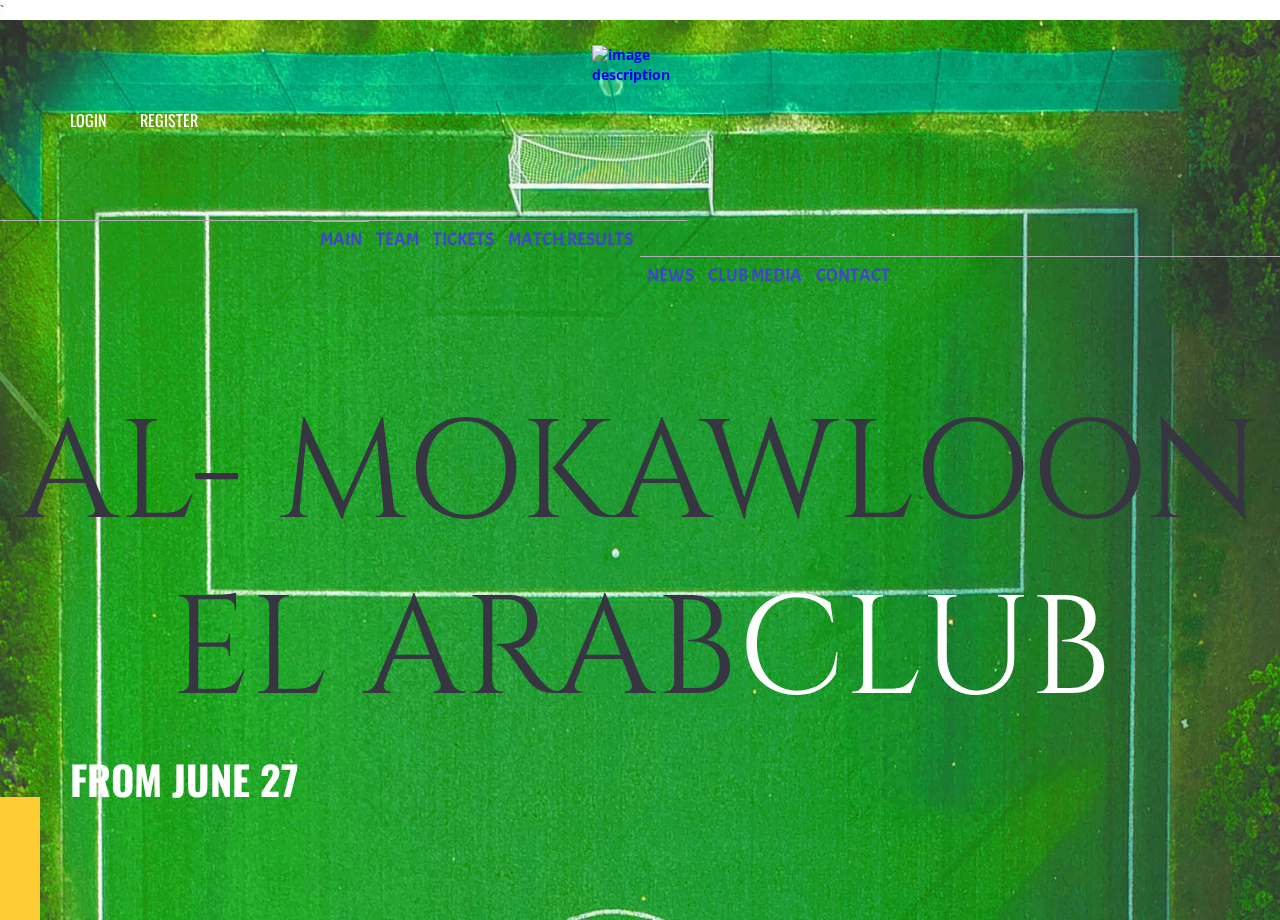
==== commit aa1bc0ea: "fourth commit" ====
--- a/index.html
+++ b/index.html
@@ -20,7 +20,6 @@
 	<link rel="stylesheet" href="css/customScrollbar.css">
 	<link rel="stylesheet" href="css/icomoon.css">
 	<link rel="stylesheet" href="css/main.css">
-			<link rel=stylesheet href=style2.css>
 	<link rel="stylesheet" href="css/color.css">
 	<link rel="stylesheet" href="css/responsive.css">
 	<link href="https://fonts.googleapis.com/css2?family=Cinzel:wght@700&display=swap" rel="stylesheet">
@@ -235,7 +234,7 @@
 									</div>
 									<div class="tg-colhalf">
 										<ul class="tg-socialicons">
-											<li>
+											<li>																							
 												<a href="#">
 													<i class="fa fa-facebook"></i>
 												</a>
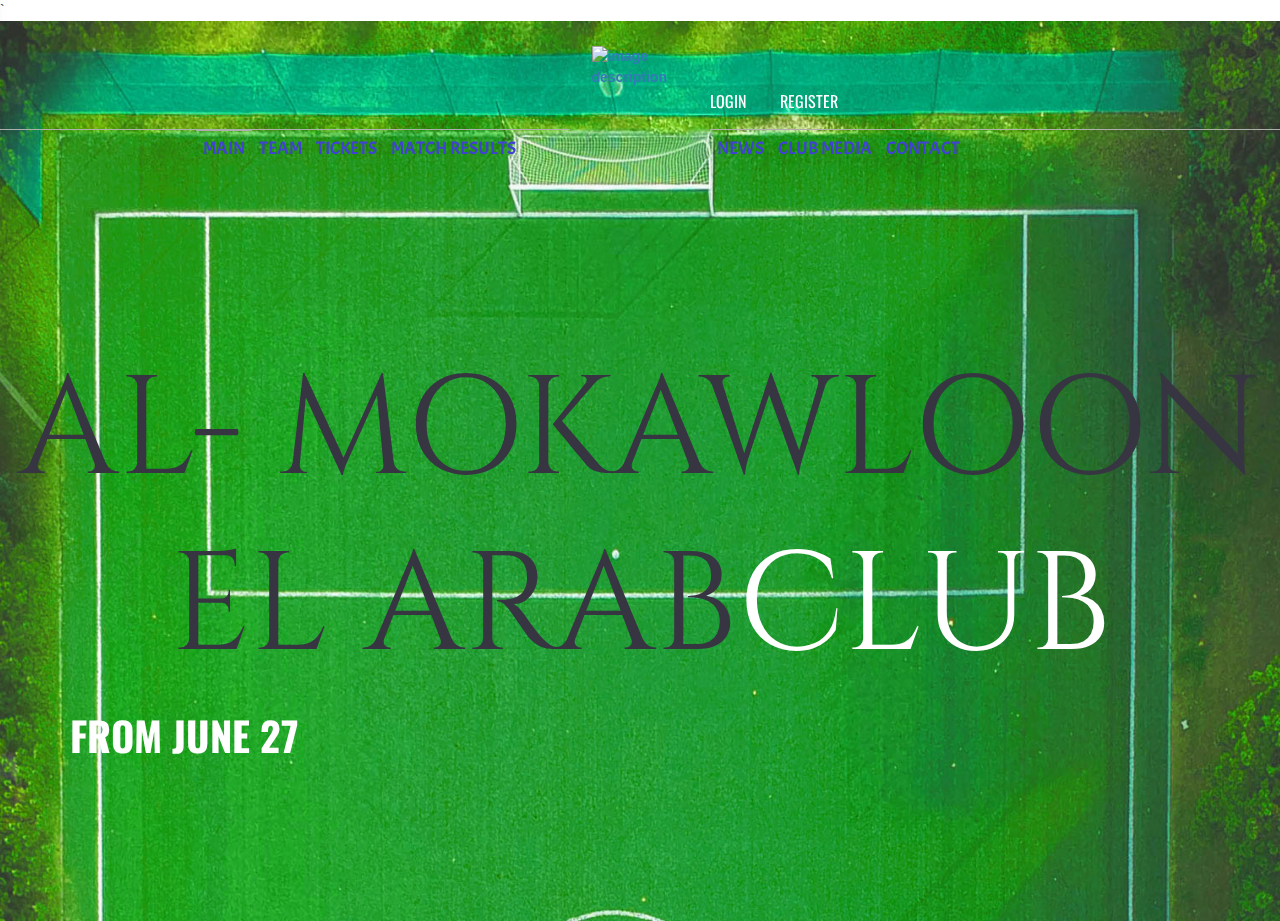
==== commit fdd3b58c: "commit" ====
--- a/index.html
+++ b/index.html
@@ -20,6 +20,7 @@
 	<link rel="stylesheet" href="css/customScrollbar.css">
 	<link rel="stylesheet" href="css/icomoon.css">
 	<link rel="stylesheet" href="css/main.css">
+	<link rel=stylesheet href=style2.css>
 	<link rel="stylesheet" href="css/color.css">
 	<link rel="stylesheet" href="css/responsive.css">
 	<link href="https://fonts.googleapis.com/css2?family=Cinzel:wght@700&display=swap" rel="stylesheet">
@@ -34,11 +35,9 @@
 		.site-caption2 span{
 			color: rgb(0, 0, 0);
 			margin-left: 200pt;
-			
-		}/*0a14a7*/
+		}
 		.tg-player{
 			color: #0a14a7;
-			
 		}
 		.menu-item-has-children a:hover{
 			font-size: 20px;
@@ -46,9 +45,6 @@
 	</style>
 </head>
 <body>
-	<!--[if lt IE 8]>
-		<p class="browserupgrade">You are using an <strong>outdated</strong> browser. Please <a href="http://browsehappy.com/">upgrade your browser</a> to improve your experience.</p>
-	<![endif]-->
 	<!--************************************
 			Wrapper Start
 	*************************************-->
@@ -376,7 +372,7 @@
 			<!--************************************
 					Blog Start
 			*************************************-->
-			<section class="tg-main-section tg-haslayout" style="height:650px; background-image: url();">
+			<section class="tg-main-section tg-haslayout" >
 				<div class="container">
 					<div class="tg-section-name">
 						<h2>Latest news</h2>
@@ -384,6 +380,94 @@
 					<div class="col-sm-11 col-xs-11 pull-right">
 						<div class="row">
 							<div class="tg-blogpost">
+								<div class="row">
+									<div class="col-sm-6 col-xs-12">
+										<article class="tg-post">
+											<figure class="tg-postimg">
+												<a href="#">
+													<img src="images/blog/img-01.jpg" alt="image description">
+												</a>
+												<figcaption>
+													<ul class="tg-postmetadata">
+														<li><a href="#">by admin</a></li>
+														<li><a href="#">04 comments</a></li>
+														<li><a href="#">lifestyle</a></li>
+													</ul>
+												</figcaption>
+											</figure>
+											<div class="tg-posttitle"><h3><a href="#">dipisicing elit sed do eiusmod tempor indunt</a></h3></div>
+											<div class="tg-description">
+												<p>Consectetur adipisicing elit sed do eiusmod temport incididunt utia labore et dolore magna aliqua enima ad minim veniam quistrud on ullamco laboris nisiut aliquip exea commodo consequat.</p>
+											</div>
+											<a class="tg-btn" href="#">Read more</a>
+										</article>
+									</div>
+									<div class="col-sm-6 col-xs-12">
+										<article class="tg-post">
+											<figure class="tg-postimg">
+												<a href="#">
+													<img src="images/blog/img-02.jpg" alt="image description">
+												</a>
+												<figcaption>
+													<ul class="tg-postmetadata">
+														<li><a href="#">by admin</a></li>
+														<li><a href="#">04 comments</a></li>
+														<li><a href="#">lifestyle</a></li>
+													</ul>
+												</figcaption>
+											</figure>
+											<div class="tg-posttitle"><h3><a href="#">dipisicing elit sed do eiusmod tempor indunt</a></h3></div>
+											<div class="tg-description">
+												<p>Consectetur adipisicing elit sed do eiusmod temport incididunt utia labore et dolore magna aliqua enima ad minim veniam quistrud on ullamco laboris nisiut aliquip exea commodo consequat.</p>
+											</div>
+											<a class="tg-btn" href="#"><span>read more</span></a>
+										</article>
+									</div>
+								</div>
+								<div class="row">
+									<div class="col-sm-6 col-xs-12">
+										<article class="tg-post">
+											<figure class="tg-postimg">
+												<a href="#">
+													<img src="images/blog/img-01.jpg" alt="image description">
+												</a>
+												<figcaption>
+													<ul class="tg-postmetadata">
+														<li><a href="#">by admin</a></li>
+														<li><a href="#">04 comments</a></li>
+														<li><a href="#">lifestyle</a></li>
+													</ul>
+												</figcaption>
+											</figure>
+											<div class="tg-posttitle"><h3><a href="#">dipisicing elit sed do eiusmod tempor indunt</a></h3></div>
+											<div class="tg-description">
+												<p>Consectetur adipisicing elit sed do eiusmod temport incididunt utia labore et dolore magna aliqua enima ad minim veniam quistrud on ullamco laboris nisiut aliquip exea commodo consequat.</p>
+											</div>
+											<a class="tg-btn" href="#">Read more</a>
+										</article>
+									</div>
+									<div class="col-sm-6 col-xs-12">
+										<article class="tg-post">
+											<figure class="tg-postimg">
+												<a href="#">
+													<img src="images/blog/img-02.jpg" alt="image description">
+												</a>
+												<figcaption>
+													<ul class="tg-postmetadata">
+														<li><a href="#">by admin</a></li>
+														<li><a href="#">04 comments</a></li>
+														<li><a href="#">lifestyle</a></li>
+													</ul>
+												</figcaption>
+											</figure>
+											<div class="tg-posttitle"><h3><a href="#">dipisicing elit sed do eiusmod tempor indunt</a></h3></div>
+											<div class="tg-description">
+												<p>Consectetur adipisicing elit sed do eiusmod temport incididunt utia labore et dolore magna aliqua enima ad minim veniam quistrud on ullamco laboris nisiut aliquip exea commodo consequat.</p>
+											</div>
+											<a class="tg-btn" href="#"><span>read more</span></a>
+										</article>
+									</div>
+								</div>
 								<div class="row">
 									<div class="col-sm-6 col-xs-12">
 										<article class="tg-post">
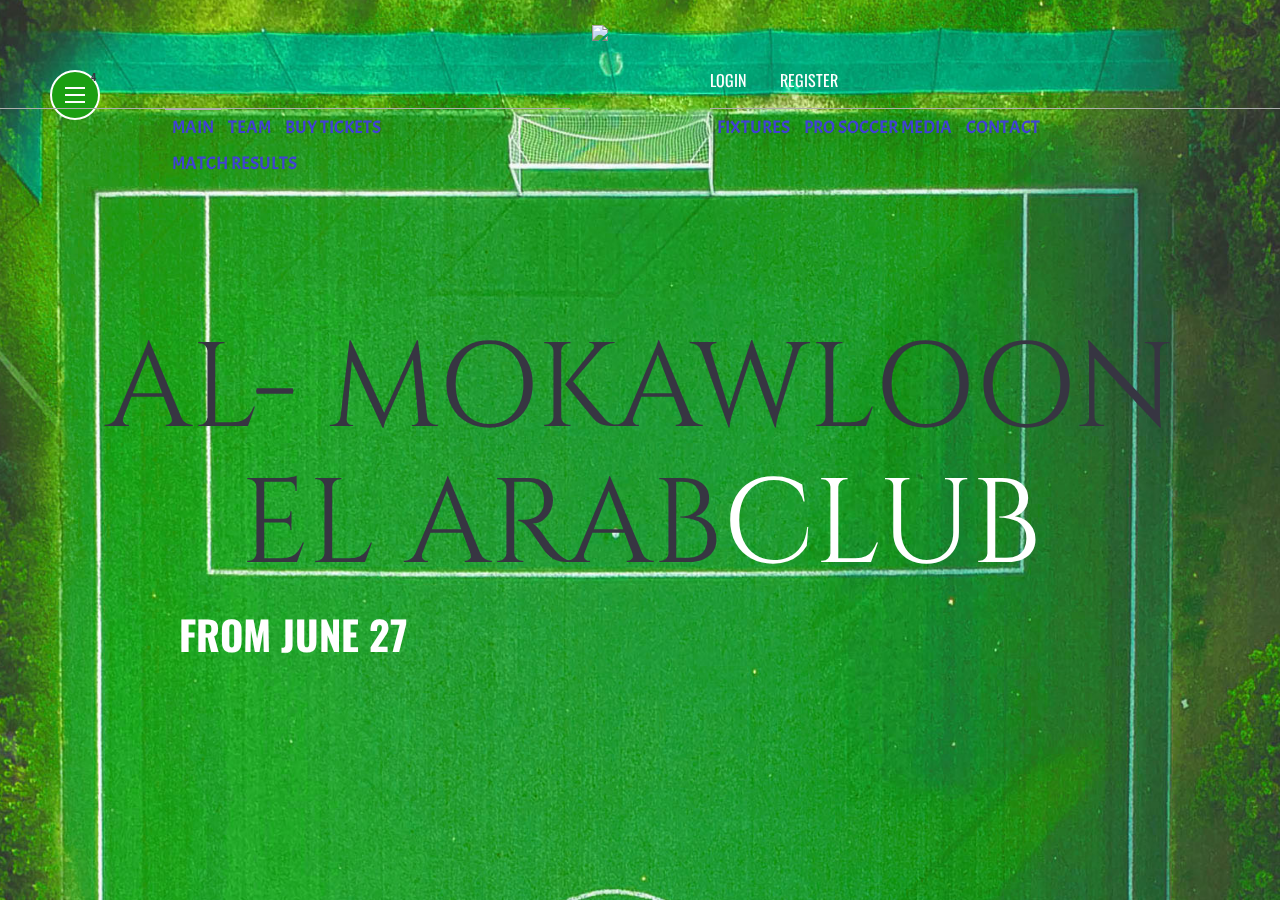
==== commit 63671dec: "menu edit" ====
--- a/index.html
+++ b/index.html
@@ -7,7 +7,7 @@
 	<meta name="description" content="">
 	<meta name="viewport" content="width=device-width, initial-scale=1">
 	<link rel="apple-touch-icon" href="apple-touch-icon.png">
-	<link rel="stylesheet" href="css/bootstrap.min.css">`	
+	<link rel="stylesheet" href="css/bootstrap.min.css">
 	<link rel="stylesheet" href="css/normalize.css">
 	<link rel="stylesheet" href="css/font-awesome.min.css">
 	<link rel="stylesheet" href="css/transitions.css">
@@ -52,14 +52,19 @@
 		<!--************************************
 				Mobile Menu Start
 		*************************************-->
+		
+		<!--************************************
+				SideBar Navigation Start
+		*************************************-->
 		<div id="tg-sidenav" class="tg-sidenav">
 			<div id="tg-navscrollbar" class="tg-navscrollbar">
-				<strong class="tg-logo">
-					<a href="index-2.html"><img src="images/logo.png" alt="image description"></a>
-				</strong>
 				<nav id="tg-nav" class="tg-nav">
 					<div id="tg-navigation" class="tg-navigation">
+						<strong class="tg-logo"></strong>
 						<ul>
+							<li style="height: 50px;" class="tg-hasdropdown">
+								
+							</li>
 							<li class="tg-hasdropdown">
 								<a href="#">Main</a>
 								<ul>
@@ -75,7 +80,7 @@
 									<li><a href="playerdetail.html">playergrid-detail</a></li>
 								</ul>
 							</li>
-							<li><a href="buyticket.html">Tickets</a></li>
+							<li><a href="buyticket.html">Buy Tickets</a></li>
 							<li class="tg-hasdropdown">
 								<a href="#">Match Results</a>
 								<ul>
@@ -84,13 +89,12 @@
 								</ul>
 							</li>
 							<li class="tg-hasdropdown">
-								<a href="#">News</a>
+								<a href="#">fixtures</a>
 								<ul>
-									<li><a href="fixtures.html">News</a></li>
+									<li><a href="fixtures.html">fixtures</a></li>
 									<li><a href="fixturedetail.html">fixture detail</a></li>
 								</ul>
 							</li>
-							<li><a href="PointsTable.html">Points Table</a></li>
 							<li class="tg-hasdropdown">
 								<a href="#">pro soccer media</a>
 								<ul>
@@ -107,63 +111,6 @@
 								</ul>
 							</li>
 							<li><a href="contactus.html">Contact</a></li>
-							<li class="tg-hasdropdown tg-cart">
-								<a href="#"><em data-product-count="4">cart</em></a>
-								<ul class="tg-minicart">
-									<li>
-										<figure>
-											<a href="#">
-												<img src="images/shop/thumbs/img-04.jpg" alt="image description">
-											</a>
-										</figure>
-										<div class="tg-productinfo">
-											<a class="tg-btndelete fa fa-close" href="#"></a>
-											<h3><a href="#">Smooth 3-Stripes Scarf</a></h3>
-											<span>Price: $23</span>
-										</div>
-									</li>
-									<li>
-										<figure>
-											<a href="#">
-												<img src="images/shop/thumbs/img-05.jpg" alt="image description">
-											</a>
-										</figure>
-										<div class="tg-productinfo">
-											<a class="tg-btndelete fa fa-close" href="#"></a>
-											<h3><a href="#">Smooth 3-Stripes Scarf</a></h3>
-											<span>Price: $23</span>
-										</div>
-									</li>
-									<li>
-										<figure>
-											<a href="#">
-												<img src="images/shop/thumbs/img-06.jpg" alt="image description">
-											</a>
-										</figure>
-										<div class="tg-productinfo">
-											<a class="tg-btndelete fa fa-close" href="#"></a>
-											<h3><a href="#">Smooth 3-Stripes Scarf</a></h3>
-											<span>Price: $23</span>
-										</div>
-									</li>
-									<li>
-										<figure>
-											<a href="#">
-												<img src="images/shop/thumbs/img-07.jpg" alt="image description">
-											</a>
-										</figure>
-										<div class="tg-productinfo">
-											<a class="tg-btndelete fa fa-close" href="#"></a>
-											<h3><a href="#">Smooth 3-Stripes Scarf</a></h3>
-											<span>Price: $23</span>
-										</div>
-									</li>
-									<li>
-										<span class="tg-minicarttotal">Price: $23</span>
-										<a class="tg-btn" href="#"><span>checkout</span></a>
-									</li>
-								</ul>
-							</li>
 							<li class="tg-hasdropdown">
 								<a href="#">pages</a>
 								<ul>
@@ -183,21 +130,28 @@
 					<li class="tg-dribbble"><a href="#"><i class="fa fa-dribbble"></i></a></li>
 					<li class="tg-rss"><a href="#"><i class="fa fa-rss"></i></a></li>
 				</ul>
-				<div class="tg-playerbox">
-					<div class="tg-playcontent">
-						<a class="tg-theme-tag" href="#">Player of the week</a>
-						<h3><a href="#">Hustlin’ Owls</a></h3>
-						<span class="tg-stars"><span></span></span>
-						<ul class="tg-socialicons">
-							<li><a href="#"><i class="fa fa-facebook"></i></a></li>
-							<li><a href="#"><i class="fa fa-twitter"></i></a></li>
-							<li><a href="#"><i class="fa fa-linkedin"></i></a></li>
-							<li><a href="#"><i class="fa fa-dribbble"></i></a></li>
-						</ul>
-					</div>
-				</div>
 			</div>
 		</div>
+		<!--************************************
+				SideBar Navigation End
+		*************************************-->
+		<!--************************************
+				Header Start
+		*************************************-->
+		<script>
+			function navbtnfun(){
+				document.getElementById("clublogo").display="none";
+			}
+		</script>
+		<header id="tg-header" class="tg-header tg-haslayout">
+			<button onclick="navbtnfun()" data-product-count="4" id="tg-btnnav" class="tg-btnnav"><span></span></button>
+		
+		</header>
+		<!--************************************
+				Header End
+		*************************************-->
+
+
 		<!--************************************
 				Mobile Menu End
 		*************************************-->
@@ -211,7 +165,7 @@
 					<div class="row">
 						<div class="tg-topbar tg-haslayout">
 							<nav id="tg-topaddnav" class="tg-topaddnav">
-								<div class="navbar-header" >
+								<div class="navbar-header">
 									<button type="button" class="navbar-toggle collapsed" data-toggle="collapse" data-target="#tg-addnavigationm-mobile">
 										<i class="fa fa-arrow-right"></i>
 									</button>
@@ -222,6 +176,60 @@
 											<ul>
 												<li><a href="javascript().html" data-toggle="modal" data-target="#tg-login">login</a></li>
 												<li><a href="javascript().html" data-toggle="modal" data-target="#tg-register">Register</a></li>
+												<li>
+													<div class="tg-cart">
+														<a href="javascript:void(0)" class="dropdown-toggle" id="tg-cartdropdown"
+															data-toggle="dropdown">
+															<i class="fa fa-shopping-cart"></i>
+														</a>
+														<div class="tg-cartcontent dropdown-menu" aria-labelledby="tg-cartdropdown">
+															<ul>
+																<li>
+																	<figure>
+																		<a href="#">
+																			<img src="images/thumbnails/img-01.jpg" alt="image description">
+																		</a>
+																	</figure>
+																	<div class="tg-product-detail">
+																		<h3><a href="#">Smooth 3-Stripes Scarf</a></h3>
+																		<span class="tg-price">Price: $23</span>
+																		<a class="tg-delete" href="#"></a>
+																	</div>
+																</li>
+																<li>
+																	<figure>
+																		<a href="#">
+																			<img src="images/thumbnails/img-02.jpg" alt="image description">
+																		</a>
+																	</figure>
+																	<div class="tg-product-detail">
+																		<h3><a href="#">Smooth 3-Stripes Scarf</a></h3>
+																		<span class="tg-price">Price: $23</span>
+																		<a class="tg-delete" href="#"></a>
+																	</div>
+																</li>
+																<li>
+																	<figure>
+																		<a href="#">
+																			<img src="images/thumbnails/img-03.jpg" alt="image description">
+																		</a>
+																	</figure>
+																	<div class="tg-product-detail">
+																		<h3><a href="#">Smooth 3-Stripes Scarf</a></h3>
+																		<span class="tg-price">Price: $23</span>
+																		<a class="tg-delete" href="#"></a>
+																	</div>
+																</li>
+																<li>
+																	<div class="tg-btnbox">
+																		<strong class="tg-carttotal">Total: $134</strong>
+																		<a class="tg-btn" href="#"><span>checkout</span></a>
+																	</div>
+																</li>
+															</ul>
+														</div>
+													</div>
+												</li>
 												<li>
 													<a id="tg-btn-search" href="javascript:void(0)"><i class="fa fa-search"></i></a>
 												</li>
@@ -230,7 +238,7 @@
 									</div>
 									<div class="tg-colhalf">
 										<ul class="tg-socialicons">
-											<li>																							
+											<li>
 												<a href="#">
 													<i class="fa fa-facebook"></i>
 												</a>
@@ -262,20 +270,18 @@
 						</div>
 						<nav id="tg-nav" class="tg-nav brand-center">
 							<div class="navbar-header">
-								<button type="button" class="navbar-toggle collapsed" data-toggle="collapse" data-target="#tg-navigationm-mobile">
-									<i class="fa fa-bars"></i>
-								</button>
+								
 								<strong class="tg-logo ">
-									<a href="index-2.html"><img class="floatingLogo" src="images/ArabContrectorsFC.png" alt="image description"></a>
+									<a href="index-2.html"><img id="clublogo"  class="floatingLogo" src="images/ArabContrectorsFC.png" alt=" "></a>
 								</strong>
 							</div>
 							<div id="tg-navigation" class="tg-navigation">
-								<div class="tg-colhalf ">
+								<div class="tg-colhalf">
                                     <ul>
-                                        <li class="active ">
+                                        <li class="active">
                                             <a href="#" id="Text-Edit" >Main</a>
                                             <ul class="tg-dropdown-menu">
-                                                <li class="active"><a href="index.html">home1</a></li>
+                                                <li class="active"><a href="index-2.html">home1</a></li>
                                                 <li><a href="index2.html">home2</a></li>
                                             </ul>
                                         </li>
@@ -287,12 +293,12 @@
                                                 <li><a href="playerdetail.html">playergrid detail</a></li>
                                             </ul>
                                         </li>
-                                        <li><a href="buyticket.html" id="Text-Edit" >Tickets</a></li>
+                                        <li><a href="buyticket.html" id="Text-Edit" >Buy Tickets</a></li>
                                         <li>
                                             <a href="#" id="Text-Edit" >Match Results</a>
                                             <ul class="tg-dropdown-menu">
                                                 <li><a href="matchresult.html">match result</a></li>
-                                                <li><a href="matchresultdetail.html">match details</a></li>
+                                                <li><a href="matchresultdetail.html">match result detail</a></li>
                                             </ul>
                                         </li>
                                     </ul>
@@ -300,14 +306,14 @@
                                 <div class="tg-colhalf">
                                     <ul>
                                         <li>
-                                            <a href="#"  id="Text-Edit" >News</a>
+                                            <a href="#"  id="Text-Edit" >fixtures</a>
                                             <ul class="tg-dropdown-menu">
-                                                <li><a href="fixtures.html">News</a></li>
-                                                <li><a href="fixturedetail.html">News detail</a></li>
+                                                <li><a href="fixtures.html">fixtures</a></li>
+                                                <li><a href="fixturedetail.html">fixture detail</a></li>
                                             </ul>
                                         </li>
                                         <li>
-                                            <a href="#"  id="Text-Edit" >club media</a>
+                                            <a href="#"  id="Text-Edit" >pro soccer media</a>
                                             <ul class="tg-dropdown-menu">
                                                 <li><a href="soccermedia-1.html">pro soccer media1</a></li>
                                                 <li><a href="soccermedia-2.html">pro soccer media2</a></li>
--- a/css/main.css
+++ b/css/main.css
@@ -2699,9 +2699,9 @@
 	z-index:1000;
 	display:block;
 	cursor:pointer;
-	position:fixed;
+	position: relative;;
 	border-radius:50%;
-	background:#373542;
+	background:#1b9f12;
 	border:2px solid #fff;
 	-webkit-transition: all 600ms ease-in-out 0.1s;
 	-moz-transition: all 600ms ease-in-out 0.1s;
--- a/css/responsive.css
+++ b/css/responsive.css
@@ -0,0 +1,1024 @@
+@media (max-width:1680px){
+	.tg-sidenav .tg-nav ul li a {padding: 13px 15px;}
+}
+@media (max-width:1600px){
+	body.tg-comming-soon .tg-main {padding: 10% 5%;}
+}
+@media (max-width:1366px){
+	body.tg-comming-soon .tg-main {padding: 12% 3%;}
+}
+@media (max-width:1280px){
+	.tg-navigation .tg-colhalf:last-child ul li:last-child ul{
+		left:auto;
+		right:0;
+	}
+	.tg-home-slider .tg-btnbox{
+		width: 72%;
+		float: none;
+		margin: 0 auto;
+	}
+	.tg-slider-content h1 {
+		font-size: 120px;
+		line-height: 106px;
+	}
+}
+@media (max-width:1199px){
+	
+	.tg-cartcontent{
+		left:auto;
+		right:0;
+	}
+	.tg-navigation .tg-colhalf {padding: 0 60px 0 0;}
+	.tg-navigation .tg-colhalf + .tg-colhalf {padding: 0 0 0 60px;}
+	.tg-navigation ul li {padding: 20px 9px;}
+	.tg-navigation ul li a{
+		font-size:15px;
+		line-height:18px;
+	}
+	.tg-addnav ul li a{
+		font-size:15px;
+		line-height:18px;
+	}
+	.tg-slider-content h1 {
+		font-size: 100px;
+		line-height: 86px;
+	}
+	.tg-home-slider .tg-btnbox {width: 73%;}
+	.tg-section-heading h2 {
+		font-size: 20px;
+		line-height: 23px;
+	}
+	.tg-teamscore {
+		min-height:433px;
+		padding: 30px 50px 30px 30px;
+	}
+	.tg-teamscore + .tg-teamscore {padding: 30px 30px 30px 50px;}
+	.tg-match h3 {
+		font-size: 20px;
+		line-height: 23px;
+	}
+	.tg-matchhover .tg-btnbox .tg-btn {padding: 0 18px;}
+	.tg-posttitle h3 {
+		font-size: 20px;
+		line-height: 23px;
+	}
+	.tg-toprated ul li .tg-productcontent {padding: 6px 0 0 20px;}
+	.tg-testimonial-slider .swiper-slide .tg-contentbox {padding: 58px 0;}
+	.tg-productcontent h4 {margin: 0 0 10PX;}
+	.tg-productcontent .tg-stars {margin:0 0 10px;}
+	.tg-videobox figure figcaption h2 {
+		font-size: 20px;
+		line-height: 23px;
+	}
+	.tg-counter{width:130px;}
+	.tg-statistic.tg-goals span.tg-icon,
+	.tg-statistic.tg-earnedawards span.tg-icon,
+	.tg-statistic.tg-activeplayers span.tg-icon,
+	.tg-statistic.tg-activeteams span.tg-icon {right: 0;}
+	.tg-videobox figure figcaption{ padding:0 34%;}
+	.tg-statistic.tg-earnedawards span.tg-icon {right: 35px;}
+	.tg-testimonial-slider .swiper-slide .tg-contentbox h2 {
+		font-size: 30px;
+		line-height: 33px;
+	}
+	.tg-player-grid2 .tg-postimg .tg-socialicons li{padding:0 14px;}
+	.tg-footerinfobox .tg-bgboxone {width: 63.5%;}
+	.tg-footerinfobox .tg-bgboxtwo {width: 36.5%;}
+	.tg-testimonial-slider .swiper-slide figure{width:200px;}
+	.tg-testimonial-slider .swiper-slide .tg-contentbox {padding: 27px 0;}
+	.tg-ticket .tg-matchdetail {padding: 0 20px 0 0;}
+	.tg-ticket .tg-btnsbox .tg-btn{ float:left;}
+	.tg-ticket .tg-btnsbox .tg-btn + .tg-btn {margin: 0 0 0 20px;}
+	.tg-authorinfo {padding: 26px 0;}
+	.tg-shopslider .swiper-slide{
+		margin:-20px 0 0;
+		padding:20px 0 0;
+		overflow:hidden;
+	}
+	.tg-shopslider figure{ margin:-20px 0 0 -70px;}
+	.tg-shopcontent .tg-contentbox h2 {
+		font-size: 20px;
+		line-height: 22px;
+	}
+	.tg-producttitle h2 {font-size: 20px;}
+	.tg-shoplist .tg-productinfo {padding: 12px 15px;}
+	.tg-product .tg-description {
+		margin: 15px 0 0;
+		padding: 15px 0 0;
+	}
+	.tg-productsize,
+	.tg-productcolor{width:100%;}
+	.tg-productcolor{ padding:15px 0 0;}
+	.tg-productcolorsize{ padding:0 0 25px;}
+	.tg-productquentity{
+		width:100%;
+		margin:0 0 25px;
+	}
+	.tg-productdetail .tg-btncheckout,
+	.tg-productdetail .tg-btnaddtocart{
+		width:48%;
+		margin:0;
+		text-align:center;
+	}
+	.tg-404 h1 {
+		font-size: 270px;
+		line-height: 275px;
+	}
+	.tg-404 h1 span {
+		width: 250px;
+		height: 247px;
+	}
+	.tg-comming-sooncounter .timer_box:first-child h1{
+		font-size:250px;
+		line-height:225px;
+	}
+}
+@media (max-width:991px){
+	.tg-logo {
+		width: 70px;
+		height:auto;
+	}
+	.tg-colhalf {padding:30px 40px 15px 0;}
+	.tg-colhalf + .tg-colhalf{
+		padding:30px 0 15px 40px;
+	}
+	.tg-navigation .tg-colhalf:first-child::after {right: 40px;}
+	.tg-navigation .tg-colhalf:last-child::after {left: 40px;}
+	.tg-navigation .tg-colhalf {padding: 0 40px 0 0;}
+	.tg-navigation .tg-colhalf + .tg-colhalf{padding: 0 0 0 40px;}
+	.tg-slider-content h1 {
+		font-size: 80px;
+		line-height: 72px;
+	}
+	.tg-home-slider .tg-btnbox {
+		max-width: 700px;
+		width:100%;
+	}
+	.tg-aboutussection figure{margin:0 0 30px;}
+	.tg-counter {
+		width:110px;
+		height:110px;
+		padding:22px;
+	}
+	.tg-counter + .tg-counter{ margin:0 0 0 10px;}
+	.tg-counter h3{
+		font-size:40px;
+		line-height:40px;
+	}
+	.tg-matchresult{margin:0 0 30px;}
+	.tg-matchresult:before {display:none;}
+	.tg-latestresult .tg-contentbox{margin:0 0 30px;}
+	.tg-matchhover .tg-btnbox .tg-btn {padding: 0 30px;}
+	.tg-match h3 {
+		font-size: 26px;
+		line-height: 26px;
+	}
+	.tg-players{margin:0 0 30px;}
+	.tg-matchresult:after{width:50%;}
+	.tg-playbtn {
+		height: 70px;
+		width: 70px;
+		-webkit-background-size: cover;
+		-moz-background-size: cover;
+		-ms-background-size: cover;
+		-o-background-size: cover;
+		background-size: cover;
+	}
+	.tg-testimonial-slider .swiper-slide {padding: 0 60px;}
+	.tg-testimonial-slider .swiper-slide .tg-contentbox {padding:17px 0;}
+	.tg-ticket .tg-btnsbox{
+		float:left;
+		width:100%;
+		padding:20px 0 0;
+		text-align:center;
+	}
+	.tg-ticket .tg-btnsbox .tg-btn{float:none;}
+	.tg-teamscore {padding: 20px 40px 20px 20px;}
+	.tg-teamscore + .tg-teamscore {padding: 20px 20px 20px 40px;}
+	.tg-matchdetailslider{
+		width:100%;
+		margin-right:0;
+	}
+	.tg-matchdetailslider figure img{
+		display:block;
+		width:100%;
+		height:auto;
+	}
+	blockquote {padding: 50px 30px;}
+	blockquote::after, blockquote::before {
+		font-size: 70px;
+		line-height: 70px;
+	}
+	blockquote:after {top: -15px;}
+	blockquote:before {bottom: -20px;}
+	.tg-postdetail .tg-videobox figure figcaption ,
+	.tg-fixturedetail .tg-videobox figure figcaption ,
+	.tg-resultdetail .tg-videobox figure figcaption {padding: 0 10%;}
+	.tg-social-share{
+		float:left !important;
+		padding:20px 0 0;
+	}
+	.tg-commentdata{
+		width:100%;
+		float:left;
+		padding:30px 0 0;
+	}
+	.tg-fixturedetail .tg-counter {
+		width: 95px;
+		height: 95px;
+		padding: 15px;
+	}
+	.tg-soccermedia-content2 .masonry-grid{width:25%;}
+	.tg-contactinfobox{ padding:0 0 50px;}
+	.tg-prohistory .tg-post .tg-postimg img{
+		width:100%;
+		height:auto;
+		display:block;
+	}
+	.tg-blogpostgrid.tg-blogpost {margin: -15px 0;}
+	.tg-blogpostgrid div[class*="col-"] {
+		border:0;
+		padding: 15px 0;
+	}
+	.tg-blogpostgrid div[class*="col-"]:nth-child(2n+1) .tg-post,
+	.tg-blogpostgrid div[class*="col-"]:nth-child(2n) .tg-post{padding:0;}
+	.tg-authorinfo {padding: 6px 0;}
+	.tg-authorinfo .tg-section-heading h3 {font-size: 23px;}
+	.tg-shopbanner:before{ display:none;}
+	.tg-shopviewnav{padding:0 0 30px;}
+	.tg-formfilter .tg-select {width: 220px;}
+	.tg-shoplist .tg-productinfo{
+		width:100%;
+		float:left;
+		border:0;
+		border-top:1px solid #aeaeae;
+	}
+	.tg-shoplist .tg-productimg{
+		width:270px;
+		float:none;
+		margin:0 auto;
+	}
+	.tg-productsliderbox{ padding:0 0 50px;}
+	.tg-themetabnav{ width:510px;}
+	.tg-themetabs .tg-detail{width:100%;}
+	.tg-404{margin:0 0 50px;}
+	.tg-comming-sooncounter{margin:0 0 80px;}
+	.tg-comming-sooncounter .timer_box:first-child h1{
+		font-size:190px;
+		line-height:165px;
+	}
+}
+@media (max-width:800px){
+	.tg-sidenavshow .tg-btnnav {left: 275px;}
+	.tg-navscrollbar,
+	.tg-sidenav {width: 300px;}
+	.tg-sidenav .tg-nav ul li.tg-hasdropdown ul li.tg-hasdropdown ul,
+	.tg-sidenav .tg-nav ul li.tg-hasdropdown ul {width: 220px;}
+	.tg-home-slider {padding: 140px 0 30px;}
+	.tg-home-slider .tg-btnbox {
+		max-width: 480px;
+		width:100%;
+	}
+	.tg-slider-content .tg-btnbox h2 {
+		font-size: 20px;
+		line-height: 20px;
+		margin:18px 0;
+	}
+	.tg-slider-content .tg-btnbox .tg-btn{padding:0 35px;}
+	.tg-home-slider .swiper-slide figure {padding: 0 32%;}
+}
+@media (max-width:767px){
+	.tg-btnnav {
+		left: 15px;
+		top: 90px;
+	}
+	.tg-topbar{
+		top:0;
+		left:0;
+		float:none;
+		position:absolute;
+	}
+	.tg-colhalf + .tg-colhalf,
+	.tg-colhalf {
+		width:auto;
+		float:left;
+		padding:15px 0;
+	}
+	.tg-colhalf{ padding:16px 0;}
+	.tg-colhalf + .tg-colhalf{ float:right;}
+	.tg-topbar .tg-colhalf + .tg-colhalf,
+	.tg-topbar .tg-colhalf{ padding:10px;}
+	.tg-topbar .tg-colhalf ul{ text-align:center;}
+	.tg-topbar .tg-colhalf + .tg-colhalf ul li:last-child,
+	.tg-topbar .tg-colhalf ul li:first-child,
+	.tg-topbar .tg-colhalf + .tg-colhalf ul li,
+	.tg-topbar .tg-colhalf ul li{
+		float:none;
+		padding:0 15px;
+		display:inline-block;
+		vertical-align:middle;
+	}
+	.tg-topbar  .tg-colhalf,
+	.tg-topbar  .tg-colhalf .tg-addnav,
+	.tg-topbar  .tg-colhalf .tg-addnav ul{width:100%;}
+	.tg-topbar .tg-addnav ul li:before{ display:none;}
+	.tg-topbar .tg-addnav ul li:first-child,
+	.tg-topbar .tg-addnav > ul > li{
+		padding:10px 0;
+		width:100%;
+	}
+	.tg-navigation ul{ width:100%;}
+	.tg-nav{
+		z-index:2;
+		position:relative;
+	}
+	.tg-nav .navbar-header{position:static;}
+	.tg-topaddnav .navbar-header .navbar-toggle
+	.tg-nav .navbar-header .navbar-toggle{
+		width:40px;
+		padding:0;
+		line-height:40px;
+		margin:38px 0 37px;
+	}
+	.tg-topaddnav .navbar-header .navbar-toggle{
+		float:left;
+		z-index:3;
+		position:relative;
+	}
+	.tg-addnavigationm-mobile{
+		border:0;
+		padding:10px 0;
+		width:260px;
+		border-radius: 15px;
+		box-shadow:5px 4px 6px 1px rgba(121, 107, 107, 0.828);
+		background-image: linear-gradient(rgb(0, 255, 170), rgba(123, 255, 0));
+		position:absolute;
+		top:40px;
+		left:50px;
+		z-index:15;
+	}
+	.tg-cartcontent{
+		margin-right:-40px;
+		width:315px;
+		border-radius:20px;
+		background:#373542;
+	}
+	.tg-addnavigationm-mobile.in{overflow-y:visible}
+	#tg-nav .tg-navigation{display:none;}
+	.tg-navigationm-mobile .tg-colhalf:first-child:after,
+	.tg-navigationm-mobile .tg-colhalf:after{ display:none;}
+	.tg-wrapper > .tg-navigationm-mobile{
+		top:0;
+		left:0;
+		width:100%;
+		height:100%;
+		float:none;
+		z-index:9999;
+		position:fixed;
+		padding:15% 25%;
+		display:block !important;
+		overflow:scroll;
+		background:rgba(55, 53, 66, 0.90);
+		-webkit-transform: translateY(-120%);
+		-moz-transform: translateY(-120%);
+		-ms-transform: translateY(-120%);
+		-o-transform: translateY(-120%);
+		transform: translateY(-120%);
+	}
+	.tg-wrapper > .tg-navigationm-mobile.in{
+		-webkit-transform: translateY(0);
+		-moz-transform: translateY(0);
+		-ms-transform: translateY(0);
+		-o-transform: translateY(0);
+		transform: translateY(0);
+	}
+	.tg-navigation .tg-colhalf:last-child,
+	.tg-navigationm-mobile .tg-colhalf{
+		width:100%;
+		float:left;
+		padding:0 15px;
+	}
+	.tg-navigationm-mobile .tg-colhalf > ul > li{
+		width:100%;
+		float:left;
+		padding:0;
+		text-align:left;
+		position:relative;
+	}
+	.tg-navigationm-mobile .tg-colhalf > ul > li > a{
+		padding:10px;
+		display:block;
+	}
+	.tg-navigation > div > ul > li + li:before{ display:none;}
+	.tg-navigation .tg-colhalf:last-child ul li:last-child ul{
+		right:auto;
+		left:0;
+	}
+	.tg-navigation ul li ul{
+		width:100%;
+		float:left;
+		opacity:1;
+		display:none;
+		position:static;
+		visibility:visible;
+	}
+	/*.tg-navigation ul li:hover ul{display:block;}*/
+	.tg-dropdowarrow{display:block;}
+	.tg-home-slider {padding: 100px 0 0;}
+	.tg-home-slider .swiper-slide > div {width: 100%;}
+	.tg-slider-content h1 {
+		font-size: 45px;
+		line-height: 56px;
+	}
+	.tg-home-slider .tg-btnbox{
+		text-align:center;
+		max-width:100%;
+	}
+	.tg-slider-content .tg-btnbox .tg-btn{padding:0 30px;}
+	.tg-slider-content .tg-btnbox h2{
+		float:none;
+		display:block;
+		margin:0 0 30px;
+	}
+	.tg-home-slider .swiper-slide figure{padding: 32%;}
+	.tg-bgstyleone .tg-bgboxone:after{display:none;}
+	.tg-bgboxone {width: 100%;}
+	.tg-counters{ text-align:center;}
+	.tg-counter {
+		width: 20%;
+		float:none;
+		display:inline-block;
+		vertical-align:top;
+	}
+	.tg-counter + .tg-counter {margin: 0 0 0 15px;}
+	.tg-statistic.tg-goals span.tg-icon,
+	.tg-statistic.tg-earnedawards span.tg-icon,
+	.tg-statistic.tg-activeplayers span.tg-icon,
+	.tg-statistic.tg-activeteams span.tg-icon {right: 12px;}
+	.tg-statistic span.tg-icon {
+		font-size: 60px;
+		line-height: 60px;
+	}
+	.tg-statistic h2 {
+		font-size: 40px;
+		line-height: 50px;
+	}
+	.tg-statistic h3{
+		font-size:16px;
+		line-height:20px;
+	}
+	.tg-upcomingmatch-counter .tg-btnbox{text-align:center;}
+	.tg-upcomingmatch-counter .tg-btnbox .tg-btn{
+		float:none;
+		margin:0 15px;
+	}
+	.tg-videobox {height: 350px;}
+	.tg-videobox figure figcaption{padding:0 20%;}
+	.tg-players{ padding:0;}
+	.tg-pointstable{
+		padding:0;
+		margin:80px 0;
+		position:relative;
+	}
+	.tg-productcontent h4{width:100%;}
+	.tg-footerinfobox .tg-bgboxtwo{display:none;}
+	.tg-footerinfobox .tg-bgboxone{width:100%;}
+	.tg-footerinfo .tg-footercol{padding:20px 0;}
+	.tg-home-slider .swiper-slide figure{ display:none;}
+	.tg-home-slidertwo  {padding: 20px 0;}
+	.tg-home-slidertwo .tg-slider-content h1 {
+		font-size: 30px;
+		line-height: 29px;
+	}
+	.tg-home-slidertwo .tg-section-heading {
+		margin: 0 0 10px;
+		padding: 0 0 15px;
+	}
+	.tg-home-slidertwo .tg-slider-content .tg-description {font-size: 15px;}
+	.tg-home-slidertwo .tg-slider-content .tg-description{ padding:0;}
+	.tg-home-slidertwo .tg-counters {padding: 0 0 15px;}
+	.tg-home-slidertwo .tg-counter {
+		height: 85px;
+		padding: 10px;
+		width: 110px;
+	}
+	.tg-home-slidertwo .tg-slider-content {padding: 0 58px;}
+	.tg-sidenav .tg-nav ul li.tg-hasdropdown ul li.tg-hasdropdown ul,
+	.tg-sidenav .tg-nav ul li.tg-hasdropdown ul{
+		top:100%;
+		left:0;
+		width:100%;
+		height:auto;
+		display:none;
+		position:relative;
+		padding:0 0 0 20px;
+		
+	}
+	.tg-sidenav .tg-nav ul li.tg-hasdropdown ul > li.tg-hasdropdown > ul:before,
+	.tg-sidenav .tg-nav ul li.tg-hasdropdown > ul:before{ display:none;}
+	.tg-sidenav .tg-nav ul li.tg-hasdropdown ul li.tg-hasdropdown:hover ul,
+	.tg-sidenav .tg-nav ul li.tg-hasdropdown:hover ul{left:0;}
+	.tg-sidenav .tg-nav ul li.tg-hasdropdown ul li.tg-hasdropdown:hover ul,
+	.tg-sidenav .tg-nav ul li.tg-hasdropdown:hover > ul{display:block;}
+	.tg-sidenav .tg-navigation ul > li > ul > li.active a,
+	.tg-sidenav .tg-navigation ul > li > ul > li.active a,
+	.tg-sidenav .tg-navigation ul > li > ul > li:hover a,
+	.tg-sidenav .tg-navigation ul > li > ul > li a:hover {padding: 15px 30px;}
+	.tg-sidenav .tg-nav ul li .tg-minicart li {padding: 20px 20px 20px 0;}
+	.tg-sidenav .tg-nav ul li.tg-hasdropdown.tg-cart .tg-minicart li:hover a.tg-btndelete,
+	.tg-sidenav .tg-nav ul li.tg-hasdropdown.tg-cart .tg-minicart li a.tg-btndelete:hover,
+	.tg-sidenav .tg-nav ul li.tg-hasdropdown.tg-cart .tg-minicart li:hover figure a,
+	.tg-sidenav .tg-nav ul li.tg-hasdropdown.tg-cart .tg-minicart li figure a:hover{ padding:0;}
+	.tg-testimonial-slider .swiper-slide .tg-contentbox {
+		padding: 0;
+		width:100%;
+		float:left;
+	}
+	.tg-testimonial-slider .swiper-slide {padding: 0 40px;}
+	.tg-testimonial-slider .swiper-slide figure{ display:none;}
+	.tg-testimonial-slider .tg-themebtnnext {right: 5px;}
+	.tg-testimonial-slider .tg-themebtnprev {left: 5px;}
+	.tg-oursponsers .tg-match h3 {
+		font-size: 20px;
+		line-height: 20px;
+	}
+	.tg-social-share{
+		padding:0;
+		float:right !important;
+	}
+	.tg-sidebar{ padding:50px 0 0;}
+	.tg-soccermedia-content2 .masonry-grid{width:32%;}
+	.tg-soccermedia-content2{ padding:15px 10px 0;}
+	.tg-blogpostgrid.tg-blogpost {margin: -15px 0 ;}
+	.tg-blogpostlist div[class*="col-"]{
+		border: 0;
+		padding: 15px;
+	}
+	.tg-blogpostlist div[class*="col-"]:nth-child(2n+1) .tg-post,
+	.tg-blogpostlist div[class*="col-"]:nth-child(2n) .tg-post{padding:0;}
+	.tg-authorinfo {padding: 0;}
+	.tg-authorinfo .tg-section-heading h3 {font-size: 20px;}
+	.tg-productsize, .tg-productcolor{ width:auto;}
+	.tg-productcolor{
+		padding:0;
+		float:right;
+	}
+	.tg-themetabs .tg-themetabcontent img{
+		width:100%;
+		height:auto;
+		display:block;
+		clear:both;
+		margin:0 0 30px;
+		float:none;
+	}
+	.tg-pagetitle h1 {
+		font-size:50px;
+		line-height:105px;
+	}
+	.tg-pagetitle h1:after{
+		background: -moz-linear-gradient(top, rgba(255,255,255,0) 40%, rgba(56,54,67,1) 75%);
+		background: -webkit-linear-gradient(top, rgba(255,255,255,0) 40%,rgba(56,54,67,1) 75%);
+		background: linear-gradient(to bottom, rgba(255,255,255,0) 40%,rgba(56,54,67,1) 75%);
+		filter: progid:DXImageTransform.Microsoft.gradient( startColorstr='#00ffffff', endColorstr='#383643',GradientType=0 );
+	}
+	.tg-banner{
+		height: 300px;
+		padding:170px 0 0;
+	}
+}
+@media (max-width:720px){}
+@media (max-width:640px){
+	.tg-videobox figure figcaption{padding:0 8%;}
+	.tg-footernav,
+	.tg-footernav ul,
+	.tg-copyright{
+		width:100%;
+		text-align:center;
+	}
+	.tg-footernav{ padding-top:0;}
+	.tg-footernav ul li{
+		float:none;
+		display:inline-block;
+		vertical-align:top;
+	}
+	.tg-404 h1 {
+		font-size: 200px;
+		line-height: 203px;
+	}
+	.tg-404 h1 span {
+		width: 199px;
+		height: 197px;
+	}
+	.tg-comming-sooncounter .timer_box h1{
+		font-size:50px;
+		line-height:50px;
+	}
+	.tg-comming-sooncounter .timer_box p{
+		font-size:18px;
+		line-height:18px;
+	}
+}
+@media (max-width:568px){
+	.tg-home-slider {padding: 130px 0 0;}
+	.tg-contactus,
+	.tg-tickets.tg-tabnav,
+	.tg-tabscontent,
+	.tg-tickets,
+	.tg-player-grid2,
+	.tg-blogpost,
+	.tg-topratedplayer,
+	.tg-latestresult,
+	.tg-aboutussection {padding: 0 0 0 5px;}
+	.tg-prohistory{ padding-left:30px;}
+	.tg-match-slider {height: 260px;}
+	.tg-statistic{
+		width:40%;
+		padding:0;
+		margin:40px 5%;
+	}
+	.tg-statistic.tg-goals span.tg-icon,
+	.tg-statistic.tg-earnedawards span.tg-icon,
+	.tg-statistic.tg-activeplayers span.tg-icon,
+	.tg-statistic.tg-activeteams span.tg-icon {right: 45px;}
+	.tg-teamscore + .tg-teamscore,
+	.tg-teamscore{
+		width:100%;
+		padding:20px;
+	}
+	.tg-match{ padding:10px;}
+	.tg-matchresult::after {
+		top:auto;
+		bottom:0;
+		width: 100%;
+		height:50%;
+	}
+	.tg-match .tg-box .tg-teamlogo{ width:40px;}
+	.tg-match h4{
+		margin: 8px 0;
+		font-size:16px;
+		line-height:16px;
+	}
+	.tg-match h3{
+		margin:4px 0;
+		font-size:22px;
+		line-height:22px;
+	}
+	.tg-upcomingmatch {height: 321px;}
+	.tg-matchdetail{ padding:10px;}
+	.tg-upcomingmatch .tg-match .tg-box .tg-teamlogo{width:70px;}
+	.tg-upcomingmatch .tg-match .tg-box h3{
+		margin:25px 0;
+		font-size:20px;
+		line-height:23px;
+	}
+	.tg-matchhover{ padding:21px 10px 20px;}
+	.tg-matchhover .tg-btnbox .tg-btn {padding: 0 20px;}
+	.tg-pointstable-slider{ height:282px;}
+	.tg-pointtable .tg-box{ width:40%;}
+	.tg-pointtable .tg-box + .tg-box {width: 15%;}
+	.tg-pointtable .tg-box{
+		font-size:14px;
+		line-height:17px;
+		padding:10px;
+	}
+	.tg-home-slidertwo  {padding: 20px 0;}
+	.tg-home-slidertwo .tg-slider-content {padding: 0;}
+	.tg-home-slidertwo .tg-counter{float:left;}
+	.tg-oursponsers .tg-upcomingmatch {height: 358px;}
+	.tg-oursponsers .tg-upcomingmatch .tg-match .tg-box:first-child{
+		float:left;
+		width:auto;
+		padding:0 30px 0 0;
+	}
+	.tg-oursponsers .tg-upcomingmatch .tg-match .tg-box{ float:right;}
+	.tg-oursponsers .tg-match .tg-box:first-child .tg-teamlogo{
+		width:150px;
+		float:left;
+		padding:12px 0 11px;
+	}
+	.tg-matchdate{ margin:0 0 20px;}
+	.tg-tabscontent .tg-teamscore{ min-height:390px;}
+	.tg-social-share{
+		padding:20px 0 0;
+		float:left !important;
+	}
+	.tg-otherfixtures-slider {height: 882px;}
+	.tg-filterbale-nav li{ margin:5px;}
+	.tg-soccermedia-content2 .masonry-grid{width:48%;}
+	.tg-soccermedia-content2 .tg-project figure figcaption {bottom: -22px;}
+	.tg-formfilter .tg-select {width: 195px;}
+	.tg-formfilter .tg-select:after {right: 8px;}
+	.tg-comming-sooncounter .timer_box:first-child h1{
+		font-size:150px;
+		line-height:125px;
+	}
+	.tg-comming-sooncounter .timer_box:first-child p{
+		font-size:60px;
+		line-height:63px;
+	}
+	.tg-ticket .tg-btnsbox .tg-btn{
+		width: 45%;
+		padding: 0;
+		text-align: center;
+	}
+}
+@media (max-width:480px){
+	.tg-home-slider .tg-btn-next {right: 0;}
+	.tg-home-slider .tg-btn-prev {left: 0;}
+	.tg-slider-content{
+		margin:0;
+		padding:0 38px;
+		position:static;
+	}
+	.tg-slider-content h1 {
+		font-size: 40px;
+		line-height: 40px;
+	}
+	.tg-upcomingmatch-counter .tg-btnbox .tg-btn {
+		margin: 0 15px;
+		padding: 0 30px;
+	}
+	.tg-counter + .tg-counter,
+	.tg-counter{
+		width:46%;
+		margin-top:10px;
+		margin-bottom:10px;
+	}
+	.tg-counter:nth-child(3){ margin-left:0;}
+	.tg-upcomingmatch {height: 579px;}
+	.tg-matchdetail {padding: 20px;}
+	.tg-upcomingmatch .tg-match .tg-box:last-child,
+	.tg-upcomingmatch .tg-match .tg-box:first-child,
+	.tg-upcomingmatch .tg-match .tg-box {
+		width: 100%;
+		text-align:center;
+	}
+	.tg-upcomingmatch .tg-match .tg-box .tg-teamlogo{
+		width:50px;
+		float:none;
+		display:inline-block;
+		vertical-align:middle;
+	}
+	.tg-upcomingmatch .tg-match .tg-box h3{
+		margin:12px 0;
+		display:inline-block;
+		vertical-align:middle;
+	}
+	.tg-matchhover {padding: 32px 20px;}
+	.tg-matchhover address{ margin:39px 0 40px;}
+	.tg-matchhover .tg-btnbox .tg-btn{
+		width:100%;
+		text-align:center;
+	}
+	.tg-matchhover .tg-btnbox .tg-btn:first-child{ margin:0 0 15px;}
+	.tg-player{ height:108px;}
+	.tg-player > div[class^="col-"],
+	.tg-player > div[class*="col-"]{width:100%;}
+	.tg-playcontent {padding: 15px 0 30px;}
+	.tg-player:hover {height: 472px;}
+	.tg-posttitle h3 {
+		font-size: 18px;
+		line-height: 21px;
+	}
+	.tg-postmetadata {
+		padding:0;
+		font-size: 12px;
+		line-height: 12px;
+	}
+	.tg-postmetadata li{padding:0 12px;}
+	.tg-home-slidertwo .tg-counter + .tg-counter,
+	.tg-home-slidertwo .tg-counter{
+		margin:0;
+		float: left;
+		width: 85px;
+		height: 85px;
+		padding: 10px;
+	}
+	.tg-home-slidertwo .tg-counter + .tg-counter{ margin:0 0 0 10px;}
+	.tg-oursponsers .tg-upcomingmatch .tg-match .tg-box:last-child{ width:50%;}
+	.tg-oursponsers .tg-match .tg-box:first-child .tg-teamlogo {
+		width: 130px;
+		padding: 13px 0;
+	}
+	.tg-player-slider .tg-postimg .tg-img-hover h3{
+		font-size:20px;
+		margin:0 0 10px;
+	}
+	.tg-ticket .tg-matchdetail{
+		width:100%;
+		padding:0;
+	}
+	.tg-ticket .tg-btnsbox .tg-btn{
+		float:left;
+		padding:0 30px;
+	}
+	.tg-ticket .tg-btnsbox .tg-btn + .tg-btn{float:right;}
+	.tg-detail{width:100%;}
+	.tg-fixturedetail .tg-counter {width: 45%;}
+	.tg-soccermedia-content2 .masonry-grid{width:47%;}
+	.tg-soccermedia-content2 .tg-project figure figcaption {bottom: -44px;}
+	.tg-authorbox {padding: 15px;}
+	.tg-authorpic {
+		margin: 53px 15px -30px 0;
+		width: 100px;
+	}
+	.tg-formfilter {
+		width:100%;
+		float:left;
+	}
+	.tg-formfilter .tg-select {
+		width: 100%;
+		margin:0;
+	}
+	.tg-formfilter .tg-select + .tg-select{ margin:30px 0 0;}
+	.tg-formfilter .tg-select:after {right: 20px;}
+	.tg-productsize,
+	.tg-productcolor{width:100%;}
+	.tg-productcolor{padding:15px 0 0;}
+	.tg-comming-sooncounter .timer_box:first-child h1{
+		font-size:100px;
+		line-height:75px;
+	}
+	.tg-comming-sooncounter .timer_box:first-child p{
+		font-size:40px;
+		line-height:43px;
+	}
+	.tg-comming-sooncounter .timer_box h1{
+		font-size:30px;
+		line-height:30px;
+	}
+	.tg-comming-sooncounter .timer_box p{
+		font-size:15px;
+		line-height:15px;
+	}
+	.tg-alignleft{
+		width: 100%;
+		margin: 0 0 30px;
+	}
+	.tg-themetabs{padding: 0 0 80px 80px;}
+	.tg-oldmatchresult,
+	.tg-themetabcontent{padding: 10px;}
+	.tg-matchdate {margin: 10px 10px 10px 0;}
+	.tg-ticket .tg-btnsbox .tg-btn{
+		width: 45%;
+		padding: 0;
+		text-align: center;
+	}
+}
+@media (max-width:479px){
+	.tg-testimonial-slider .swiper-slide .tg-contentbox h2 {
+		font-size: 19px;
+		line-height: 23px;
+	}
+	.tg-slider-content h1 {
+		font-size: 30px;
+		line-height: 30px;
+	}
+	.tg-home-slider .swiper-slide figure {padding: 0 20%;}
+	.tg-slider-content .tg-btnbox .tg-btn{
+		margin:0;
+		width:100%;
+		text-align:center;
+	}
+	.tg-slider-content .tg-btnbox .tg-btn:last-child{ margin:15px 0 0;}
+	.tg-upcomingmatch-counter .tg-btnbox .tg-btn{
+		margin:0;
+		float:right;
+		padding:0 30px;
+	}
+	.tg-upcomingmatch-counter .tg-btnbox .tg-btn:first-child{ float:left;}
+	.tg-section-name{left:5px;}
+	.tg-section-heading h2 {
+		font-size: 15px;
+		line-height: 20px;
+	}
+	.tg-matchhover {padding: 20px;}
+	.tg-matchhover address{
+		width:100%;
+		margin:0 0 10px;
+	}
+	.tg-matchhover .tg-btnbox{
+		width:100%;
+		float:left;
+	}
+	.tg-matchhover .tg-btnbox .tg-btn{line-height:36px;}
+	.tg-home-slidertwo .tg-slider-content .tg-btnbox {
+		width:100%;
+		float:left;
+	}
+	.tg-home-slidertwo .tg-slider-content .tg-btnbox .tg-btn{
+		width:auto;
+		margin:0;
+	}
+	.tg-home-slidertwo .tg-slider-content .tg-btnbox .tg-btn:last-child{ float:right;}
+	.tg-oursponsers .tg-upcomingmatch {height: 464px;}
+	.tg-oursponsers .tg-upcomingmatch .tg-match .tg-matchdetail {padding: 20px;}
+	.tg-oursponsers .tg-upcomingmatch .tg-match .tg-box:last-child{ width:100%;}
+	.tg-oursponsers .tg-match .tg-box:first-child .tg-teamlogo {
+		width: 150px;
+		height:51px;
+		padding: 0 0 20px;
+	}
+	.tg-ticket h4 {
+		font-size:20px;
+		line-height: 24px;
+	}
+	.tg-ticket .tg-btnsbox .tg-btn:first-child{ margin:0 0 15px;}
+	.tg-ticket .tg-btnsbox .tg-btn {
+		width:100%;
+		float: left;
+		padding: 0 30px;
+	}
+	.tg-playerslider .tg-videobox figure figcaption h2 {display:none;}
+	.tg-otherfixtures-slider {height: 1150px;}
+	.tg-fixturedetail .tg-fixturecounter .tg-btnbox .tg-btn{
+		width:100%;
+		margin:0;
+		text-align:center;
+	}
+	.tg-fixturedetail .tg-fixturecounter .tg-btnbox .tg-btn + .tg-btn{ margin:15px 0 0;}
+	.tg-soccermedia-content2 .masonry-grid{width:94%;}
+	.tg-soccermedia-content2 .tg-project figure figcaption {bottom: -20px;}
+	.tg-prohistory div[class*="col-"],
+	.tg-prohistory div[class^="col-"]{ width:100%;}
+	.tg-authorpic {margin: 93px 15px -30px 0;}
+	.tg-authorinfo .tg-section-heading h3 {font-size: 18px;}
+	.tg-socialicons li {padding: 0 13px;}
+	.th-products div[class*="col-"],
+	.th-products div[class^="col-"]{width:100%;}
+	.tg-shopslider .tg-shopcontent {padding: 48px 10px;}
+	.tg-limitedoffer {
+		font: 20px/25px "Oswald",Arial,Helvetica,sans-serif;
+		height: 120px;
+		margin: 0 10px 0 0;
+		padding: 35px 10px;
+		width: 120px;
+	}
+	.tg-limitedoffer:after {
+		top: 20px;
+		left: 20px;
+		width: 80px;
+		height: 80px;
+	}
+	.tg-productquentity{ width:100%;}
+	.tg-btn.tg-btnaddtocart{
+		width:100%;
+		margin:15px 0 0;
+		text-align:center;
+	}
+	.tg-productdetail .tg-btncheckout,
+	.tg-productdetail .tg-btnaddtocart{
+		width:100%;
+		margin:25px 0 0;
+	}
+	.tg-themetabs {padding: 0 0 80px 80px;}
+	.tg-themetabcontent {padding: 10px;}
+	.tg-404 h1 {
+		font-size: 120px;
+		line-height: 143px;
+	}
+	.tg-404 h1 span {
+		height: 137px;
+		width: 139px;
+	}
+	.tg-player-info ul > li:nth-child(even),
+	.tg-player-info ul > li{width: 100%;}
+	.tg-matchdate{margin: 0 0 20px;}
+	.tg-oldmatchresult .tg-matchdetail{
+		width: 100%;
+		float: left;
+	}
+	.tg-oldmatchresult .tg-matchdetail h4{
+		font-size: 20px;
+		line-height: 23px;
+	}
+	.tg-wrapper > .tg-navigationm-mobile{padding:22% 10%;}
+}
+@media (max-width:439px){
+	.tg-pagetitle h1 {
+		font-size: 35px;
+		line-height: 120px;
+	}
+	.tg-pagetitle h1:after{
+		background: -moz-linear-gradient(top, rgba(255,255,255,0) 40%, rgba(56,54,67,1) 65%);
+		background: -webkit-linear-gradient(top, rgba(255,255,255,0) 40%,rgba(56,54,67,1) 65%);
+		background: linear-gradient(to bottom, rgba(255,255,255,0) 40%,rgba(56,54,67,1) 65%);
+		filter: progid:DXImageTransform.Microsoft.gradient( startColorstr='#00ffffff', endColorstr='#383643',GradientType=0 );
+	}
+}
+@media (max-width:360px){
+	.tg-home-slidertwo .tg-counter + .tg-counter,
+	.tg-home-slidertwo .tg-counter{
+		width:35%;
+		float:none;
+		margin:10px;
+	}
+	.tg-slider-content h1 {
+		font-size: 26px;
+		line-height: 26px;
+	}
+}
+@media (max-width:320px){
+	.tg-authorpic {margin: 133px 15px -30px 0;}
+	.tg-soccermedia-content2 .tg-project figure figcaption {bottom: -21px;}
+}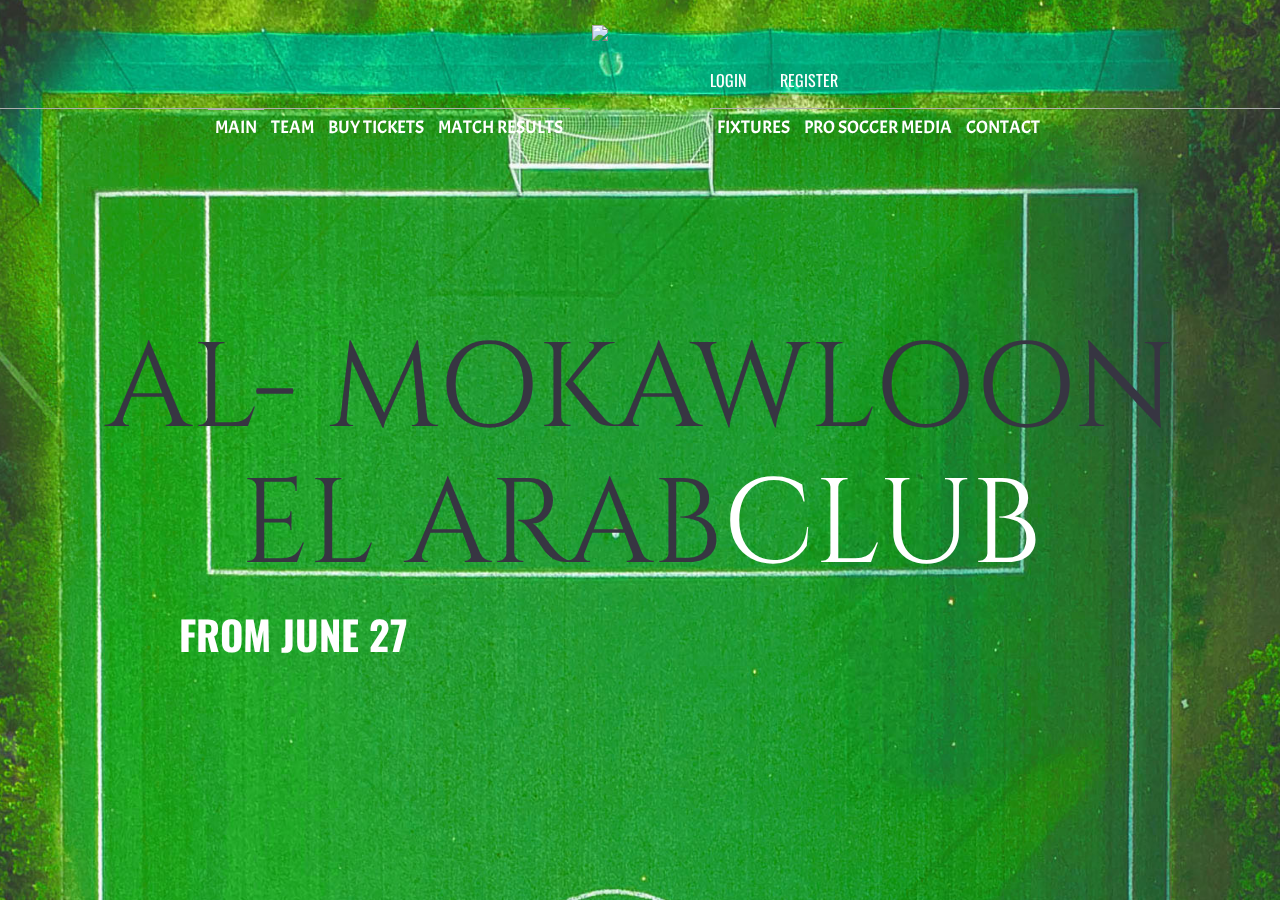
==== commit 09661133: "news bar" ====
--- a/index.html
+++ b/index.html
@@ -52,7 +52,33 @@
 		<!--************************************
 				Mobile Menu Start
 		*************************************-->
+		<!--************************************
+				Header Start
+		*************************************-->
+		<header id="tg-header" class="tg-header tg-haslayout">
+			<button  onclick="disapearlogo()" data-product-count="4" id="tg-btnnav" class="tg-btnnav"><span></span></button>
+		</header>
+		<script>
+			function disapearlogo(){
+				if(document.getElementById("clublogo").style.display=="none"){
+					document.getElementById("clublogo").style.display="block";
+				}else{
+					document.getElementById("clublogo").style.display="none";
+				}
+			}
+		</script>
+		<!--************************************
+				Header End
+		***********************
+		**************-->
+		<!--************************************
+				Home Double Slider Start
+		*************************************-->
+
 		
+		<!--************************************
+				Home Double Slider End
+		*************************************-->
 		<!--************************************
 				SideBar Navigation Start
 		*************************************-->
@@ -135,21 +161,7 @@
 		<!--************************************
 				SideBar Navigation End
 		*************************************-->
-		<!--************************************
-				Header Start
-		*************************************-->
-		<script>
-			function navbtnfun(){
-				document.getElementById("clublogo").display="none";
-			}
-		</script>
-		<header id="tg-header" class="tg-header tg-haslayout">
-			<button onclick="navbtnfun()" data-product-count="4" id="tg-btnnav" class="tg-btnnav"><span></span></button>
 		
-		</header>
-		<!--************************************
-				Header End
-		*************************************-->
 
 
 		<!--************************************
@@ -269,10 +281,10 @@
 							</nav>
 						</div>
 						<nav id="tg-nav" class="tg-nav brand-center">
-							<div class="navbar-header">
+							<div id="clublogo"  class="navbar-header">
 								
 								<strong class="tg-logo ">
-									<a href="index-2.html"><img id="clublogo"  class="floatingLogo" src="images/ArabContrectorsFC.png" alt=" "></a>
+									<a href="index-2.html"><img class="floatingLogo" src="images/ArabContrectorsFC.png" alt=" "></a>
 								</strong>
 							</div>
 							<div id="tg-navigation" class="tg-navigation">
@@ -358,7 +370,7 @@
 						<div class="container">
 							<div class="tg-slider-content floatingText">
 								<h1 style="font-family: 'Cinzel', serif;">Al- Mokawloon  </h1>
-								<h1 style="font-family: 'Cinzel', serif;"> El Arab<span>CLUB</span></h1>
+								<h1 class="ElArab" style="font-family: 'Cinzel', serif;"> El Arab<span>CLUB</span></h1>
 								<div class="tg-btnbox">
 									<h2>from june 27</h2>
 								</div>
@@ -382,6 +394,9 @@
 				<div class="container">
 					<div class="tg-section-name">
 						<h2>Latest news</h2>
+					</div>
+					<div class="newsBar newsBarColor">
+						<span>Latest newsBar</span><span class="newsBarText" ><marquee>Marquee text.....</marquee></span>
 					</div>
 					<div class="col-sm-11 col-xs-11 pull-right">
 						<div class="row">
@@ -522,6 +537,7 @@
 						</div>
 					</div>
 				</div>
+				
 			</section>
 			<!--************************************
 					Blog End
--- a/css/main.css
+++ b/css/main.css
@@ -678,6 +678,44 @@
 	border: 1px solid #ddd;
 }
 .tg-paddingbottom-zero{ padding-bottom:0 !important;}
+/*============================================
+		News Bar
+===============================================*/
+
+.newsBarColor {
+    background: #e1001c;
+}
+
+.newsBar {
+	box-shadow: inset 0 -15px 30px rgba(0,0,0,0.4), 0 5px 10px rgba(0,0,0,0.5);
+    width: 92.5%;
+    margin: 10px auto;
+    overflow: hidden;
+    border-radius: 4px;
+    padding: 1px;
+    -webkit-user-select: none;
+    position: relative;
+    left: 50px;
+}
+
+.newsBar span {
+    float: left;
+    color: #fff;
+    padding: 9px;
+    position: relative;
+    top: 1%;
+    box-shadow: inset 0 -15px 30px rgba(0,0,0,0.4);
+    font: 16px 'Raleway', Helvetica, Arial, sans-serif;
+    -webkit-font-smoothing: antialiased;
+    -webkit-user-select: none;
+    cursor: pointer;
+}
+
+.newsBarText{
+
+	box-shadow:none !important;
+    width: 750px;
+}
 /*=============================================
 		Theme Pagination
 =============================================*/
@@ -1433,7 +1471,7 @@
 }
 .tg-navigation .tg-colhalf{
 	position:relative;
-	padding:0 117px 0 0;
+	padding:0 70px 0 0;
 }
 .tg-navigation .tg-colhalf + .tg-colhalf{padding:0 0 0 70px;}
 .tg-navigation .tg-colhalf:after{
@@ -1481,7 +1519,7 @@
 	position:absolute;
 }
 .tg-navigation ul li a{
-	color:rgb(65, 65, 212);
+	color:rgb(255, 255, 255);
 	line-height:10px;
 	font-size: 18px;
 	font-family: 'Acme', sans-serif;
@@ -1757,6 +1795,7 @@
 	margin:-20px 0 0;
 	padding:100px 0 80px;
 }
+
 /*=============================================
 			About Us
 =============================================*/
@@ -2697,7 +2736,7 @@
 	width:50px;
 	height:50px;
 	z-index:1000;
-	display:block;
+	display:none;
 	cursor:pointer;
 	position: relative;;
 	border-radius:50%;
@@ -2790,8 +2829,8 @@
 .tg-navscrollbar {
 	top:0;
 	left:0;
-	height:100%;
-	width:330px;
+	height:auto;
+	width:50%;
 	padding:30px 0;
 	position:absolute;
 	background:#373542;
@@ -2898,7 +2937,7 @@
 	width:100%;
 	float:left;
 	display:table;
-	margin:0 0 30px;
+	margin-top:20px;
 	text-align:center;
 	table-layout:fixed;
 }
--- a/css/responsive.css
+++ b/css/responsive.css
@@ -1,5 +1,6 @@
 @media (max-width:1680px){
 	.tg-sidenav .tg-nav ul li a {padding: 13px 15px;}
+	
 }
 @media (max-width:1600px){
 	body.tg-comming-soon .tg-main {padding: 10% 5%;}
@@ -269,7 +270,22 @@
 	}
 }
 @media (max-width:800px){
-	.tg-sidenavshow .tg-btnnav {left: 275px;}
+	.tg-sidenavshow .tg-btnnav {
+		left: 285px;
+		width:50px;
+		height:50px;
+		z-index:1000;
+		display:block;
+		cursor:pointer;
+		position: relative;;
+		border-radius:50%;
+		background:#1b9f12;
+		border:2px solid #fff;
+		-webkit-transition: all 600ms ease-in-out 0.1s;
+		-moz-transition: all 600ms ease-in-out 0.1s;
+		-ms-transition: all 600ms ease-in-out 0.1s;
+		-o-transition: all 600ms ease-in-out 0.1s;
+		transition: all 600ms ease-in-out 0.1s;}
 	.tg-navscrollbar,
 	.tg-sidenav {width: 300px;}
 	.tg-sidenav .tg-nav ul li.tg-hasdropdown ul li.tg-hasdropdown ul,
@@ -290,7 +306,21 @@
 @media (max-width:767px){
 	.tg-btnnav {
 		left: 15px;
-		top: 90px;
+		top: 90px;	
+		width:50px;
+		height:50px;
+		z-index:1000;
+		display:block;
+		cursor:pointer;
+		position: relative;;
+		border-radius:50%;
+		background:#1b9f12;
+		border:2px solid #fff;
+		-webkit-transition: all 600ms ease-in-out 0.1s;
+		-moz-transition: all 600ms ease-in-out 0.1s;
+		-ms-transition: all 600ms ease-in-out 0.1s;
+		-o-transition: all 600ms ease-in-out 0.1s;
+		transition: all 600ms ease-in-out 0.1s;
 	}
 	.tg-topbar{
 		top:0;
@@ -864,6 +894,18 @@
 		padding: 0;
 		text-align: center;
 	}
+	.tg-addnavigationm-mobile {
+		border: 0;
+		padding: 10px 0;
+		width: 280px;
+		border-radius: 15px;
+		box-shadow: 5px 4px 6px 1px rgba(121, 107, 107, 0.828);
+		background-image: linear-gradient(rgb(0 207 138), rgb(50 203 0));
+		position: absolute;
+		top: 5px;
+    	left: 70px;
+		z-index: 15;
+	}
 }
 @media (max-width:479px){
 	.tg-testimonial-slider .swiper-slide .tg-contentbox h2 {
@@ -1018,7 +1060,185 @@
 		line-height: 26px;
 	}
 }
+/*-------------------------------------------Width 320----------------------------------------*/
 @media (max-width:320px){
+	.tg-navigation{
+		width: 180px;
+	}
+	.tg-navscrollbar, .tg-sidenav {
+		width: 180px;
+		overflow-y: scroll;
+		position: absolute;
+	}
+	.tg-sidenavshow .tg-btnnav {
+		left: 170px;
+		width:50px;
+		height:50px;
+		z-index:1000;
+		display:block;
+		cursor:pointer;
+		position: relative;;
+		border-radius:50%;
+		background:#1b9f12;
+		border:2px solid #fff;
+		-webkit-transition: all 600ms ease-in-out 0.1s;
+		-moz-transition: all 600ms ease-in-out 0.1s;
+		-ms-transition: all 600ms ease-in-out 0.1s;
+		-o-transition: all 600ms ease-in-out 0.1s;
+		transition: all 600ms ease-in-out 0.1s;
+	}
+	.tg-slider-content h1{
+		font-size: 22px;
+		line-height: 20px;
+		left: 14px;
+		position: relative;
+	}
+	.tg-addnavigationm-mobile {
+		border: 0;
+		padding: 10px 0;
+		width: 180px;
+		border-radius: 15px;
+		box-shadow: 5px 4px 6px 1px rgba(121, 107, 107, 0.828);
+		background-image: linear-gradient(rgb(0 207 138), rgb(50 203 0));
+		position: absolute;
+		top: 5px;
+    	left: 55px;
+		z-index: 15;
+	}
+	.tg-btnbox {
+		margin-top: 10px;
+		margin-left: 15px;
+		width: 250px;
+		float: left;
+		display: grid;
+	}
+	.wrap_match_next .right-triangle{
+		display: none;
+	}
+	.tg-upcomingmatch-counter .tg-contentbox {
+		color: #fff;
+		padding: 10px 0;
+	}
 	.tg-authorpic {margin: 133px 15px -30px 0;}
-	.tg-soccermedia-content2 .tg-project figure figcaption {bottom: -21px;}
-}+	.tg-soccermedia-content2 .tg-project figure figcaption {bottom: -21px;
+	}
+}
+/*-------------------------------------312 Width--------------------------------*/
+@media (max-width:312px) and (min-width:280px){
+	.tg-navigation{
+		width: 180px;
+	}
+	.tg-navscrollbar, .tg-sidenav {
+		width: 180px;
+		overflow-y: scroll;
+		position: absolute;
+	}
+	.tg-sidenavshow .tg-btnnav {
+		left: 170px;
+		width:50px;
+		height:50px;
+		z-index:1000;
+		display:block;
+		cursor:pointer;
+		position: relative;;
+		border-radius:50%;
+		background:#1b9f12;
+		border:2px solid #fff;
+		-webkit-transition: all 600ms ease-in-out 0.1s;
+		-moz-transition: all 600ms ease-in-out 0.1s;
+		-ms-transition: all 600ms ease-in-out 0.1s;
+		-o-transition: all 600ms ease-in-out 0.1s;
+		transition: all 600ms ease-in-out 0.1s;
+	}
+	.tg-slider-content h1{
+		font-size: 22px;
+		line-height: 20px;
+		left: 14px;
+		position: relative;
+	}
+	.tg-addnavigationm-mobile {
+		border: 0;
+		padding: 10px 0;
+		width: 180px;
+		border-radius: 15px;
+		box-shadow: 5px 4px 6px 1px rgba(121, 107, 107, 0.828);
+		background-image: linear-gradient(rgb(0 207 138), rgb(50 203 0));
+		position: absolute;
+		top: 5px;
+    	left: 55px;
+		z-index: 15;
+	}
+	.tg-btnbox {
+		margin-top: 10px;
+		margin-left: 0;
+		width: 250px;
+		float: left;
+		display: grid;
+	}
+	.wrap_match_next .right-triangle{
+		display: none;
+	}
+	.tg-upcomingmatch-counter .tg-contentbox {
+		color: #fff;
+		padding: 10px 0;
+	}
+}
+@media (max-width:280px) and (min-width:272px){
+	.tg-navigation{
+		width: 180px;
+	}
+	.tg-navscrollbar, .tg-sidenav {
+		width: 180px;
+		overflow-y: scroll;
+		position: absolute;
+	}
+	.tg-sidenavshow .tg-btnnav {
+		left: 170px;
+		width:50px;
+		height:50px;
+		z-index:1000;
+		display:block;
+		cursor:pointer;
+		position: relative;;
+		border-radius:50%;
+		background:#1b9f12;
+		border:2px solid #fff;
+		-webkit-transition: all 600ms ease-in-out 0.1s;
+		-moz-transition: all 600ms ease-in-out 0.1s;
+		-ms-transition: all 600ms ease-in-out 0.1s;
+		-o-transition: all 600ms ease-in-out 0.1s;
+		transition: all 600ms ease-in-out 0.1s;
+	}
+	.tg-slider-content h1{
+		font-size: 17px;
+		line-height: 20px;
+		left: 14px;
+		position: relative;
+	}
+	.tg-addnavigationm-mobile {
+		border: 0;
+		padding: 10px 0;
+		width: 180px;
+		border-radius: 15px;
+		box-shadow: 5px 4px 6px 1px rgba(121, 107, 107, 0.828);
+		background-image: linear-gradient(rgb(0 207 138), rgb(50 203 0));
+		position: absolute;
+		top: 5px;
+    	left: 55px;
+		z-index: 15;
+	}
+	.tg-btnbox {
+		margin-top: 10px;
+		margin-left: 0;
+		width: 250px;
+		float: left;
+		display: grid;
+	}
+	.wrap_match_next .right-triangle{
+		display: none;
+	}
+	.tg-upcomingmatch-counter .tg-contentbox {
+		color: #fff;
+		padding: 10px 0;
+	}
+}
